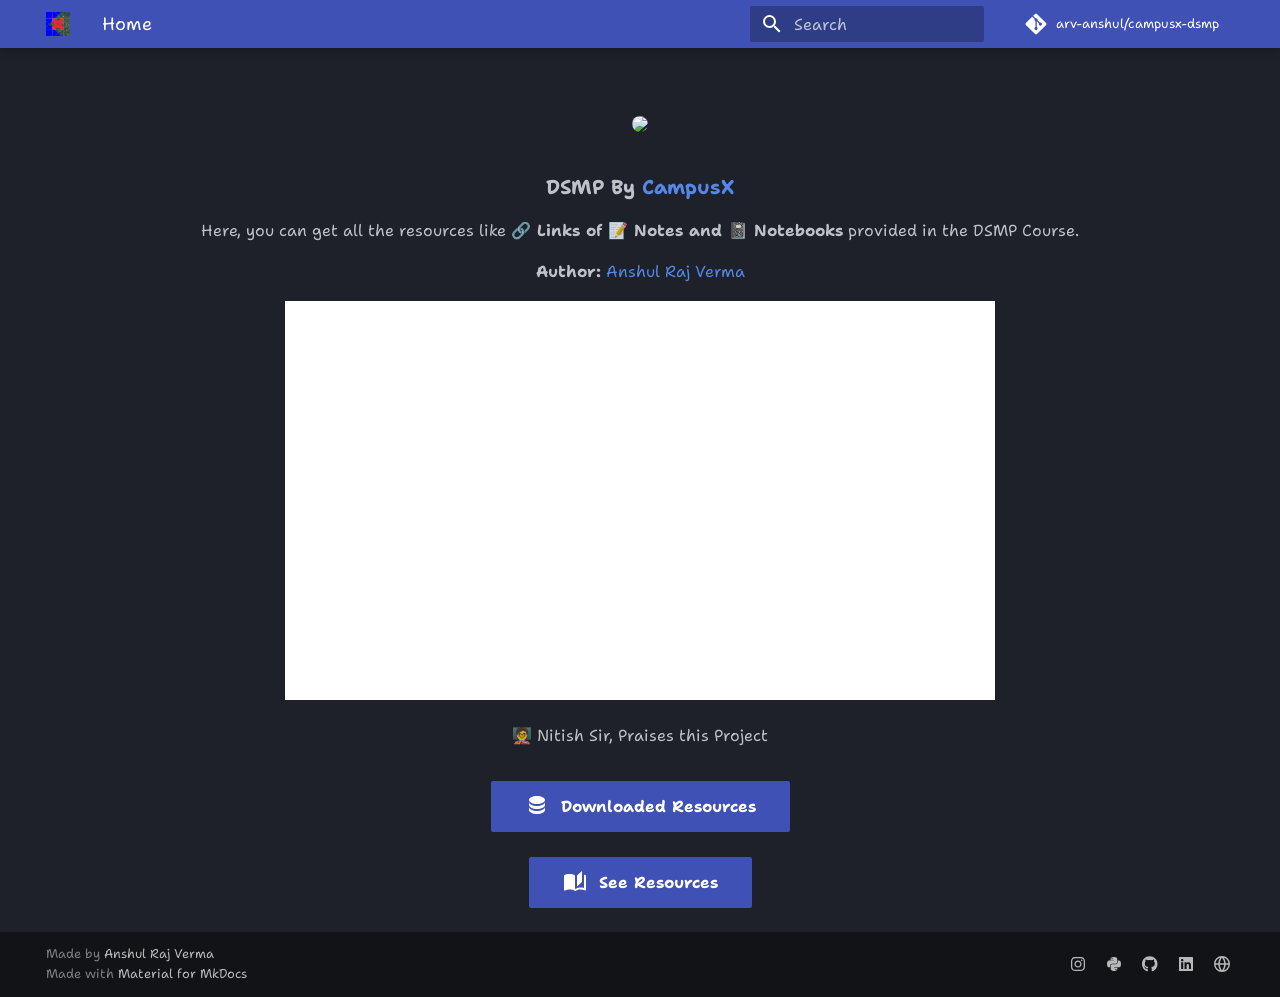
==== index.html @ 67d6096b "Deployed 3dc027a with MkDocs version: 1.5.3" ====
<!doctype html>
<html lang="en" class="no-js">
  <head>
    

<meta name="title"
    content="@arv-anshul/campusx-dsmp: Get all the resources like 🔗 Links of 📝 Notes and 📓 Notebooks provided in the CampusX's DSMP Course." />
<meta name="description"
    content="Get all the resources like 🔗 Links of 📝 Notes and 📓 Notebooks provided in the CampusX's DSMP Course. - arv-anshul/campusx-dsmp" />

<!-- Open Graph -->
<meta property="og:type" content="website" />
<meta property="og:url" content="https://arv-anshul.github.io/campusx-dsmp/" />
<meta property="og:title" content="CampusX - DSMP: Resources" />
<meta property="og:description"
    content="Get all the resources like 🔗 Links of 📝 Notes and 📓 Notebooks provided in the CampusX's DSMP Course. - arv-anshul/campusx-dsmp" />
<meta property="og:image"
    content="https://repository-images.githubusercontent.com/754020263/a44fa2ee-2ee2-4252-a62c-3c359a7d262a" />
<meta property="og:image:type" content="object" />
<meta property="og:image:alt"
    content="Get all the resources like 🔗 Links of 📝 Notes and 📓 Notebooks provided in the CampusX's DSMP Course. - arv-anshul/campusx-dsmp" />

<!-- Twitter -->
<meta property="twitter:card" content="summary_large_image" />
<meta property="twitter:url" content="https://github.com/arv-anshul/campusx-dsmp/" />
<meta property="twitter:title" content="CampusX - DSMP: Resources" />
<meta property="twitter:description"
    content="Get all the resources like 🔗 Links of 📝 Notes and 📓 Notebooks provided in the CampusX's DSMP Course. - arv-anshul/campusx-dsmp" />
<meta name="twitter:image:src"
    content="https://repository-images.githubusercontent.com/754020263/a44fa2ee-2ee2-4252-a62c-3c359a7d262a" />
<meta property="twitter:image"
    content="https://repository-images.githubusercontent.com/754020263/a44fa2ee-2ee2-4252-a62c-3c359a7d262a" />


    
      
        <title>CampusX - DSMP</title>
      
    
    
      <link rel="stylesheet" href="assets/stylesheets/main.f2e4d321.min.css">
      
        
        <link rel="stylesheet" href="assets/stylesheets/palette.06af60db.min.css">
      
      


    
    
      
    
    
      
        
        
        <link rel="preconnect" href="https://fonts.gstatic.com" crossorigin>
        <link rel="stylesheet" href="https://fonts.googleapis.com/css?family=Shantell+Sans:300,300i,400,400i,700,700i%7CRoboto+Mono:400,400i,700,700i&display=fallback">
        <style>:root{--md-text-font:"Shantell Sans";--md-code-font:"Roboto Mono"}</style>
      
    
    
      <link rel="stylesheet" href="stylesheets/extra.css">
    
    <script>__md_scope=new URL(".",location),__md_hash=e=>[...e].reduce((e,_)=>(e<<5)-e+_.charCodeAt(0),0),__md_get=(e,_=localStorage,t=__md_scope)=>JSON.parse(_.getItem(t.pathname+"."+e)),__md_set=(e,_,t=localStorage,a=__md_scope)=>{try{t.setItem(a.pathname+"."+e,JSON.stringify(_))}catch(e){}}</script>
    
      
  


  
  

<script id="__analytics">function __md_analytics(){function n(){dataLayer.push(arguments)}window.dataLayer=window.dataLayer||[],n("js",new Date),n("config","G-H1HYQ6HLNE"),document.addEventListener("DOMContentLoaded",function(){document.forms.search&&document.forms.search.query.addEventListener("blur",function(){this.value&&n("event","search",{search_term:this.value})}),document$.subscribe(function(){var a=document.forms.feedback;if(void 0!==a)for(var e of a.querySelectorAll("[type=submit]"))e.addEventListener("click",function(e){e.preventDefault();var t=document.location.pathname,e=this.getAttribute("data-md-value");n("event","feedback",{page:t,data:e}),a.firstElementChild.disabled=!0;e=a.querySelector(".md-feedback__note [data-md-value='"+e+"']");e&&(e.hidden=!1)}),a.hidden=!1}),location$.subscribe(function(e){n("config","G-H1HYQ6HLNE",{page_path:e.pathname})})});var e=document.createElement("script");e.async=!0,e.src="https://www.googletagmanager.com/gtag/js?id=G-H1HYQ6HLNE",document.getElementById("__analytics").insertAdjacentElement("afterEnd",e)}</script>
  
    <script>"undefined"!=typeof __md_analytics&&__md_analytics()</script>
  

    
    
    
  </head>
  
  
    
    
    
    
    
    <body dir="ltr" data-md-color-scheme="slate" data-md-color-primary="indigo" data-md-color-accent="indigo">
  
    
    <input class="md-toggle" data-md-toggle="drawer" type="checkbox" id="__drawer" autocomplete="off">
    <input class="md-toggle" data-md-toggle="search" type="checkbox" id="__search" autocomplete="off">
    <label class="md-overlay" for="__drawer"></label>
    <div data-md-component="skip">
      
        
        <a href="#dsmp-by-campusx" class="md-skip">
          Skip to content
        </a>
      
    </div>
    <div data-md-component="announce">
      
    </div>
    
    
      

  

<header class="md-header md-header--shadow" data-md-component="header">
  <nav class="md-header__inner md-grid" aria-label="Header">
    <a href="." title="CampusX - DSMP" class="md-header__button md-logo" aria-label="CampusX - DSMP" data-md-component="logo">
      
  <img src="data/assets/favicon.jpg" alt="logo">

    </a>
    <label class="md-header__button md-icon" for="__drawer">
      
      <svg xmlns="http://www.w3.org/2000/svg" viewBox="0 0 24 24"><path d="M3 6h18v2H3V6m0 5h18v2H3v-2m0 5h18v2H3v-2Z"/></svg>
    </label>
    <div class="md-header__title" data-md-component="header-title">
      <div class="md-header__ellipsis">
        <div class="md-header__topic">
          <span class="md-ellipsis">
            CampusX - DSMP
          </span>
        </div>
        <div class="md-header__topic" data-md-component="header-topic">
          <span class="md-ellipsis">
            
              Home
            
          </span>
        </div>
      </div>
    </div>
    
      
    
    
    
    
      <label class="md-header__button md-icon" for="__search">
        
        <svg xmlns="http://www.w3.org/2000/svg" viewBox="0 0 24 24"><path d="M9.5 3A6.5 6.5 0 0 1 16 9.5c0 1.61-.59 3.09-1.56 4.23l.27.27h.79l5 5-1.5 1.5-5-5v-.79l-.27-.27A6.516 6.516 0 0 1 9.5 16 6.5 6.5 0 0 1 3 9.5 6.5 6.5 0 0 1 9.5 3m0 2C7 5 5 7 5 9.5S7 14 9.5 14 14 12 14 9.5 12 5 9.5 5Z"/></svg>
      </label>
      <div class="md-search" data-md-component="search" role="dialog">
  <label class="md-search__overlay" for="__search"></label>
  <div class="md-search__inner" role="search">
    <form class="md-search__form" name="search">
      <input type="text" class="md-search__input" name="query" aria-label="Search" placeholder="Search" autocapitalize="off" autocorrect="off" autocomplete="off" spellcheck="false" data-md-component="search-query" required>
      <label class="md-search__icon md-icon" for="__search">
        
        <svg xmlns="http://www.w3.org/2000/svg" viewBox="0 0 24 24"><path d="M9.5 3A6.5 6.5 0 0 1 16 9.5c0 1.61-.59 3.09-1.56 4.23l.27.27h.79l5 5-1.5 1.5-5-5v-.79l-.27-.27A6.516 6.516 0 0 1 9.5 16 6.5 6.5 0 0 1 3 9.5 6.5 6.5 0 0 1 9.5 3m0 2C7 5 5 7 5 9.5S7 14 9.5 14 14 12 14 9.5 12 5 9.5 5Z"/></svg>
        
        <svg xmlns="http://www.w3.org/2000/svg" viewBox="0 0 24 24"><path d="M20 11v2H8l5.5 5.5-1.42 1.42L4.16 12l7.92-7.92L13.5 5.5 8 11h12Z"/></svg>
      </label>
      <nav class="md-search__options" aria-label="Search">
        
        <button type="reset" class="md-search__icon md-icon" title="Clear" aria-label="Clear" tabindex="-1">
          
          <svg xmlns="http://www.w3.org/2000/svg" viewBox="0 0 24 24"><path d="M19 6.41 17.59 5 12 10.59 6.41 5 5 6.41 10.59 12 5 17.59 6.41 19 12 13.41 17.59 19 19 17.59 13.41 12 19 6.41Z"/></svg>
        </button>
      </nav>
      
        <div class="md-search__suggest" data-md-component="search-suggest"></div>
      
    </form>
    <div class="md-search__output">
      <div class="md-search__scrollwrap" data-md-scrollfix>
        <div class="md-search-result" data-md-component="search-result">
          <div class="md-search-result__meta">
            Initializing search
          </div>
          <ol class="md-search-result__list" role="presentation"></ol>
        </div>
      </div>
    </div>
  </div>
</div>
    
    
      <div class="md-header__source">
        <a href="https://github.com/arv-anshul/campusx-dsmp" title="Go to repository" class="md-source" data-md-component="source">
  <div class="md-source__icon md-icon">
    
    <svg xmlns="http://www.w3.org/2000/svg" viewBox="0 0 448 512"><!--! Font Awesome Free 6.5.1 by @fontawesome - https://fontawesome.com License - https://fontawesome.com/license/free (Icons: CC BY 4.0, Fonts: SIL OFL 1.1, Code: MIT License) Copyright 2023 Fonticons, Inc.--><path d="M439.55 236.05 244 40.45a28.87 28.87 0 0 0-40.81 0l-40.66 40.63 51.52 51.52c27.06-9.14 52.68 16.77 43.39 43.68l49.66 49.66c34.23-11.8 61.18 31 35.47 56.69-26.49 26.49-70.21-2.87-56-37.34L240.22 199v121.85c25.3 12.54 22.26 41.85 9.08 55a34.34 34.34 0 0 1-48.55 0c-17.57-17.6-11.07-46.91 11.25-56v-123c-20.8-8.51-24.6-30.74-18.64-45L142.57 101 8.45 235.14a28.86 28.86 0 0 0 0 40.81l195.61 195.6a28.86 28.86 0 0 0 40.8 0l194.69-194.69a28.86 28.86 0 0 0 0-40.81z"/></svg>
  </div>
  <div class="md-source__repository">
    arv-anshul/campusx-dsmp
  </div>
</a>
      </div>
    
  </nav>
  
</header>
    
    <div class="md-container" data-md-component="container">
      
      
        
          
        
      
      <main class="md-main" data-md-component="main">
        <div class="md-main__inner md-grid">
          
            
              
                
              
              <div class="md-sidebar md-sidebar--primary" data-md-component="sidebar" data-md-type="navigation" hidden>
                <div class="md-sidebar__scrollwrap">
                  <div class="md-sidebar__inner">
                    



<nav class="md-nav md-nav--primary" aria-label="Navigation" data-md-level="0">
  <label class="md-nav__title" for="__drawer">
    <a href="." title="CampusX - DSMP" class="md-nav__button md-logo" aria-label="CampusX - DSMP" data-md-component="logo">
      
  <img src="data/assets/favicon.jpg" alt="logo">

    </a>
    CampusX - DSMP
  </label>
  
    <div class="md-nav__source">
      <a href="https://github.com/arv-anshul/campusx-dsmp" title="Go to repository" class="md-source" data-md-component="source">
  <div class="md-source__icon md-icon">
    
    <svg xmlns="http://www.w3.org/2000/svg" viewBox="0 0 448 512"><!--! Font Awesome Free 6.5.1 by @fontawesome - https://fontawesome.com License - https://fontawesome.com/license/free (Icons: CC BY 4.0, Fonts: SIL OFL 1.1, Code: MIT License) Copyright 2023 Fonticons, Inc.--><path d="M439.55 236.05 244 40.45a28.87 28.87 0 0 0-40.81 0l-40.66 40.63 51.52 51.52c27.06-9.14 52.68 16.77 43.39 43.68l49.66 49.66c34.23-11.8 61.18 31 35.47 56.69-26.49 26.49-70.21-2.87-56-37.34L240.22 199v121.85c25.3 12.54 22.26 41.85 9.08 55a34.34 34.34 0 0 1-48.55 0c-17.57-17.6-11.07-46.91 11.25-56v-123c-20.8-8.51-24.6-30.74-18.64-45L142.57 101 8.45 235.14a28.86 28.86 0 0 0 0 40.81l195.61 195.6a28.86 28.86 0 0 0 40.8 0l194.69-194.69a28.86 28.86 0 0 0 0-40.81z"/></svg>
  </div>
  <div class="md-source__repository">
    arv-anshul/campusx-dsmp
  </div>
</a>
    </div>
  
  <ul class="md-nav__list" data-md-scrollfix>
    
      
      
  
  
    
  
  
  
    <li class="md-nav__item md-nav__item--active">
      
      <input class="md-nav__toggle md-toggle" type="checkbox" id="__toc">
      
      
        
      
      
      <a href="." class="md-nav__link md-nav__link--active">
        
  
  <span class="md-ellipsis">
    Home
  </span>
  

      </a>
      
    </li>
  

    
      
      
  
  
  
  
    <li class="md-nav__item">
      <a href="resources/" class="md-nav__link">
        
  
  <span class="md-ellipsis">
    Resources
  </span>
  

      </a>
    </li>
  

    
  </ul>
</nav>
                  </div>
                </div>
              </div>
            
            
              
                
              
              <div class="md-sidebar md-sidebar--secondary" data-md-component="sidebar" data-md-type="toc" hidden>
                <div class="md-sidebar__scrollwrap">
                  <div class="md-sidebar__inner">
                    

<nav class="md-nav md-nav--secondary" aria-label="Table of contents">
  
  
  
    
  
  
</nav>
                  </div>
                </div>
              </div>
            
          
          
            <div class="md-content" data-md-component="content">
              <article class="md-content__inner md-typeset">
                
                  

  
  


<h1 id="dsmp-by-campusx">DSMP by CampusX<a class="headerlink" href="#dsmp-by-campusx" title="Permanent link">&para;</a></h1>
<style>
#dsmp-by-campusx {
  display: none;
}
</style>

<p align="center">
  <a href="https://learnwith.campusx.in" title="Go to Website">
    <img src="https://avatars.githubusercontent.com/u/53361867?v=4" style="width: 250px; border-radius: 50%;" />
  </a>

  <h3 align="center" style="font-weight: bold;">DSMP By <a href="https://learnwith.campusx.in">CampusX</a></h3>
  <p align="center">
    Here, you can get all the resources like <strong>🔗 Links of 📝 Notes and 📓 Notebooks</strong> provided in the DSMP Course.
  </p>

  <p align="center">
  <strong>Author:</strong> <a href="https://github.com/arv-anshul">Anshul Raj Verma</a>
  </p>

</p>

<figure>
<iframe allowfullscreen="" frameborder="0" height="399" src="https://www.linkedin.com/embed/feed/update/urn:li:ugcPost:7162317353244905472?compact=1" width="710"></iframe>
<p><caption>🧑‍🏫 Nitish Sir, Praises this Project</caption></p>
</figure>
<p align="center">
<a class="md-button md-button--primary" href="https://github.com/arv-anshul/campusx-dsmp/tree/main/resources/DSMP" target="_blank" title="Resources downloaded as files on GitHub"><span class="twemoji lg bounce"><svg xmlns="http://www.w3.org/2000/svg" viewBox="0 0 24 24"><path d="M12 3C7.58 3 4 4.79 4 7s3.58 4 8 4 8-1.79 8-4-3.58-4-8-4M4 9v3c0 2.21 3.58 4 8 4s8-1.79 8-4V9c0 2.21-3.58 4-8 4s-8-1.79-8-4m0 5v3c0 2.21 3.58 4 8 4s8-1.79 8-4v-3c0 2.21-3.58 4-8 4s-8-1.79-8-4Z"/></svg></span> &nbsp;Downloaded Resources</a>
<br><br>
<a class="md-button md-button--primary" href="resources/" title="Resources links listed on webpage"><span class="twemoji lg bounce"><svg xmlns="http://www.w3.org/2000/svg" viewBox="0 0 24 24"><path d="m19 2-5 4.5v11l5-4.5V2M6.5 5C4.55 5 2.45 5.4 1 6.5v14.66c0 .25.25.5.5.5.1 0 .15-.07.25-.07 1.35-.65 3.3-1.09 4.75-1.09 1.95 0 4.05.4 5.5 1.5 1.35-.85 3.8-1.5 5.5-1.5 1.65 0 3.35.31 4.75 1.06.1.05.15.03.25.03.25 0 .5-.25.5-.5V6.5c-.6-.45-1.25-.75-2-1V19c-1.1-.35-2.3-.5-3.5-.5-1.7 0-4.15.65-5.5 1.5V6.5C10.55 5.4 8.45 5 6.5 5Z"/></svg></span> &nbsp;See Resources</a>
</p>







  
  



  


  



                
              </article>
            </div>
          
          
  <script>var tabs=__md_get("__tabs");if(Array.isArray(tabs))e:for(var set of document.querySelectorAll(".tabbed-set")){var tab,labels=set.querySelector(".tabbed-labels");for(tab of tabs)for(var label of labels.getElementsByTagName("label"))if(label.innerText.trim()===tab){var input=document.getElementById(label.htmlFor);input.checked=!0;continue e}}</script>

<script>var target=document.getElementById(location.hash.slice(1));target&&target.name&&(target.checked=target.name.startsWith("__tabbed_"))</script>
        </div>
        
          <button type="button" class="md-top md-icon" data-md-component="top" hidden>
  
  <svg xmlns="http://www.w3.org/2000/svg" viewBox="0 0 24 24"><path d="M13 20h-2V8l-5.5 5.5-1.42-1.42L12 4.16l7.92 7.92-1.42 1.42L13 8v12Z"/></svg>
  Back to top
</button>
        
      </main>
      
        <footer class="md-footer">
  
  <div class="md-footer-meta md-typeset">
    <div class="md-footer-meta__inner md-grid">
      <div class="md-copyright">
  
    <div class="md-copyright__highlight">
      <span style="color: #ffffff73;">Made by</span> <a href="https://github.com/arv-anshul">Anshul Raj Verma</a>

    </div>
  
  
    Made with
    <a href="https://squidfunk.github.io/mkdocs-material/" target="_blank" rel="noopener">
      Material for MkDocs
    </a>
  
</div>
      
        <div class="md-social">
  
    
    
    
    
    <a href="https://instagram.com/arv_anshul" target="_blank" rel="noopener" title="Connect on Instagram" class="md-social__link">
      <svg xmlns="http://www.w3.org/2000/svg" viewBox="0 0 448 512"><!--! Font Awesome Free 6.5.1 by @fontawesome - https://fontawesome.com License - https://fontawesome.com/license/free (Icons: CC BY 4.0, Fonts: SIL OFL 1.1, Code: MIT License) Copyright 2023 Fonticons, Inc.--><path d="M224.1 141c-63.6 0-114.9 51.3-114.9 114.9s51.3 114.9 114.9 114.9S339 319.5 339 255.9 287.7 141 224.1 141zm0 189.6c-41.1 0-74.7-33.5-74.7-74.7s33.5-74.7 74.7-74.7 74.7 33.5 74.7 74.7-33.6 74.7-74.7 74.7zm146.4-194.3c0 14.9-12 26.8-26.8 26.8-14.9 0-26.8-12-26.8-26.8s12-26.8 26.8-26.8 26.8 12 26.8 26.8zm76.1 27.2c-1.7-35.9-9.9-67.7-36.2-93.9-26.2-26.2-58-34.4-93.9-36.2-37-2.1-147.9-2.1-184.9 0-35.8 1.7-67.6 9.9-93.9 36.1s-34.4 58-36.2 93.9c-2.1 37-2.1 147.9 0 184.9 1.7 35.9 9.9 67.7 36.2 93.9s58 34.4 93.9 36.2c37 2.1 147.9 2.1 184.9 0 35.9-1.7 67.7-9.9 93.9-36.2 26.2-26.2 34.4-58 36.2-93.9 2.1-37 2.1-147.8 0-184.8zM398.8 388c-7.8 19.6-22.9 34.7-42.6 42.6-29.5 11.7-99.5 9-132.1 9s-102.7 2.6-132.1-9c-19.6-7.8-34.7-22.9-42.6-42.6-11.7-29.5-9-99.5-9-132.1s-2.6-102.7 9-132.1c7.8-19.6 22.9-34.7 42.6-42.6 29.5-11.7 99.5-9 132.1-9s102.7-2.6 132.1 9c19.6 7.8 34.7 22.9 42.6 42.6 11.7 29.5 9 99.5 9 132.1s2.7 102.7-9 132.1z"/></svg>
    </a>
  
    
    
    
    
    <a href="https://pypi.org/user/arv-anshul/" target="_blank" rel="noopener" title="See My Python Projects PyPi" class="md-social__link">
      <svg xmlns="http://www.w3.org/2000/svg" viewBox="0 0 448 512"><!--! Font Awesome Free 6.5.1 by @fontawesome - https://fontawesome.com License - https://fontawesome.com/license/free (Icons: CC BY 4.0, Fonts: SIL OFL 1.1, Code: MIT License) Copyright 2023 Fonticons, Inc.--><path d="M439.8 200.5c-7.7-30.9-22.3-54.2-53.4-54.2h-40.1v47.4c0 36.8-31.2 67.8-66.8 67.8H172.7c-29.2 0-53.4 25-53.4 54.3v101.8c0 29 25.2 46 53.4 54.3 33.8 9.9 66.3 11.7 106.8 0 26.9-7.8 53.4-23.5 53.4-54.3v-40.7H226.2v-13.6h160.2c31.1 0 42.6-21.7 53.4-54.2 11.2-33.5 10.7-65.7 0-108.6zM286.2 404c11.1 0 20.1 9.1 20.1 20.3 0 11.3-9 20.4-20.1 20.4-11 0-20.1-9.2-20.1-20.4.1-11.3 9.1-20.3 20.1-20.3zM167.8 248.1h106.8c29.7 0 53.4-24.5 53.4-54.3V91.9c0-29-24.4-50.7-53.4-55.6-35.8-5.9-74.7-5.6-106.8.1-45.2 8-53.4 24.7-53.4 55.6v40.7h106.9v13.6h-147c-31.1 0-58.3 18.7-66.8 54.2-9.8 40.7-10.2 66.1 0 108.6 7.6 31.6 25.7 54.2 56.8 54.2H101v-48.8c0-35.3 30.5-66.4 66.8-66.4zm-6.7-142.6c-11.1 0-20.1-9.1-20.1-20.3.1-11.3 9-20.4 20.1-20.4 11 0 20.1 9.2 20.1 20.4s-9 20.3-20.1 20.3z"/></svg>
    </a>
  
    
    
    
    
    <a href="https://github.com/arv-anshul" target="_blank" rel="noopener" title="See my GitHub Profile" class="md-social__link">
      <svg xmlns="http://www.w3.org/2000/svg" viewBox="0 0 496 512"><!--! Font Awesome Free 6.5.1 by @fontawesome - https://fontawesome.com License - https://fontawesome.com/license/free (Icons: CC BY 4.0, Fonts: SIL OFL 1.1, Code: MIT License) Copyright 2023 Fonticons, Inc.--><path d="M165.9 397.4c0 2-2.3 3.6-5.2 3.6-3.3.3-5.6-1.3-5.6-3.6 0-2 2.3-3.6 5.2-3.6 3-.3 5.6 1.3 5.6 3.6zm-31.1-4.5c-.7 2 1.3 4.3 4.3 4.9 2.6 1 5.6 0 6.2-2s-1.3-4.3-4.3-5.2c-2.6-.7-5.5.3-6.2 2.3zm44.2-1.7c-2.9.7-4.9 2.6-4.6 4.9.3 2 2.9 3.3 5.9 2.6 2.9-.7 4.9-2.6 4.6-4.6-.3-1.9-3-3.2-5.9-2.9zM244.8 8C106.1 8 0 113.3 0 252c0 110.9 69.8 205.8 169.5 239.2 12.8 2.3 17.3-5.6 17.3-12.1 0-6.2-.3-40.4-.3-61.4 0 0-70 15-84.7-29.8 0 0-11.4-29.1-27.8-36.6 0 0-22.9-15.7 1.6-15.4 0 0 24.9 2 38.6 25.8 21.9 38.6 58.6 27.5 72.9 20.9 2.3-16 8.8-27.1 16-33.7-55.9-6.2-112.3-14.3-112.3-110.5 0-27.5 7.6-41.3 23.6-58.9-2.6-6.5-11.1-33.3 2.6-67.9 20.9-6.5 69 27 69 27 20-5.6 41.5-8.5 62.8-8.5s42.8 2.9 62.8 8.5c0 0 48.1-33.6 69-27 13.7 34.7 5.2 61.4 2.6 67.9 16 17.7 25.8 31.5 25.8 58.9 0 96.5-58.9 104.2-114.8 110.5 9.2 7.9 17 22.9 17 46.4 0 33.7-.3 75.4-.3 83.6 0 6.5 4.6 14.4 17.3 12.1C428.2 457.8 496 362.9 496 252 496 113.3 383.5 8 244.8 8zM97.2 352.9c-1.3 1-1 3.3.7 5.2 1.6 1.6 3.9 2.3 5.2 1 1.3-1 1-3.3-.7-5.2-1.6-1.6-3.9-2.3-5.2-1zm-10.8-8.1c-.7 1.3.3 2.9 2.3 3.9 1.6 1 3.6.7 4.3-.7.7-1.3-.3-2.9-2.3-3.9-2-.6-3.6-.3-4.3.7zm32.4 35.6c-1.6 1.3-1 4.3 1.3 6.2 2.3 2.3 5.2 2.6 6.5 1 1.3-1.3.7-4.3-1.3-6.2-2.2-2.3-5.2-2.6-6.5-1zm-11.4-14.7c-1.6 1-1.6 3.6 0 5.9 1.6 2.3 4.3 3.3 5.6 2.3 1.6-1.3 1.6-3.9 0-6.2-1.4-2.3-4-3.3-5.6-2z"/></svg>
    </a>
  
    
    
    
    
    <a href="https://www.linkedin.com/in/arv-anshul" target="_blank" rel="noopener" title="Connect on LinkedIn" class="md-social__link">
      <svg xmlns="http://www.w3.org/2000/svg" viewBox="0 0 448 512"><!--! Font Awesome Free 6.5.1 by @fontawesome - https://fontawesome.com License - https://fontawesome.com/license/free (Icons: CC BY 4.0, Fonts: SIL OFL 1.1, Code: MIT License) Copyright 2023 Fonticons, Inc.--><path d="M416 32H31.9C14.3 32 0 46.5 0 64.3v383.4C0 465.5 14.3 480 31.9 480H416c17.6 0 32-14.5 32-32.3V64.3c0-17.8-14.4-32.3-32-32.3zM135.4 416H69V202.2h66.5V416zm-33.2-243c-21.3 0-38.5-17.3-38.5-38.5S80.9 96 102.2 96c21.2 0 38.5 17.3 38.5 38.5 0 21.3-17.2 38.5-38.5 38.5zm282.1 243h-66.4V312c0-24.8-.5-56.7-34.5-56.7-34.6 0-39.9 27-39.9 54.9V416h-66.4V202.2h63.7v29.2h.9c8.9-16.8 30.6-34.5 62.9-34.5 67.2 0 79.7 44.3 79.7 101.9V416z"/></svg>
    </a>
  
    
    
    
    
    <a href="https://learnwith.campusx.in" target="_blank" rel="noopener" title="Go to CampusX" class="md-social__link">
      <svg xmlns="http://www.w3.org/2000/svg" viewBox="0 0 16 16"><path d="M8 0a8 8 0 1 1 0 16A8 8 0 0 1 8 0ZM5.78 8.75a9.64 9.64 0 0 0 1.363 4.177c.255.426.542.832.857 1.215.245-.296.551-.705.857-1.215A9.64 9.64 0 0 0 10.22 8.75Zm4.44-1.5a9.64 9.64 0 0 0-1.363-4.177c-.307-.51-.612-.919-.857-1.215a9.927 9.927 0 0 0-.857 1.215A9.64 9.64 0 0 0 5.78 7.25Zm-5.944 1.5H1.543a6.507 6.507 0 0 0 4.666 5.5c-.123-.181-.24-.365-.352-.552-.715-1.192-1.437-2.874-1.581-4.948Zm-2.733-1.5h2.733c.144-2.074.866-3.756 1.58-4.948.12-.197.237-.381.353-.552a6.507 6.507 0 0 0-4.666 5.5Zm10.181 1.5c-.144 2.074-.866 3.756-1.58 4.948-.12.197-.237.381-.353.552a6.507 6.507 0 0 0 4.666-5.5Zm2.733-1.5a6.507 6.507 0 0 0-4.666-5.5c.123.181.24.365.353.552.714 1.192 1.436 2.874 1.58 4.948Z"/></svg>
    </a>
  
</div>
      
    </div>
  </div>
</footer>
      
    </div>
    <div class="md-dialog" data-md-component="dialog">
      <div class="md-dialog__inner md-typeset"></div>
    </div>
    
    
    <script id="__config" type="application/json">{"base": ".", "features": ["content.code.annotate", "content.code.copy", "content.tabs.link", "content.tooltips", "navigation.indexes", "navigation.top", "search.highlight", "search.suggest"], "search": "assets/javascripts/workers/search.b8dbb3d2.min.js", "translations": {"clipboard.copied": "Copied to clipboard", "clipboard.copy": "Copy to clipboard", "search.result.more.one": "1 more on this page", "search.result.more.other": "# more on this page", "search.result.none": "No matching documents", "search.result.one": "1 matching document", "search.result.other": "# matching documents", "search.result.placeholder": "Type to start searching", "search.result.term.missing": "Missing", "select.version": "Select version"}}</script>
    
    
      <script src="assets/javascripts/bundle.8fd75fb4.min.js"></script>
      
    
  </body>
</html>
---- assets/stylesheets/main.f2e4d321.min.css ----
@charset "UTF-8";html{-webkit-text-size-adjust:none;-moz-text-size-adjust:none;text-size-adjust:none;box-sizing:border-box}*,:after,:before{box-sizing:inherit}@media (prefers-reduced-motion){*,:after,:before{transition:none!important}}body{margin:0}a,button,input,label{-webkit-tap-highlight-color:transparent}a{color:inherit;text-decoration:none}hr{border:0;box-sizing:initial;display:block;height:.05rem;overflow:visible;padding:0}small{font-size:80%}sub,sup{line-height:1em}img{border-style:none}table{border-collapse:initial;border-spacing:0}td,th{font-weight:400;vertical-align:top}button{background:#0000;border:0;font-family:inherit;font-size:inherit;margin:0;padding:0}input{border:0;outline:none}:root{--md-primary-fg-color:#4051b5;--md-primary-fg-color--light:#5d6cc0;--md-primary-fg-color--dark:#303fa1;--md-primary-bg-color:#fff;--md-primary-bg-color--light:#ffffffb3;--md-accent-fg-color:#526cfe;--md-accent-fg-color--transparent:#526cfe1a;--md-accent-bg-color:#fff;--md-accent-bg-color--light:#ffffffb3}[data-md-color-scheme=default]{color-scheme:light}[data-md-color-scheme=default] img[src$="#gh-dark-mode-only"],[data-md-color-scheme=default] img[src$="#only-dark"]{display:none}:root,[data-md-color-scheme=default]{--md-hue:225deg;--md-default-fg-color:#000000de;--md-default-fg-color--light:#0000008a;--md-default-fg-color--lighter:#00000052;--md-default-fg-color--lightest:#00000012;--md-default-bg-color:#fff;--md-default-bg-color--light:#ffffffb3;--md-default-bg-color--lighter:#ffffff4d;--md-default-bg-color--lightest:#ffffff1f;--md-code-fg-color:#36464e;--md-code-bg-color:#f5f5f5;--md-code-hl-color:#4287ff;--md-code-hl-color--light:#4287ff1a;--md-code-hl-number-color:#d52a2a;--md-code-hl-special-color:#db1457;--md-code-hl-function-color:#a846b9;--md-code-hl-constant-color:#6e59d9;--md-code-hl-keyword-color:#3f6ec6;--md-code-hl-string-color:#1c7d4d;--md-code-hl-name-color:var(--md-code-fg-color);--md-code-hl-operator-color:var(--md-default-fg-color--light);--md-code-hl-punctuation-color:var(--md-default-fg-color--light);--md-code-hl-comment-color:var(--md-default-fg-color--light);--md-code-hl-generic-color:var(--md-default-fg-color--light);--md-code-hl-variable-color:var(--md-default-fg-color--light);--md-typeset-color:var(--md-default-fg-color);--md-typeset-a-color:var(--md-primary-fg-color);--md-typeset-del-color:#f5503d26;--md-typeset-ins-color:#0bd57026;--md-typeset-kbd-color:#fafafa;--md-typeset-kbd-accent-color:#fff;--md-typeset-kbd-border-color:#b8b8b8;--md-typeset-mark-color:#ffff0080;--md-typeset-table-color:#0000001f;--md-typeset-table-color--light:rgba(0,0,0,.035);--md-admonition-fg-color:var(--md-default-fg-color);--md-admonition-bg-color:var(--md-default-bg-color);--md-warning-fg-color:#000000de;--md-warning-bg-color:#ff9;--md-footer-fg-color:#fff;--md-footer-fg-color--light:#ffffffb3;--md-footer-fg-color--lighter:#ffffff73;--md-footer-bg-color:#000000de;--md-footer-bg-color--dark:#00000052;--md-shadow-z1:0 0.2rem 0.5rem #0000000d,0 0 0.05rem #0000001a;--md-shadow-z2:0 0.2rem 0.5rem #0000001a,0 0 0.05rem #00000040;--md-shadow-z3:0 0.2rem 0.5rem #0003,0 0 0.05rem #00000059}.md-icon svg{fill:currentcolor;display:block;height:1.2rem;width:1.2rem}body{-webkit-font-smoothing:antialiased;-moz-osx-font-smoothing:grayscale;--md-text-font-family:var(--md-text-font,_),-apple-system,BlinkMacSystemFont,Helvetica,Arial,sans-serif;--md-code-font-family:var(--md-code-font,_),SFMono-Regular,Consolas,Menlo,monospace}aside,body,input{font-feature-settings:"kern","liga";color:var(--md-typeset-color);font-family:var(--md-text-font-family)}code,kbd,pre{font-feature-settings:"kern";font-family:var(--md-code-font-family)}:root{--md-typeset-table-sort-icon:url('data:image/svg+xml;charset=utf-8,<svg xmlns="http://www.w3.org/2000/svg" viewBox="0 0 24 24"><path d="m18 21-4-4h3V7h-3l4-4 4 4h-3v10h3M2 19v-2h10v2M2 13v-2h7v2M2 7V5h4v2H2Z"/></svg>');--md-typeset-table-sort-icon--asc:url('data:image/svg+xml;charset=utf-8,<svg xmlns="http://www.w3.org/2000/svg" viewBox="0 0 24 24"><path d="M19 17h3l-4 4-4-4h3V3h2M2 17h10v2H2M6 5v2H2V5m0 6h7v2H2v-2Z"/></svg>');--md-typeset-table-sort-icon--desc:url('data:image/svg+xml;charset=utf-8,<svg xmlns="http://www.w3.org/2000/svg" viewBox="0 0 24 24"><path d="M19 7h3l-4-4-4 4h3v14h2M2 17h10v2H2M6 5v2H2V5m0 6h7v2H2v-2Z"/></svg>')}.md-typeset{-webkit-print-color-adjust:exact;color-adjust:exact;font-size:.8rem;line-height:1.6}@media print{.md-typeset{font-size:.68rem}}.md-typeset blockquote,.md-typeset dl,.md-typeset figure,.md-typeset ol,.md-typeset pre,.md-typeset ul{margin-bottom:1em;margin-top:1em}.md-typeset h1{color:var(--md-default-fg-color--light);font-size:2em;line-height:1.3;margin:0 0 1.25em}.md-typeset h1,.md-typeset h2{font-weight:300;letter-spacing:-.01em}.md-typeset h2{font-size:1.5625em;line-height:1.4;margin:1.6em 0 .64em}.md-typeset h3{font-size:1.25em;font-weight:400;letter-spacing:-.01em;line-height:1.5;margin:1.6em 0 .8em}.md-typeset h2+h3{margin-top:.8em}.md-typeset h4{font-weight:700;letter-spacing:-.01em;margin:1em 0}.md-typeset h5,.md-typeset h6{color:var(--md-default-fg-color--light);font-size:.8em;font-weight:700;letter-spacing:-.01em;margin:1.25em 0}.md-typeset h5{text-transform:uppercase}.md-typeset hr{border-bottom:.05rem solid var(--md-default-fg-color--lightest);display:flow-root;margin:1.5em 0}.md-typeset a{color:var(--md-typeset-a-color);word-break:break-word}.md-typeset a,.md-typeset a:before{transition:color 125ms}.md-typeset a:focus,.md-typeset a:hover{color:var(--md-accent-fg-color)}.md-typeset a:focus code,.md-typeset a:hover code{background-color:var(--md-accent-fg-color--transparent)}.md-typeset a code{color:currentcolor;transition:background-color 125ms}.md-typeset a.focus-visible{outline-color:var(--md-accent-fg-color);outline-offset:.2rem}.md-typeset code,.md-typeset kbd,.md-typeset pre{color:var(--md-code-fg-color);direction:ltr;font-variant-ligatures:none}@media print{.md-typeset code,.md-typeset kbd,.md-typeset pre{white-space:pre-wrap}}.md-typeset code{background-color:var(--md-code-bg-color);border-radius:.1rem;-webkit-box-decoration-break:clone;box-decoration-break:clone;font-size:.85em;padding:0 .2941176471em;word-break:break-word}.md-typeset code:not(.focus-visible){-webkit-tap-highlight-color:transparent;outline:none}.md-typeset pre{display:flow-root;line-height:1.4;position:relative}.md-typeset pre>code{-webkit-box-decoration-break:slice;box-decoration-break:slice;box-shadow:none;display:block;margin:0;outline-color:var(--md-accent-fg-color);overflow:auto;padding:.7720588235em 1.1764705882em;scrollbar-color:var(--md-default-fg-color--lighter) #0000;scrollbar-width:thin;touch-action:auto;word-break:normal}.md-typeset pre>code:hover{scrollbar-color:var(--md-accent-fg-color) #0000}.md-typeset pre>code::-webkit-scrollbar{height:.2rem;width:.2rem}.md-typeset pre>code::-webkit-scrollbar-thumb{background-color:var(--md-default-fg-color--lighter)}.md-typeset pre>code::-webkit-scrollbar-thumb:hover{background-color:var(--md-accent-fg-color)}.md-typeset kbd{background-color:var(--md-typeset-kbd-color);border-radius:.1rem;box-shadow:0 .1rem 0 .05rem var(--md-typeset-kbd-border-color),0 .1rem 0 var(--md-typeset-kbd-border-color),0 -.1rem .2rem var(--md-typeset-kbd-accent-color) inset;color:var(--md-default-fg-color);display:inline-block;font-size:.75em;padding:0 .6666666667em;vertical-align:text-top;word-break:break-word}.md-typeset mark{background-color:var(--md-typeset-mark-color);-webkit-box-decoration-break:clone;box-decoration-break:clone;color:inherit;word-break:break-word}.md-typeset abbr{border-bottom:.05rem dotted var(--md-default-fg-color--light);cursor:help;text-decoration:none}.md-typeset small{opacity:.75}[dir=ltr] .md-typeset sub,[dir=ltr] .md-typeset sup{margin-left:.078125em}[dir=rtl] .md-typeset sub,[dir=rtl] .md-typeset sup{margin-right:.078125em}[dir=ltr] .md-typeset blockquote{padding-left:.6rem}[dir=rtl] .md-typeset blockquote{padding-right:.6rem}[dir=ltr] .md-typeset blockquote{border-left:.2rem solid var(--md-default-fg-color--lighter)}[dir=rtl] .md-typeset blockquote{border-right:.2rem solid var(--md-default-fg-color--lighter)}.md-typeset blockquote{color:var(--md-default-fg-color--light);margin-left:0;margin-right:0}.md-typeset ul{list-style-type:disc}[dir=ltr] .md-typeset ol,[dir=ltr] .md-typeset ul{margin-left:.625em}[dir=rtl] .md-typeset ol,[dir=rtl] .md-typeset ul{margin-right:.625em}.md-typeset ol,.md-typeset ul{padding:0}.md-typeset ol:not([hidden]),.md-typeset ul:not([hidden]){display:flow-root}.md-typeset ol ol,.md-typeset ul ol{list-style-type:lower-alpha}.md-typeset ol ol ol,.md-typeset ul ol ol{list-style-type:lower-roman}[dir=ltr] .md-typeset ol li,[dir=ltr] .md-typeset ul li{margin-left:1.25em}[dir=rtl] .md-typeset ol li,[dir=rtl] .md-typeset ul li{margin-right:1.25em}.md-typeset ol li,.md-typeset ul li{margin-bottom:.5em}.md-typeset ol li blockquote,.md-typeset ol li p,.md-typeset ul li blockquote,.md-typeset ul li p{margin:.5em 0}.md-typeset ol li:last-child,.md-typeset ul li:last-child{margin-bottom:0}[dir=ltr] .md-typeset ol li ol,[dir=ltr] .md-typeset ol li ul,[dir=ltr] .md-typeset ul li ol,[dir=ltr] .md-typeset ul li ul{margin-left:.625em}[dir=rtl] .md-typeset ol li ol,[dir=rtl] .md-typeset ol li ul,[dir=rtl] .md-typeset ul li ol,[dir=rtl] .md-typeset ul li ul{margin-right:.625em}.md-typeset ol li ol,.md-typeset ol li ul,.md-typeset ul li ol,.md-typeset ul li ul{margin-bottom:.5em;margin-top:.5em}[dir=ltr] .md-typeset dd{margin-left:1.875em}[dir=rtl] .md-typeset dd{margin-right:1.875em}.md-typeset dd{margin-bottom:1.5em;margin-top:1em}.md-typeset img,.md-typeset svg,.md-typeset video{height:auto;max-width:100%}.md-typeset img[align=left]{margin:1em 1em 1em 0}.md-typeset img[align=right]{margin:1em 0 1em 1em}.md-typeset img[align]:only-child{margin-top:0}.md-typeset figure{display:flow-root;margin:1em auto;max-width:100%;text-align:center;width:-webkit-fit-content;width:-moz-fit-content;width:fit-content}.md-typeset figure img{display:block;margin:0 auto}.md-typeset figcaption{font-style:italic;margin:1em auto;max-width:24rem}.md-typeset iframe{max-width:100%}.md-typeset table:not([class]){background-color:var(--md-default-bg-color);border:.05rem solid var(--md-typeset-table-color);border-radius:.1rem;display:inline-block;font-size:.64rem;max-width:100%;overflow:auto;touch-action:auto}@media print{.md-typeset table:not([class]){display:table}}.md-typeset table:not([class])+*{margin-top:1.5em}.md-typeset table:not([class]) td>:first-child,.md-typeset table:not([class]) th>:first-child{margin-top:0}.md-typeset table:not([class]) td>:last-child,.md-typeset table:not([class]) th>:last-child{margin-bottom:0}.md-typeset table:not([class]) td:not([align]),.md-typeset table:not([class]) th:not([align]){text-align:left}[dir=rtl] .md-typeset table:not([class]) td:not([align]),[dir=rtl] .md-typeset table:not([class]) th:not([align]){text-align:right}.md-typeset table:not([class]) th{font-weight:700;min-width:5rem;padding:.9375em 1.25em;vertical-align:top}.md-typeset table:not([class]) td{border-top:.05rem solid var(--md-typeset-table-color);padding:.9375em 1.25em;vertical-align:top}.md-typeset table:not([class]) tbody tr{transition:background-color 125ms}.md-typeset table:not([class]) tbody tr:hover{background-color:var(--md-typeset-table-color--light);box-shadow:0 .05rem 0 var(--md-default-bg-color) inset}.md-typeset table:not([class]) a{word-break:normal}.md-typeset table th[role=columnheader]{cursor:pointer}[dir=ltr] .md-typeset table th[role=columnheader]:after{margin-left:.5em}[dir=rtl] .md-typeset table th[role=columnheader]:after{margin-right:.5em}.md-typeset table th[role=columnheader]:after{content:"";display:inline-block;height:1.2em;-webkit-mask-image:var(--md-typeset-table-sort-icon);mask-image:var(--md-typeset-table-sort-icon);-webkit-mask-repeat:no-repeat;mask-repeat:no-repeat;-webkit-mask-size:contain;mask-size:contain;transition:background-color 125ms;vertical-align:text-bottom;width:1.2em}.md-typeset table th[role=columnheader]:hover:after{background-color:var(--md-default-fg-color--lighter)}.md-typeset table th[role=columnheader][aria-sort=ascending]:after{background-color:var(--md-default-fg-color--light);-webkit-mask-image:var(--md-typeset-table-sort-icon--asc);mask-image:var(--md-typeset-table-sort-icon--asc)}.md-typeset table th[role=columnheader][aria-sort=descending]:after{background-color:var(--md-default-fg-color--light);-webkit-mask-image:var(--md-typeset-table-sort-icon--desc);mask-image:var(--md-typeset-table-sort-icon--desc)}.md-typeset__scrollwrap{margin:1em -.8rem;overflow-x:auto;touch-action:auto}.md-typeset__table{display:inline-block;margin-bottom:.5em;padding:0 .8rem}@media print{.md-typeset__table{display:block}}html .md-typeset__table table{display:table;margin:0;overflow:hidden;width:100%}@media screen and (max-width:44.984375em){.md-content__inner>pre{margin:1em -.8rem}.md-content__inner>pre code{border-radius:0}}.md-typeset .md-author{border-radius:100%;display:block;flex-shrink:0;height:1.6rem;overflow:hidden;position:relative;transition:color 125ms,transform 125ms;width:1.6rem}.md-typeset .md-author img{display:block}.md-typeset .md-author--more{background:var(--md-default-fg-color--lightest);color:var(--md-default-fg-color--lighter);font-size:.6rem;font-weight:700;line-height:1.6rem;text-align:center}.md-typeset .md-author--long{height:2.4rem;width:2.4rem}.md-typeset a.md-author{transform:scale(1)}.md-typeset a.md-author img{filter:grayscale(100%) opacity(75%);transition:filter 125ms}.md-typeset a.md-author:focus,.md-typeset a.md-author:hover{transform:scale(1.1);z-index:1}.md-typeset a.md-author:focus img,.md-typeset a.md-author:hover img{filter:grayscale(0)}.md-banner{background-color:var(--md-footer-bg-color);color:var(--md-footer-fg-color);overflow:auto}@media print{.md-banner{display:none}}.md-banner--warning{background-color:var(--md-warning-bg-color);color:var(--md-warning-fg-color)}.md-banner__inner{font-size:.7rem;margin:.6rem auto;padding:0 .8rem}[dir=ltr] .md-banner__button{float:right}[dir=rtl] .md-banner__button{float:left}.md-banner__button{color:inherit;cursor:pointer;transition:opacity .25s}.no-js .md-banner__button{display:none}.md-banner__button:hover{opacity:.7}html{font-size:125%;height:100%;overflow-x:hidden}@media screen and (min-width:100em){html{font-size:137.5%}}@media screen and (min-width:125em){html{font-size:150%}}body{background-color:var(--md-default-bg-color);display:flex;flex-direction:column;font-size:.5rem;min-height:100%;position:relative;width:100%}@media print{body{display:block}}@media screen and (max-width:59.984375em){body[data-md-scrolllock]{position:fixed}}.md-grid{margin-left:auto;margin-right:auto;max-width:61rem}.md-container{display:flex;flex-direction:column;flex-grow:1}@media print{.md-container{display:block}}.md-main{flex-grow:1}.md-main__inner{display:flex;height:100%;margin-top:1.5rem}.md-ellipsis{overflow:hidden;text-overflow:ellipsis}.md-toggle{display:none}.md-option{height:0;opacity:0;position:absolute;width:0}.md-option:checked+label:not([hidden]){display:block}.md-option.focus-visible+label{outline-color:var(--md-accent-fg-color);outline-style:auto}.md-skip{background-color:var(--md-default-fg-color);border-radius:.1rem;color:var(--md-default-bg-color);font-size:.64rem;margin:.5rem;opacity:0;outline-color:var(--md-accent-fg-color);padding:.3rem .5rem;position:fixed;transform:translateY(.4rem);z-index:-1}.md-skip:focus{opacity:1;transform:translateY(0);transition:transform .25s cubic-bezier(.4,0,.2,1),opacity 175ms 75ms;z-index:10}@page{margin:25mm}:root{--md-clipboard-icon:url('data:image/svg+xml;charset=utf-8,<svg xmlns="http://www.w3.org/2000/svg" viewBox="0 0 24 24"><path d="M19 21H8V7h11m0-2H8a2 2 0 0 0-2 2v14a2 2 0 0 0 2 2h11a2 2 0 0 0 2-2V7a2 2 0 0 0-2-2m-3-4H4a2 2 0 0 0-2 2v14h2V3h12V1Z"/></svg>')}.md-clipboard{border-radius:.1rem;color:var(--md-default-fg-color--lightest);cursor:pointer;height:1.5em;outline-color:var(--md-accent-fg-color);outline-offset:.1rem;position:absolute;right:.5em;top:.5em;transition:color .25s;width:1.5em;z-index:1}@media print{.md-clipboard{display:none}}.md-clipboard:not(.focus-visible){-webkit-tap-highlight-color:transparent;outline:none}:hover>.md-clipboard{color:var(--md-default-fg-color--light)}.md-clipboard:focus,.md-clipboard:hover{color:var(--md-accent-fg-color)}.md-clipboard:after{background-color:currentcolor;content:"";display:block;height:1.125em;margin:0 auto;-webkit-mask-image:var(--md-clipboard-icon);mask-image:var(--md-clipboard-icon);-webkit-mask-position:center;mask-position:center;-webkit-mask-repeat:no-repeat;mask-repeat:no-repeat;-webkit-mask-size:contain;mask-size:contain;width:1.125em}.md-clipboard--inline{cursor:pointer}.md-clipboard--inline code{transition:color .25s,background-color .25s}.md-clipboard--inline:focus code,.md-clipboard--inline:hover code{background-color:var(--md-accent-fg-color--transparent);color:var(--md-accent-fg-color)}@keyframes consent{0%{opacity:0;transform:translateY(100%)}to{opacity:1;transform:translateY(0)}}@keyframes overlay{0%{opacity:0}to{opacity:1}}.md-consent__overlay{animation:overlay .25s both;-webkit-backdrop-filter:blur(.1rem);backdrop-filter:blur(.1rem);background-color:#0000008a;height:100%;opacity:1;position:fixed;top:0;width:100%;z-index:5}.md-consent__inner{animation:consent .5s cubic-bezier(.1,.7,.1,1) both;background-color:var(--md-default-bg-color);border:0;border-radius:.1rem;bottom:0;box-shadow:0 0 .2rem #0000001a,0 .2rem .4rem #0003;max-height:100%;overflow:auto;padding:0;position:fixed;width:100%;z-index:5}.md-consent__form{padding:.8rem}.md-consent__settings{display:none;margin:1em 0}input:checked+.md-consent__settings{display:block}.md-consent__controls{margin-bottom:.8rem}.md-typeset .md-consent__controls .md-button{display:inline}@media screen and (max-width:44.984375em){.md-typeset .md-consent__controls .md-button{display:block;margin-top:.4rem;text-align:center;width:100%}}.md-consent label{cursor:pointer}.md-content{flex-grow:1;min-width:0}.md-content__inner{margin:0 .8rem 1.2rem;padding-top:.6rem}@media screen and (min-width:76.25em){[dir=ltr] .md-sidebar--primary:not([hidden])~.md-content>.md-content__inner{margin-left:1.2rem}[dir=ltr] .md-sidebar--secondary:not([hidden])~.md-content>.md-content__inner,[dir=rtl] .md-sidebar--primary:not([hidden])~.md-content>.md-content__inner{margin-right:1.2rem}[dir=rtl] .md-sidebar--secondary:not([hidden])~.md-content>.md-content__inner{margin-left:1.2rem}}.md-content__inner:before{content:"";display:block;height:.4rem}.md-content__inner>:last-child{margin-bottom:0}[dir=ltr] .md-content__button{float:right}[dir=rtl] .md-content__button{float:left}[dir=ltr] .md-content__button{margin-left:.4rem}[dir=rtl] .md-content__button{margin-right:.4rem}.md-content__button{margin:.4rem 0;padding:0}@media print{.md-content__button{display:none}}.md-typeset .md-content__button{color:var(--md-default-fg-color--lighter)}.md-content__button svg{display:inline;vertical-align:top}[dir=rtl] .md-content__button svg{transform:scaleX(-1)}[dir=ltr] .md-dialog{right:.8rem}[dir=rtl] .md-dialog{left:.8rem}.md-dialog{background-color:var(--md-default-fg-color);border-radius:.1rem;bottom:.8rem;box-shadow:var(--md-shadow-z3);min-width:11.1rem;opacity:0;padding:.4rem .6rem;pointer-events:none;position:fixed;transform:translateY(100%);transition:transform 0ms .4s,opacity .4s;z-index:4}@media print{.md-dialog{display:none}}.md-dialog--active{opacity:1;pointer-events:auto;transform:translateY(0);transition:transform .4s cubic-bezier(.075,.85,.175,1),opacity .4s}.md-dialog__inner{color:var(--md-default-bg-color);font-size:.7rem}.md-feedback{margin:2em 0 1em;text-align:center}.md-feedback fieldset{border:none;margin:0;padding:0}.md-feedback__title{font-weight:700;margin:1em auto}.md-feedback__inner{position:relative}.md-feedback__list{display:flex;flex-wrap:wrap;place-content:baseline center;position:relative}.md-feedback__list:hover .md-icon:not(:disabled){color:var(--md-default-fg-color--lighter)}:disabled .md-feedback__list{min-height:1.8rem}.md-feedback__icon{color:var(--md-default-fg-color--light);cursor:pointer;flex-shrink:0;margin:0 .1rem;transition:color 125ms}.md-feedback__icon:not(:disabled).md-icon:hover{color:var(--md-accent-fg-color)}.md-feedback__icon:disabled{color:var(--md-default-fg-color--lightest);pointer-events:none}.md-feedback__note{opacity:0;position:relative;transform:translateY(.4rem);transition:transform .4s cubic-bezier(.1,.7,.1,1),opacity .15s}.md-feedback__note>*{margin:0 auto;max-width:16rem}:disabled .md-feedback__note{opacity:1;transform:translateY(0)}.md-footer{background-color:var(--md-footer-bg-color);color:var(--md-footer-fg-color)}@media print{.md-footer{display:none}}.md-footer__inner{justify-content:space-between;overflow:auto;padding:.2rem}.md-footer__inner:not([hidden]){display:flex}.md-footer__link{align-items:end;display:flex;flex-grow:0.01;margin-bottom:.4rem;margin-top:1rem;max-width:100%;outline-color:var(--md-accent-fg-color);overflow:hidden;transition:opacity .25s}.md-footer__link:focus,.md-footer__link:hover{opacity:.7}[dir=rtl] .md-footer__link svg{transform:scaleX(-1)}@media screen and (max-width:44.984375em){.md-footer__link--prev{flex-shrink:0}.md-footer__link--prev .md-footer__title{display:none}}[dir=ltr] .md-footer__link--next{margin-left:auto}[dir=rtl] .md-footer__link--next{margin-right:auto}.md-footer__link--next{text-align:right}[dir=rtl] .md-footer__link--next{text-align:left}.md-footer__title{flex-grow:1;font-size:.9rem;margin-bottom:.7rem;max-width:calc(100% - 2.4rem);padding:0 1rem;white-space:nowrap}.md-footer__button{margin:.2rem;padding:.4rem}.md-footer__direction{font-size:.64rem;opacity:.7}.md-footer-meta{background-color:var(--md-footer-bg-color--dark)}.md-footer-meta__inner{display:flex;flex-wrap:wrap;justify-content:space-between;padding:.2rem}html .md-footer-meta.md-typeset a{color:var(--md-footer-fg-color--light)}html .md-footer-meta.md-typeset a:focus,html .md-footer-meta.md-typeset a:hover{color:var(--md-footer-fg-color)}.md-copyright{color:var(--md-footer-fg-color--lighter);font-size:.64rem;margin:auto .6rem;padding:.4rem 0;width:100%}@media screen and (min-width:45em){.md-copyright{width:auto}}.md-copyright__highlight{color:var(--md-footer-fg-color--light)}.md-social{display:inline-flex;gap:.2rem;margin:0 .4rem;padding:.2rem 0 .6rem}@media screen and (min-width:45em){.md-social{padding:.6rem 0}}.md-social__link{display:inline-block;height:1.6rem;text-align:center;width:1.6rem}.md-social__link:before{line-height:1.9}.md-social__link svg{fill:currentcolor;max-height:.8rem;vertical-align:-25%}.md-typeset .md-button{border:.1rem solid;border-radius:.1rem;color:var(--md-primary-fg-color);cursor:pointer;display:inline-block;font-weight:700;padding:.625em 2em;transition:color 125ms,background-color 125ms,border-color 125ms}.md-typeset .md-button--primary{background-color:var(--md-primary-fg-color);border-color:var(--md-primary-fg-color);color:var(--md-primary-bg-color)}.md-typeset .md-button:focus,.md-typeset .md-button:hover{background-color:var(--md-accent-fg-color);border-color:var(--md-accent-fg-color);color:var(--md-accent-bg-color)}[dir=ltr] .md-typeset .md-input{border-top-left-radius:.1rem}[dir=ltr] .md-typeset .md-input,[dir=rtl] .md-typeset .md-input{border-top-right-radius:.1rem}[dir=rtl] .md-typeset .md-input{border-top-left-radius:.1rem}.md-typeset .md-input{border-bottom:.1rem solid var(--md-default-fg-color--lighter);box-shadow:var(--md-shadow-z1);font-size:.8rem;height:1.8rem;padding:0 .6rem;transition:border .25s,box-shadow .25s}.md-typeset .md-input:focus,.md-typeset .md-input:hover{border-bottom-color:var(--md-accent-fg-color);box-shadow:var(--md-shadow-z2)}.md-typeset .md-input--stretch{width:100%}.md-header{background-color:var(--md-primary-fg-color);box-shadow:0 0 .2rem #0000,0 .2rem .4rem #0000;color:var(--md-primary-bg-color);display:block;left:0;position:sticky;right:0;top:0;z-index:4}@media print{.md-header{display:none}}.md-header[hidden]{transform:translateY(-100%);transition:transform .25s cubic-bezier(.8,0,.6,1),box-shadow .25s}.md-header--shadow{box-shadow:0 0 .2rem #0000001a,0 .2rem .4rem #0003;transition:transform .25s cubic-bezier(.1,.7,.1,1),box-shadow .25s}.md-header__inner{align-items:center;display:flex;padding:0 .2rem}.md-header__button{color:currentcolor;cursor:pointer;margin:.2rem;outline-color:var(--md-accent-fg-color);padding:.4rem;position:relative;transition:opacity .25s;vertical-align:middle;z-index:1}.md-header__button:hover{opacity:.7}.md-header__button:not([hidden]){display:inline-block}.md-header__button:not(.focus-visible){-webkit-tap-highlight-color:transparent;outline:none}.md-header__button.md-logo{margin:.2rem;padding:.4rem}@media screen and (max-width:76.234375em){.md-header__button.md-logo{display:none}}.md-header__button.md-logo img,.md-header__button.md-logo svg{fill:currentcolor;display:block;height:1.2rem;width:auto}@media screen and (min-width:60em){.md-header__button[for=__search]{display:none}}.no-js .md-header__button[for=__search]{display:none}[dir=rtl] .md-header__button[for=__search] svg{transform:scaleX(-1)}@media screen and (min-width:76.25em){.md-header__button[for=__drawer]{display:none}}.md-header__topic{display:flex;max-width:100%;position:absolute;transition:transform .4s cubic-bezier(.1,.7,.1,1),opacity .15s;white-space:nowrap}.md-header__topic+.md-header__topic{opacity:0;pointer-events:none;transform:translateX(1.25rem);transition:transform .4s cubic-bezier(1,.7,.1,.1),opacity .15s;z-index:-1}[dir=rtl] .md-header__topic+.md-header__topic{transform:translateX(-1.25rem)}.md-header__topic:first-child{font-weight:700}[dir=ltr] .md-header__title{margin-left:1rem;margin-right:.4rem}[dir=rtl] .md-header__title{margin-left:.4rem;margin-right:1rem}.md-header__title{flex-grow:1;font-size:.9rem;height:2.4rem;line-height:2.4rem}.md-header__title--active .md-header__topic{opacity:0;pointer-events:none;transform:translateX(-1.25rem);transition:transform .4s cubic-bezier(1,.7,.1,.1),opacity .15s;z-index:-1}[dir=rtl] .md-header__title--active .md-header__topic{transform:translateX(1.25rem)}.md-header__title--active .md-header__topic+.md-header__topic{opacity:1;pointer-events:auto;transform:translateX(0);transition:transform .4s cubic-bezier(.1,.7,.1,1),opacity .15s;z-index:0}.md-header__title>.md-header__ellipsis{height:100%;position:relative;width:100%}.md-header__option{display:flex;flex-shrink:0;max-width:100%;transition:max-width 0ms .25s,opacity .25s .25s;white-space:nowrap}[data-md-toggle=search]:checked~.md-header .md-header__option{max-width:0;opacity:0;transition:max-width 0ms,opacity 0ms}.md-header__option>input{bottom:0}.md-header__source{display:none}@media screen and (min-width:60em){[dir=ltr] .md-header__source{margin-left:1rem}[dir=rtl] .md-header__source{margin-right:1rem}.md-header__source{display:block;max-width:11.7rem;width:11.7rem}}@media screen and (min-width:76.25em){[dir=ltr] .md-header__source{margin-left:1.4rem}[dir=rtl] .md-header__source{margin-right:1.4rem}}.md-meta{color:var(--md-default-fg-color--light);font-size:.7rem;line-height:1.3}.md-meta__list{display:inline-flex;flex-wrap:wrap;list-style:none;margin:0;padding:0}.md-meta__item:not(:last-child):after{content:"·";margin-left:.2rem;margin-right:.2rem}.md-meta__link{color:var(--md-typeset-a-color)}.md-meta__link:focus,.md-meta__link:hover{color:var(--md-accent-fg-color)}.md-draft{background-color:#ff1744;border-radius:.125em;color:#fff;display:inline-block;font-weight:700;padding-left:.5714285714em;padding-right:.5714285714em}:root{--md-nav-icon--prev:url('data:image/svg+xml;charset=utf-8,<svg xmlns="http://www.w3.org/2000/svg" viewBox="0 0 24 24"><path d="M20 11v2H8l5.5 5.5-1.42 1.42L4.16 12l7.92-7.92L13.5 5.5 8 11h12Z"/></svg>');--md-nav-icon--next:url('data:image/svg+xml;charset=utf-8,<svg xmlns="http://www.w3.org/2000/svg" viewBox="0 0 24 24"><path d="M8.59 16.58 13.17 12 8.59 7.41 10 6l6 6-6 6-1.41-1.42Z"/></svg>');--md-toc-icon:url('data:image/svg+xml;charset=utf-8,<svg xmlns="http://www.w3.org/2000/svg" viewBox="0 0 24 24"><path d="M3 9h14V7H3v2m0 4h14v-2H3v2m0 4h14v-2H3v2m16 0h2v-2h-2v2m0-10v2h2V7h-2m0 6h2v-2h-2v2Z"/></svg>')}.md-nav{font-size:.7rem;line-height:1.3}.md-nav__title{color:var(--md-default-fg-color--light);display:block;font-weight:700;overflow:hidden;padding:0 .6rem;text-overflow:ellipsis}.md-nav__title .md-nav__button{display:none}.md-nav__title .md-nav__button img{height:100%;width:auto}.md-nav__title .md-nav__button.md-logo img,.md-nav__title .md-nav__button.md-logo svg{fill:currentcolor;display:block;height:2.4rem;max-width:100%;object-fit:contain;width:auto}.md-nav__list{list-style:none;margin:0;padding:0}.md-nav__link{align-items:flex-start;display:flex;gap:.4rem;margin-top:.625em;scroll-snap-align:start;transition:color 125ms}.md-nav__link--passed{color:var(--md-default-fg-color--light)}.md-nav__item .md-nav__link--active,.md-nav__item .md-nav__link--active code{color:var(--md-typeset-a-color)}.md-nav__link .md-ellipsis{position:relative}[dir=ltr] .md-nav__link .md-icon:last-child{margin-left:auto}[dir=rtl] .md-nav__link .md-icon:last-child{margin-right:auto}.md-nav__link svg{fill:currentcolor;flex-shrink:0;height:1.3em}.md-nav__link[for]:focus,.md-nav__link[for]:hover,.md-nav__link[href]:focus,.md-nav__link[href]:hover{color:var(--md-accent-fg-color);cursor:pointer}.md-nav__link.focus-visible{outline-color:var(--md-accent-fg-color);outline-offset:.2rem}.md-nav--primary .md-nav__link[for=__toc]{display:none}.md-nav--primary .md-nav__link[for=__toc] .md-icon:after{background-color:currentcolor;display:block;height:100%;-webkit-mask-image:var(--md-toc-icon);mask-image:var(--md-toc-icon);width:100%}.md-nav--primary .md-nav__link[for=__toc]~.md-nav{display:none}.md-nav__container>.md-nav__link{margin-top:0}.md-nav__container>.md-nav__link:first-child{flex-grow:1;min-width:0}.md-nav__icon{flex-shrink:0}.md-nav__source{display:none}@media screen and (max-width:76.234375em){.md-nav--primary,.md-nav--primary .md-nav{background-color:var(--md-default-bg-color);display:flex;flex-direction:column;height:100%;left:0;position:absolute;right:0;top:0;z-index:1}.md-nav--primary .md-nav__item,.md-nav--primary .md-nav__title{font-size:.8rem;line-height:1.5}.md-nav--primary .md-nav__title{background-color:var(--md-default-fg-color--lightest);color:var(--md-default-fg-color--light);cursor:pointer;height:5.6rem;line-height:2.4rem;padding:3rem .8rem .2rem;position:relative;white-space:nowrap}[dir=ltr] .md-nav--primary .md-nav__title .md-nav__icon{left:.4rem}[dir=rtl] .md-nav--primary .md-nav__title .md-nav__icon{right:.4rem}.md-nav--primary .md-nav__title .md-nav__icon{display:block;height:1.2rem;margin:.2rem;position:absolute;top:.4rem;width:1.2rem}.md-nav--primary .md-nav__title .md-nav__icon:after{background-color:currentcolor;content:"";display:block;height:100%;-webkit-mask-image:var(--md-nav-icon--prev);mask-image:var(--md-nav-icon--prev);-webkit-mask-position:center;mask-position:center;-webkit-mask-repeat:no-repeat;mask-repeat:no-repeat;-webkit-mask-size:contain;mask-size:contain;width:100%}.md-nav--primary .md-nav__title~.md-nav__list{background-color:var(--md-default-bg-color);box-shadow:0 .05rem 0 var(--md-default-fg-color--lightest) inset;overflow-y:auto;scroll-snap-type:y mandatory;touch-action:pan-y}.md-nav--primary .md-nav__title~.md-nav__list>:first-child{border-top:0}.md-nav--primary .md-nav__title[for=__drawer]{background-color:var(--md-primary-fg-color);color:var(--md-primary-bg-color);font-weight:700}.md-nav--primary .md-nav__title .md-logo{display:block;left:.2rem;margin:.2rem;padding:.4rem;position:absolute;right:.2rem;top:.2rem}.md-nav--primary .md-nav__list{flex:1}.md-nav--primary .md-nav__item{border-top:.05rem solid var(--md-default-fg-color--lightest)}.md-nav--primary .md-nav__item--active>.md-nav__link{color:var(--md-typeset-a-color)}.md-nav--primary .md-nav__item--active>.md-nav__link:focus,.md-nav--primary .md-nav__item--active>.md-nav__link:hover{color:var(--md-accent-fg-color)}.md-nav--primary .md-nav__link{margin-top:0;padding:.6rem .8rem}.md-nav--primary .md-nav__link svg{margin-top:.1em}.md-nav--primary .md-nav__link>.md-nav__link{padding:0}[dir=ltr] .md-nav--primary .md-nav__link .md-nav__icon{margin-right:-.2rem}[dir=rtl] .md-nav--primary .md-nav__link .md-nav__icon{margin-left:-.2rem}.md-nav--primary .md-nav__link .md-nav__icon{font-size:1.2rem;height:1.2rem;width:1.2rem}.md-nav--primary .md-nav__link .md-nav__icon:after{background-color:currentcolor;content:"";display:block;height:100%;-webkit-mask-image:var(--md-nav-icon--next);mask-image:var(--md-nav-icon--next);-webkit-mask-position:center;mask-position:center;-webkit-mask-repeat:no-repeat;mask-repeat:no-repeat;-webkit-mask-size:contain;mask-size:contain;width:100%}[dir=rtl] .md-nav--primary .md-nav__icon:after{transform:scale(-1)}.md-nav--primary .md-nav--secondary .md-nav{background-color:initial;position:static}[dir=ltr] .md-nav--primary .md-nav--secondary .md-nav .md-nav__link{padding-left:1.4rem}[dir=rtl] .md-nav--primary .md-nav--secondary .md-nav .md-nav__link{padding-right:1.4rem}[dir=ltr] .md-nav--primary .md-nav--secondary .md-nav .md-nav .md-nav__link{padding-left:2rem}[dir=rtl] .md-nav--primary .md-nav--secondary .md-nav .md-nav .md-nav__link{padding-right:2rem}[dir=ltr] .md-nav--primary .md-nav--secondary .md-nav .md-nav .md-nav .md-nav__link{padding-left:2.6rem}[dir=rtl] .md-nav--primary .md-nav--secondary .md-nav .md-nav .md-nav .md-nav__link{padding-right:2.6rem}[dir=ltr] .md-nav--primary .md-nav--secondary .md-nav .md-nav .md-nav .md-nav .md-nav__link{padding-left:3.2rem}[dir=rtl] .md-nav--primary .md-nav--secondary .md-nav .md-nav .md-nav .md-nav .md-nav__link{padding-right:3.2rem}.md-nav--secondary{background-color:initial}.md-nav__toggle~.md-nav{display:flex;opacity:0;transform:translateX(100%);transition:transform .25s cubic-bezier(.8,0,.6,1),opacity 125ms 50ms}[dir=rtl] .md-nav__toggle~.md-nav{transform:translateX(-100%)}.md-nav__toggle:checked~.md-nav{opacity:1;transform:translateX(0);transition:transform .25s cubic-bezier(.4,0,.2,1),opacity 125ms 125ms}.md-nav__toggle:checked~.md-nav>.md-nav__list{-webkit-backface-visibility:hidden;backface-visibility:hidden}}@media screen and (max-width:59.984375em){.md-nav--primary .md-nav__link[for=__toc]{display:flex}.md-nav--primary .md-nav__link[for=__toc] .md-icon:after{content:""}.md-nav--primary .md-nav__link[for=__toc]+.md-nav__link{display:none}.md-nav--primary .md-nav__link[for=__toc]~.md-nav{display:flex}.md-nav__source{background-color:var(--md-primary-fg-color--dark);color:var(--md-primary-bg-color);display:block;padding:0 .2rem}}@media screen and (min-width:60em) and (max-width:76.234375em){.md-nav--integrated .md-nav__link[for=__toc]{display:flex}.md-nav--integrated .md-nav__link[for=__toc] .md-icon:after{content:""}.md-nav--integrated .md-nav__link[for=__toc]+.md-nav__link{display:none}.md-nav--integrated .md-nav__link[for=__toc]~.md-nav{display:flex}}@media screen and (min-width:60em){.md-nav{margin-bottom:-.4rem}.md-nav--secondary .md-nav__title{background:var(--md-default-bg-color);box-shadow:0 0 .4rem .4rem var(--md-default-bg-color);position:sticky;top:0;z-index:1}.md-nav--secondary .md-nav__title[for=__toc]{scroll-snap-align:start}.md-nav--secondary .md-nav__title .md-nav__icon{display:none}[dir=ltr] .md-nav--secondary .md-nav__list{padding-left:.6rem}[dir=rtl] .md-nav--secondary .md-nav__list{padding-right:.6rem}.md-nav--secondary .md-nav__list{padding-bottom:.4rem}[dir=ltr] .md-nav--secondary .md-nav__item>.md-nav__link{margin-right:.4rem}[dir=rtl] .md-nav--secondary .md-nav__item>.md-nav__link{margin-left:.4rem}}@media screen and (min-width:76.25em){.md-nav{margin-bottom:-.4rem;transition:max-height .25s cubic-bezier(.86,0,.07,1)}.md-nav--primary .md-nav__title{background:var(--md-default-bg-color);box-shadow:0 0 .4rem .4rem var(--md-default-bg-color);position:sticky;top:0;z-index:1}.md-nav--primary .md-nav__title[for=__drawer]{scroll-snap-align:start}.md-nav--primary .md-nav__title .md-nav__icon{display:none}[dir=ltr] .md-nav--primary .md-nav__list{padding-left:.6rem}[dir=rtl] .md-nav--primary .md-nav__list{padding-right:.6rem}.md-nav--primary .md-nav__list{padding-bottom:.4rem}[dir=ltr] .md-nav--primary .md-nav__item>.md-nav__link{margin-right:.4rem}[dir=rtl] .md-nav--primary .md-nav__item>.md-nav__link{margin-left:.4rem}.md-nav__toggle~.md-nav{display:grid;grid-template-rows:0fr;opacity:0;transition:grid-template-rows .25s cubic-bezier(.86,0,.07,1),opacity .25s,visibility 0ms .25s;visibility:collapse}.md-nav__toggle~.md-nav>.md-nav__list{overflow:hidden}.md-nav__toggle.md-toggle--indeterminate~.md-nav,.md-nav__toggle:checked~.md-nav{grid-template-rows:1fr;opacity:1;transition:grid-template-rows .25s cubic-bezier(.86,0,.07,1),opacity .15s .1s,visibility 0ms;visibility:visible}.md-nav__toggle.md-toggle--indeterminate~.md-nav{transition:none}.md-nav__item--nested>.md-nav>.md-nav__title{display:none}.md-nav__item--section{display:block;margin:1.25em 0}.md-nav__item--section:last-child{margin-bottom:0}.md-nav__item--section>.md-nav__link{font-weight:700}.md-nav__item--section>.md-nav__link[for]{color:var(--md-default-fg-color--light)}.md-nav__item--section>.md-nav__link:not(.md-nav__container){pointer-events:none}.md-nav__item--section>.md-nav__link .md-icon,.md-nav__item--section>.md-nav__link>[for]{display:none}[dir=ltr] .md-nav__item--section>.md-nav{margin-left:-.6rem}[dir=rtl] .md-nav__item--section>.md-nav{margin-right:-.6rem}.md-nav__item--section>.md-nav{display:block;opacity:1;visibility:visible}.md-nav__item--section>.md-nav>.md-nav__list>.md-nav__item{padding:0}.md-nav__icon{border-radius:100%;height:.9rem;transition:background-color .25s;width:.9rem}.md-nav__icon:hover{background-color:var(--md-accent-fg-color--transparent)}.md-nav__icon:after{background-color:currentcolor;border-radius:100%;content:"";display:inline-block;height:100%;-webkit-mask-image:var(--md-nav-icon--next);mask-image:var(--md-nav-icon--next);-webkit-mask-position:center;mask-position:center;-webkit-mask-repeat:no-repeat;mask-repeat:no-repeat;-webkit-mask-size:contain;mask-size:contain;transition:transform .25s;vertical-align:-.1rem;width:100%}[dir=rtl] .md-nav__icon:after{transform:rotate(180deg)}.md-nav__item--nested .md-nav__toggle:checked~.md-nav__link .md-nav__icon:after,.md-nav__item--nested .md-toggle--indeterminate~.md-nav__link .md-nav__icon:after{transform:rotate(90deg)}.md-nav--lifted>.md-nav__list>.md-nav__item,.md-nav--lifted>.md-nav__title{display:none}.md-nav--lifted>.md-nav__list>.md-nav__item--active{display:block}.md-nav--lifted>.md-nav__list>.md-nav__item--active>.md-nav__link{background:var(--md-default-bg-color);box-shadow:0 0 .4rem .4rem var(--md-default-bg-color);margin-top:0;position:sticky;top:0;z-index:1}.md-nav--lifted>.md-nav__list>.md-nav__item--active>.md-nav__link:not(.md-nav__container){pointer-events:none}.md-nav--lifted>.md-nav__list>.md-nav__item--active.md-nav__item--section{margin:0}[dir=ltr] .md-nav--lifted>.md-nav__list>.md-nav__item>.md-nav{margin-left:-.6rem}[dir=rtl] .md-nav--lifted>.md-nav__list>.md-nav__item>.md-nav{margin-right:-.6rem}.md-nav--lifted>.md-nav__list>.md-nav__item>[for]{color:var(--md-default-fg-color--light)}.md-nav--lifted .md-nav[data-md-level="1"]{grid-template-rows:1fr;opacity:1;visibility:visible}.md-nav--integrated>.md-nav__list>.md-nav__item--active:not(.md-nav__item--nested){padding:0 .6rem}.md-nav--integrated>.md-nav__list>.md-nav__item--active:not(.md-nav__item--nested)>.md-nav__link{padding:0}[dir=ltr] .md-nav--integrated>.md-nav__list>.md-nav__item--active .md-nav--secondary{border-left:.05rem solid var(--md-primary-fg-color)}[dir=rtl] .md-nav--integrated>.md-nav__list>.md-nav__item--active .md-nav--secondary{border-right:.05rem solid var(--md-primary-fg-color)}.md-nav--integrated>.md-nav__list>.md-nav__item--active .md-nav--secondary{display:block;margin-bottom:1.25em;opacity:1;visibility:visible}.md-nav--integrated>.md-nav__list>.md-nav__item--active .md-nav--secondary>.md-nav__list{overflow:visible;padding-bottom:0}.md-nav--integrated>.md-nav__list>.md-nav__item--active .md-nav--secondary>.md-nav__title{display:none}}.md-pagination{font-size:.8rem;font-weight:700;gap:.4rem}.md-pagination,.md-pagination>*{align-items:center;display:flex;justify-content:center}.md-pagination>*{border-radius:.2rem;height:1.8rem;min-width:1.8rem;text-align:center}.md-pagination__current{background-color:var(--md-default-fg-color--lightest);color:var(--md-default-fg-color--light)}.md-pagination__link{transition:color 125ms,background-color 125ms}.md-pagination__link:focus,.md-pagination__link:hover{background-color:var(--md-accent-fg-color--transparent);color:var(--md-accent-fg-color)}.md-pagination__link:focus svg,.md-pagination__link:hover svg{color:var(--md-accent-fg-color)}.md-pagination__link.focus-visible{outline-color:var(--md-accent-fg-color);outline-offset:.2rem}.md-pagination__link svg{fill:currentcolor;color:var(--md-default-fg-color--lighter);display:block;max-height:100%;width:1.2rem}.md-post__back{border-bottom:.05rem solid var(--md-default-fg-color--lightest);margin-bottom:1.2rem;padding-bottom:1.2rem}@media screen and (max-width:76.234375em){.md-post__back{display:none}}[dir=rtl] .md-post__back svg{transform:scaleX(-1)}.md-post__authors{display:flex;flex-direction:column;gap:.6rem;margin:0 .6rem 1.2rem}.md-post .md-post__meta a{transition:color 125ms}.md-post .md-post__meta a:focus,.md-post .md-post__meta a:hover{color:var(--md-accent-fg-color)}.md-post__title{color:var(--md-default-fg-color--light);font-weight:700}.md-post--excerpt{margin-bottom:3.2rem}.md-post--excerpt .md-post__header{align-items:center;display:flex;gap:.6rem;min-height:1.6rem}.md-post--excerpt .md-post__authors{align-items:center;display:inline-flex;flex-direction:row;gap:.2rem;margin:0;min-height:2.4rem}[dir=ltr] .md-post--excerpt .md-post__meta .md-meta__list{margin-right:.4rem}[dir=rtl] .md-post--excerpt .md-post__meta .md-meta__list{margin-left:.4rem}.md-post--excerpt .md-post__content>:first-child{--md-scroll-margin:6rem;margin-top:0}.md-post>.md-nav--secondary{margin:1em 0}.md-profile{align-items:center;display:flex;font-size:.7rem;gap:.6rem;line-height:1.4;width:100%}.md-profile__description{flex-grow:1}.md-content--post{display:flex}@media screen and (max-width:76.234375em){.md-content--post{flex-flow:column-reverse}}.md-content--post>.md-content__inner{min-width:0}@media screen and (min-width:76.25em){[dir=ltr] .md-content--post>.md-content__inner{margin-left:1.2rem}[dir=rtl] .md-content--post>.md-content__inner{margin-right:1.2rem}}@media screen and (max-width:76.234375em){.md-sidebar.md-sidebar--post{padding:0;position:static;width:100%}.md-sidebar.md-sidebar--post .md-sidebar__scrollwrap{overflow:visible}.md-sidebar.md-sidebar--post .md-sidebar__inner{padding:0}.md-sidebar.md-sidebar--post .md-post__meta{margin-left:.6rem;margin-right:.6rem}.md-sidebar.md-sidebar--post .md-nav__item{border:none;display:inline}.md-sidebar.md-sidebar--post .md-nav__list{display:inline-flex;flex-wrap:wrap;gap:.6rem;padding-bottom:.6rem;padding-top:.6rem}.md-sidebar.md-sidebar--post .md-nav__link{padding:0}.md-sidebar.md-sidebar--post .md-nav{height:auto;margin-bottom:0;position:static}}:root{--md-progress-value:0;--md-progress-delay:400ms}.md-progress{background:var(--md-primary-bg-color);height:.075rem;opacity:min(clamp(0,var(--md-progress-value),1),clamp(0,100 - var(--md-progress-value),1));position:fixed;top:0;transform:scaleX(calc(var(--md-progress-value)*1%));transform-origin:left;transition:transform .5s cubic-bezier(.19,1,.22,1),opacity .25s var(--md-progress-delay);width:100%;z-index:4}:root{--md-search-result-icon:url('data:image/svg+xml;charset=utf-8,<svg xmlns="http://www.w3.org/2000/svg" viewBox="0 0 24 24"><path d="M14 2H6a2 2 0 0 0-2 2v16a2 2 0 0 0 2 2h7c-.41-.25-.8-.56-1.14-.9-.33-.33-.61-.7-.86-1.1H6V4h7v5h5v1.18c.71.16 1.39.43 2 .82V8l-6-6m6.31 16.9c1.33-2.11.69-4.9-1.4-6.22-2.11-1.33-4.91-.68-6.22 1.4-1.34 2.11-.69 4.89 1.4 6.22 1.46.93 3.32.93 4.79.02L22 23.39 23.39 22l-3.08-3.1m-3.81.1a2.5 2.5 0 0 1-2.5-2.5 2.5 2.5 0 0 1 2.5-2.5 2.5 2.5 0 0 1 2.5 2.5 2.5 2.5 0 0 1-2.5 2.5Z"/></svg>')}.md-search{position:relative}@media screen and (min-width:60em){.md-search{padding:.2rem 0}}.no-js .md-search{display:none}.md-search__overlay{opacity:0;z-index:1}@media screen and (max-width:59.984375em){[dir=ltr] .md-search__overlay{left:-2.2rem}[dir=rtl] .md-search__overlay{right:-2.2rem}.md-search__overlay{background-color:var(--md-default-bg-color);border-radius:1rem;height:2rem;overflow:hidden;pointer-events:none;position:absolute;top:-1rem;transform-origin:center;transition:transform .3s .1s,opacity .2s .2s;width:2rem}[data-md-toggle=search]:checked~.md-header .md-search__overlay{opacity:1;transition:transform .4s,opacity .1s}}@media screen and (min-width:60em){[dir=ltr] .md-search__overlay{left:0}[dir=rtl] .md-search__overlay{right:0}.md-search__overlay{background-color:#0000008a;cursor:pointer;height:0;position:fixed;top:0;transition:width 0ms .25s,height 0ms .25s,opacity .25s;width:0}[data-md-toggle=search]:checked~.md-header .md-search__overlay{height:200vh;opacity:1;transition:width 0ms,height 0ms,opacity .25s;width:100%}}@media screen and (max-width:29.984375em){[data-md-toggle=search]:checked~.md-header .md-search__overlay{transform:scale(45)}}@media screen and (min-width:30em) and (max-width:44.984375em){[data-md-toggle=search]:checked~.md-header .md-search__overlay{transform:scale(60)}}@media screen and (min-width:45em) and (max-width:59.984375em){[data-md-toggle=search]:checked~.md-header .md-search__overlay{transform:scale(75)}}.md-search__inner{-webkit-backface-visibility:hidden;backface-visibility:hidden}@media screen and (max-width:59.984375em){[dir=ltr] .md-search__inner{left:0}[dir=rtl] .md-search__inner{right:0}.md-search__inner{height:0;opacity:0;overflow:hidden;position:fixed;top:0;transform:translateX(5%);transition:width 0ms .3s,height 0ms .3s,transform .15s cubic-bezier(.4,0,.2,1) .15s,opacity .15s .15s;width:0;z-index:2}[dir=rtl] .md-search__inner{transform:translateX(-5%)}[data-md-toggle=search]:checked~.md-header .md-search__inner{height:100%;opacity:1;transform:translateX(0);transition:width 0ms 0ms,height 0ms 0ms,transform .15s cubic-bezier(.1,.7,.1,1) .15s,opacity .15s .15s;width:100%}}@media screen and (min-width:60em){[dir=ltr] .md-search__inner{float:right}[dir=rtl] .md-search__inner{float:left}.md-search__inner{padding:.1rem 0;position:relative;transition:width .25s cubic-bezier(.1,.7,.1,1);width:11.7rem}}@media screen and (min-width:60em) and (max-width:76.234375em){[data-md-toggle=search]:checked~.md-header .md-search__inner{width:23.4rem}}@media screen and (min-width:76.25em){[data-md-toggle=search]:checked~.md-header .md-search__inner{width:34.4rem}}.md-search__form{background-color:var(--md-default-bg-color);box-shadow:0 0 .6rem #0000;height:2.4rem;position:relative;transition:color .25s,background-color .25s;z-index:2}@media screen and (min-width:60em){.md-search__form{background-color:#00000042;border-radius:.1rem;height:1.8rem}.md-search__form:hover{background-color:#ffffff1f}}[data-md-toggle=search]:checked~.md-header .md-search__form{background-color:var(--md-default-bg-color);border-radius:.1rem .1rem 0 0;box-shadow:0 0 .6rem #00000012;color:var(--md-default-fg-color)}[dir=ltr] .md-search__input{padding-left:3.6rem;padding-right:2.2rem}[dir=rtl] .md-search__input{padding-left:2.2rem;padding-right:3.6rem}.md-search__input{background:#0000;font-size:.9rem;height:100%;position:relative;text-overflow:ellipsis;width:100%;z-index:2}.md-search__input::placeholder{transition:color .25s}.md-search__input::placeholder,.md-search__input~.md-search__icon{color:var(--md-default-fg-color--light)}.md-search__input::-ms-clear{display:none}@media screen and (max-width:59.984375em){.md-search__input{font-size:.9rem;height:2.4rem;width:100%}}@media screen and (min-width:60em){[dir=ltr] .md-search__input{padding-left:2.2rem}[dir=rtl] .md-search__input{padding-right:2.2rem}.md-search__input{color:inherit;font-size:.8rem}.md-search__input::placeholder{color:var(--md-primary-bg-color--light)}.md-search__input+.md-search__icon{color:var(--md-primary-bg-color)}[data-md-toggle=search]:checked~.md-header .md-search__input{text-overflow:clip}[data-md-toggle=search]:checked~.md-header .md-search__input+.md-search__icon{color:var(--md-default-fg-color--light)}[data-md-toggle=search]:checked~.md-header .md-search__input::placeholder{color:#0000}}.md-search__icon{cursor:pointer;display:inline-block;height:1.2rem;transition:color .25s,opacity .25s;width:1.2rem}.md-search__icon:hover{opacity:.7}[dir=ltr] .md-search__icon[for=__search]{left:.5rem}[dir=rtl] .md-search__icon[for=__search]{right:.5rem}.md-search__icon[for=__search]{position:absolute;top:.3rem;z-index:2}[dir=rtl] .md-search__icon[for=__search] svg{transform:scaleX(-1)}@media screen and (max-width:59.984375em){[dir=ltr] .md-search__icon[for=__search]{left:.8rem}[dir=rtl] .md-search__icon[for=__search]{right:.8rem}.md-search__icon[for=__search]{top:.6rem}.md-search__icon[for=__search] svg:first-child{display:none}}@media screen and (min-width:60em){.md-search__icon[for=__search]{pointer-events:none}.md-search__icon[for=__search] svg:last-child{display:none}}[dir=ltr] .md-search__options{right:.5rem}[dir=rtl] .md-search__options{left:.5rem}.md-search__options{pointer-events:none;position:absolute;top:.3rem;z-index:2}@media screen and (max-width:59.984375em){[dir=ltr] .md-search__options{right:.8rem}[dir=rtl] .md-search__options{left:.8rem}.md-search__options{top:.6rem}}[dir=ltr] .md-search__options>.md-icon{margin-left:.2rem}[dir=rtl] .md-search__options>.md-icon{margin-right:.2rem}.md-search__options>.md-icon{color:var(--md-default-fg-color--light);opacity:0;transform:scale(.75);transition:transform .15s cubic-bezier(.1,.7,.1,1),opacity .15s}.md-search__options>.md-icon:not(.focus-visible){-webkit-tap-highlight-color:transparent;outline:none}[data-md-toggle=search]:checked~.md-header .md-search__input:valid~.md-search__options>.md-icon{opacity:1;pointer-events:auto;transform:scale(1)}[data-md-toggle=search]:checked~.md-header .md-search__input:valid~.md-search__options>.md-icon:hover{opacity:.7}[dir=ltr] .md-search__suggest{padding-left:3.6rem;padding-right:2.2rem}[dir=rtl] .md-search__suggest{padding-left:2.2rem;padding-right:3.6rem}.md-search__suggest{align-items:center;color:var(--md-default-fg-color--lighter);display:flex;font-size:.9rem;height:100%;opacity:0;position:absolute;top:0;transition:opacity 50ms;white-space:nowrap;width:100%}@media screen and (min-width:60em){[dir=ltr] .md-search__suggest{padding-left:2.2rem}[dir=rtl] .md-search__suggest{padding-right:2.2rem}.md-search__suggest{font-size:.8rem}}[data-md-toggle=search]:checked~.md-header .md-search__suggest{opacity:1;transition:opacity .3s .1s}[dir=ltr] .md-search__output{border-bottom-left-radius:.1rem}[dir=ltr] .md-search__output,[dir=rtl] .md-search__output{border-bottom-right-radius:.1rem}[dir=rtl] .md-search__output{border-bottom-left-radius:.1rem}.md-search__output{overflow:hidden;position:absolute;width:100%;z-index:1}@media screen and (max-width:59.984375em){.md-search__output{bottom:0;top:2.4rem}}@media screen and (min-width:60em){.md-search__output{opacity:0;top:1.9rem;transition:opacity .4s}[data-md-toggle=search]:checked~.md-header .md-search__output{box-shadow:var(--md-shadow-z3);opacity:1}}.md-search__scrollwrap{-webkit-backface-visibility:hidden;backface-visibility:hidden;background-color:var(--md-default-bg-color);height:100%;overflow-y:auto;touch-action:pan-y}@media (-webkit-max-device-pixel-ratio:1),(max-resolution:1dppx){.md-search__scrollwrap{transform:translateZ(0)}}@media screen and (min-width:60em) and (max-width:76.234375em){.md-search__scrollwrap{width:23.4rem}}@media screen and (min-width:76.25em){.md-search__scrollwrap{width:34.4rem}}@media screen and (min-width:60em){.md-search__scrollwrap{max-height:0;scrollbar-color:var(--md-default-fg-color--lighter) #0000;scrollbar-width:thin}[data-md-toggle=search]:checked~.md-header .md-search__scrollwrap{max-height:75vh}.md-search__scrollwrap:hover{scrollbar-color:var(--md-accent-fg-color) #0000}.md-search__scrollwrap::-webkit-scrollbar{height:.2rem;width:.2rem}.md-search__scrollwrap::-webkit-scrollbar-thumb{background-color:var(--md-default-fg-color--lighter)}.md-search__scrollwrap::-webkit-scrollbar-thumb:hover{background-color:var(--md-accent-fg-color)}}.md-search-result{color:var(--md-default-fg-color);word-break:break-word}.md-search-result__meta{background-color:var(--md-default-fg-color--lightest);color:var(--md-default-fg-color--light);font-size:.64rem;line-height:1.8rem;padding:0 .8rem;scroll-snap-align:start}@media screen and (min-width:60em){[dir=ltr] .md-search-result__meta{padding-left:2.2rem}[dir=rtl] .md-search-result__meta{padding-right:2.2rem}}.md-search-result__list{list-style:none;margin:0;padding:0;-webkit-user-select:none;user-select:none}.md-search-result__item{box-shadow:0 -.05rem var(--md-default-fg-color--lightest)}.md-search-result__item:first-child{box-shadow:none}.md-search-result__link{display:block;outline:none;scroll-snap-align:start;transition:background-color .25s}.md-search-result__link:focus,.md-search-result__link:hover{background-color:var(--md-accent-fg-color--transparent)}.md-search-result__link:last-child p:last-child{margin-bottom:.6rem}.md-search-result__more>summary{cursor:pointer;display:block;outline:none;position:sticky;scroll-snap-align:start;top:0;z-index:1}.md-search-result__more>summary::marker{display:none}.md-search-result__more>summary::-webkit-details-marker{display:none}.md-search-result__more>summary>div{color:var(--md-typeset-a-color);font-size:.64rem;padding:.75em .8rem;transition:color .25s,background-color .25s}@media screen and (min-width:60em){[dir=ltr] .md-search-result__more>summary>div{padding-left:2.2rem}[dir=rtl] .md-search-result__more>summary>div{padding-right:2.2rem}}.md-search-result__more>summary:focus>div,.md-search-result__more>summary:hover>div{background-color:var(--md-accent-fg-color--transparent);color:var(--md-accent-fg-color)}.md-search-result__more[open]>summary{background-color:var(--md-default-bg-color)}.md-search-result__article{overflow:hidden;padding:0 .8rem;position:relative}@media screen and (min-width:60em){[dir=ltr] .md-search-result__article{padding-left:2.2rem}[dir=rtl] .md-search-result__article{padding-right:2.2rem}}[dir=ltr] .md-search-result__icon{left:0}[dir=rtl] .md-search-result__icon{right:0}.md-search-result__icon{color:var(--md-default-fg-color--light);height:1.2rem;margin:.5rem;position:absolute;width:1.2rem}@media screen and (max-width:59.984375em){.md-search-result__icon{display:none}}.md-search-result__icon:after{background-color:currentcolor;content:"";display:inline-block;height:100%;-webkit-mask-image:var(--md-search-result-icon);mask-image:var(--md-search-result-icon);-webkit-mask-position:center;mask-position:center;-webkit-mask-repeat:no-repeat;mask-repeat:no-repeat;-webkit-mask-size:contain;mask-size:contain;width:100%}[dir=rtl] .md-search-result__icon:after{transform:scaleX(-1)}.md-search-result .md-typeset{color:var(--md-default-fg-color--light);font-size:.64rem;line-height:1.6}.md-search-result .md-typeset h1{color:var(--md-default-fg-color);font-size:.8rem;font-weight:400;line-height:1.4;margin:.55rem 0}.md-search-result .md-typeset h1 mark{text-decoration:none}.md-search-result .md-typeset h2{color:var(--md-default-fg-color);font-size:.64rem;font-weight:700;line-height:1.6;margin:.5em 0}.md-search-result .md-typeset h2 mark{text-decoration:none}.md-search-result__terms{color:var(--md-default-fg-color);display:block;font-size:.64rem;font-style:italic;margin:.5em 0}.md-search-result mark{background-color:initial;color:var(--md-accent-fg-color);text-decoration:underline}.md-select{position:relative;z-index:1}.md-select__inner{background-color:var(--md-default-bg-color);border-radius:.1rem;box-shadow:var(--md-shadow-z2);color:var(--md-default-fg-color);left:50%;margin-top:.2rem;max-height:0;opacity:0;position:absolute;top:calc(100% - .2rem);transform:translate3d(-50%,.3rem,0);transition:transform .25s 375ms,opacity .25s .25s,max-height 0ms .5s}.md-select:focus-within .md-select__inner,.md-select:hover .md-select__inner{max-height:10rem;opacity:1;transform:translate3d(-50%,0,0);transition:transform .25s cubic-bezier(.1,.7,.1,1),opacity .25s,max-height 0ms}.md-select__inner:after{border-bottom:.2rem solid #0000;border-bottom-color:var(--md-default-bg-color);border-left:.2rem solid #0000;border-right:.2rem solid #0000;border-top:0;content:"";height:0;left:50%;margin-left:-.2rem;margin-top:-.2rem;position:absolute;top:0;width:0}.md-select__list{border-radius:.1rem;font-size:.8rem;list-style-type:none;margin:0;max-height:inherit;overflow:auto;padding:0}.md-select__item{line-height:1.8rem}[dir=ltr] .md-select__link{padding-left:.6rem;padding-right:1.2rem}[dir=rtl] .md-select__link{padding-left:1.2rem;padding-right:.6rem}.md-select__link{cursor:pointer;display:block;outline:none;scroll-snap-align:start;transition:background-color .25s,color .25s;width:100%}.md-select__link:focus,.md-select__link:hover{color:var(--md-accent-fg-color)}.md-select__link:focus{background-color:var(--md-default-fg-color--lightest)}.md-sidebar{align-self:flex-start;flex-shrink:0;padding:1.2rem 0;position:sticky;top:2.4rem;width:12.1rem}@media print{.md-sidebar{display:none}}@media screen and (max-width:76.234375em){[dir=ltr] .md-sidebar--primary{left:-12.1rem}[dir=rtl] .md-sidebar--primary{right:-12.1rem}.md-sidebar--primary{background-color:var(--md-default-bg-color);display:block;height:100%;position:fixed;top:0;transform:translateX(0);transition:transform .25s cubic-bezier(.4,0,.2,1),box-shadow .25s;width:12.1rem;z-index:5}[data-md-toggle=drawer]:checked~.md-container .md-sidebar--primary{box-shadow:var(--md-shadow-z3);transform:translateX(12.1rem)}[dir=rtl] [data-md-toggle=drawer]:checked~.md-container .md-sidebar--primary{transform:translateX(-12.1rem)}.md-sidebar--primary .md-sidebar__scrollwrap{bottom:0;left:0;margin:0;overflow:hidden;position:absolute;right:0;scroll-snap-type:none;top:0}}@media screen and (min-width:76.25em){.md-sidebar{height:0}.no-js .md-sidebar{height:auto}.md-header--lifted~.md-container .md-sidebar{top:4.8rem}}.md-sidebar--secondary{display:none;order:2}@media screen and (min-width:60em){.md-sidebar--secondary{height:0}.no-js .md-sidebar--secondary{height:auto}.md-sidebar--secondary:not([hidden]){display:block}.md-sidebar--secondary .md-sidebar__scrollwrap{touch-action:pan-y}}.md-sidebar__scrollwrap{scrollbar-gutter:stable;-webkit-backface-visibility:hidden;backface-visibility:hidden;margin:0 .2rem;overflow-y:auto;scrollbar-color:var(--md-default-fg-color--lighter) #0000;scrollbar-width:thin}.md-sidebar__scrollwrap::-webkit-scrollbar{height:.2rem;width:.2rem}.md-sidebar__scrollwrap:focus-within,.md-sidebar__scrollwrap:hover{scrollbar-color:var(--md-accent-fg-color) #0000}.md-sidebar__scrollwrap:focus-within::-webkit-scrollbar-thumb,.md-sidebar__scrollwrap:hover::-webkit-scrollbar-thumb{background-color:var(--md-default-fg-color--lighter)}.md-sidebar__scrollwrap:focus-within::-webkit-scrollbar-thumb:hover,.md-sidebar__scrollwrap:hover::-webkit-scrollbar-thumb:hover{background-color:var(--md-accent-fg-color)}@supports selector(::-webkit-scrollbar){.md-sidebar__scrollwrap{scrollbar-gutter:auto}[dir=ltr] .md-sidebar__inner{padding-right:calc(100% - 11.5rem)}[dir=rtl] .md-sidebar__inner{padding-left:calc(100% - 11.5rem)}}@media screen and (max-width:76.234375em){.md-overlay{background-color:#0000008a;height:0;opacity:0;position:fixed;top:0;transition:width 0ms .25s,height 0ms .25s,opacity .25s;width:0;z-index:5}[data-md-toggle=drawer]:checked~.md-overlay{height:100%;opacity:1;transition:width 0ms,height 0ms,opacity .25s;width:100%}}@keyframes facts{0%{height:0}to{height:.65rem}}@keyframes fact{0%{opacity:0;transform:translateY(100%)}50%{opacity:0}to{opacity:1;transform:translateY(0)}}:root{--md-source-forks-icon:url('data:image/svg+xml;charset=utf-8,<svg xmlns="http://www.w3.org/2000/svg" viewBox="0 0 16 16"><path d="M5 5.372v.878c0 .414.336.75.75.75h4.5a.75.75 0 0 0 .75-.75v-.878a2.25 2.25 0 1 1 1.5 0v.878a2.25 2.25 0 0 1-2.25 2.25h-1.5v2.128a2.251 2.251 0 1 1-1.5 0V8.5h-1.5A2.25 2.25 0 0 1 3.5 6.25v-.878a2.25 2.25 0 1 1 1.5 0ZM5 3.25a.75.75 0 1 0-1.5 0 .75.75 0 0 0 1.5 0Zm6.75.75a.75.75 0 1 0 0-1.5.75.75 0 0 0 0 1.5Zm-3 8.75a.75.75 0 1 0-1.5 0 .75.75 0 0 0 1.5 0Z"/></svg>');--md-source-repositories-icon:url('data:image/svg+xml;charset=utf-8,<svg xmlns="http://www.w3.org/2000/svg" viewBox="0 0 16 16"><path d="M2 2.5A2.5 2.5 0 0 1 4.5 0h8.75a.75.75 0 0 1 .75.75v12.5a.75.75 0 0 1-.75.75h-2.5a.75.75 0 0 1 0-1.5h1.75v-2h-8a1 1 0 0 0-.714 1.7.75.75 0 1 1-1.072 1.05A2.495 2.495 0 0 1 2 11.5Zm10.5-1h-8a1 1 0 0 0-1 1v6.708A2.486 2.486 0 0 1 4.5 9h8ZM5 12.25a.25.25 0 0 1 .25-.25h3.5a.25.25 0 0 1 .25.25v3.25a.25.25 0 0 1-.4.2l-1.45-1.087a.249.249 0 0 0-.3 0L5.4 15.7a.25.25 0 0 1-.4-.2Z"/></svg>');--md-source-stars-icon:url('data:image/svg+xml;charset=utf-8,<svg xmlns="http://www.w3.org/2000/svg" viewBox="0 0 16 16"><path d="M8 .25a.75.75 0 0 1 .673.418l1.882 3.815 4.21.612a.75.75 0 0 1 .416 1.279l-3.046 2.97.719 4.192a.751.751 0 0 1-1.088.791L8 12.347l-3.766 1.98a.75.75 0 0 1-1.088-.79l.72-4.194L.818 6.374a.75.75 0 0 1 .416-1.28l4.21-.611L7.327.668A.75.75 0 0 1 8 .25Zm0 2.445L6.615 5.5a.75.75 0 0 1-.564.41l-3.097.45 2.24 2.184a.75.75 0 0 1 .216.664l-.528 3.084 2.769-1.456a.75.75 0 0 1 .698 0l2.77 1.456-.53-3.084a.75.75 0 0 1 .216-.664l2.24-2.183-3.096-.45a.75.75 0 0 1-.564-.41L8 2.694Z"/></svg>');--md-source-version-icon:url('data:image/svg+xml;charset=utf-8,<svg xmlns="http://www.w3.org/2000/svg" viewBox="0 0 16 16"><path d="M1 7.775V2.75C1 1.784 1.784 1 2.75 1h5.025c.464 0 .91.184 1.238.513l6.25 6.25a1.75 1.75 0 0 1 0 2.474l-5.026 5.026a1.75 1.75 0 0 1-2.474 0l-6.25-6.25A1.752 1.752 0 0 1 1 7.775Zm1.5 0c0 .066.026.13.073.177l6.25 6.25a.25.25 0 0 0 .354 0l5.025-5.025a.25.25 0 0 0 0-.354l-6.25-6.25a.25.25 0 0 0-.177-.073H2.75a.25.25 0 0 0-.25.25ZM6 5a1 1 0 1 1 0 2 1 1 0 0 1 0-2Z"/></svg>')}.md-source{-webkit-backface-visibility:hidden;backface-visibility:hidden;display:block;font-size:.65rem;line-height:1.2;outline-color:var(--md-accent-fg-color);transition:opacity .25s;white-space:nowrap}.md-source:hover{opacity:.7}.md-source__icon{display:inline-block;height:2.4rem;vertical-align:middle;width:2rem}[dir=ltr] .md-source__icon svg{margin-left:.6rem}[dir=rtl] .md-source__icon svg{margin-right:.6rem}.md-source__icon svg{margin-top:.6rem}[dir=ltr] .md-source__icon+.md-source__repository{padding-left:2rem}[dir=rtl] .md-source__icon+.md-source__repository{padding-right:2rem}[dir=ltr] .md-source__icon+.md-source__repository{margin-left:-2rem}[dir=rtl] .md-source__icon+.md-source__repository{margin-right:-2rem}[dir=ltr] .md-source__repository{margin-left:.6rem}[dir=rtl] .md-source__repository{margin-right:.6rem}.md-source__repository{display:inline-block;max-width:calc(100% - 1.2rem);overflow:hidden;text-overflow:ellipsis;vertical-align:middle}.md-source__facts{display:flex;font-size:.55rem;gap:.4rem;list-style-type:none;margin:.1rem 0 0;opacity:.75;overflow:hidden;padding:0;width:100%}.md-source__repository--active .md-source__facts{animation:facts .25s ease-in}.md-source__fact{overflow:hidden;text-overflow:ellipsis}.md-source__repository--active .md-source__fact{animation:fact .4s ease-out}[dir=ltr] .md-source__fact:before{margin-right:.1rem}[dir=rtl] .md-source__fact:before{margin-left:.1rem}.md-source__fact:before{background-color:currentcolor;content:"";display:inline-block;height:.6rem;-webkit-mask-position:center;mask-position:center;-webkit-mask-repeat:no-repeat;mask-repeat:no-repeat;-webkit-mask-size:contain;mask-size:contain;vertical-align:text-top;width:.6rem}.md-source__fact:nth-child(1n+2){flex-shrink:0}.md-source__fact--version:before{-webkit-mask-image:var(--md-source-version-icon);mask-image:var(--md-source-version-icon)}.md-source__fact--stars:before{-webkit-mask-image:var(--md-source-stars-icon);mask-image:var(--md-source-stars-icon)}.md-source__fact--forks:before{-webkit-mask-image:var(--md-source-forks-icon);mask-image:var(--md-source-forks-icon)}.md-source__fact--repositories:before{-webkit-mask-image:var(--md-source-repositories-icon);mask-image:var(--md-source-repositories-icon)}.md-source-file{margin:1em 0}[dir=ltr] .md-source-file__fact{margin-right:.6rem}[dir=rtl] .md-source-file__fact{margin-left:.6rem}.md-source-file__fact{align-items:center;color:var(--md-default-fg-color--light);display:inline-flex;font-size:.68rem;gap:.3rem}.md-source-file__fact .md-icon{flex-shrink:0;margin-bottom:.05rem}[dir=ltr] .md-source-file__fact .md-author{float:left}[dir=rtl] .md-source-file__fact .md-author{float:right}.md-source-file__fact .md-author{margin-right:.2rem}.md-source-file__fact svg{width:.9rem}:root{--md-status:url('data:image/svg+xml;charset=utf-8,<svg xmlns="http://www.w3.org/2000/svg" viewBox="0 0 24 24"><path d="M11 9h2V7h-2m1 13c-4.41 0-8-3.59-8-8s3.59-8 8-8 8 3.59 8 8-3.59 8-8 8m0-18A10 10 0 0 0 2 12a10 10 0 0 0 10 10 10 10 0 0 0 10-10A10 10 0 0 0 12 2m-1 15h2v-6h-2v6Z"/></svg>');--md-status--new:url('data:image/svg+xml;charset=utf-8,<svg xmlns="http://www.w3.org/2000/svg" viewBox="0 0 24 24"><path d="m23 12-2.44-2.78.34-3.68-3.61-.82-1.89-3.18L12 3 8.6 1.54 6.71 4.72l-3.61.81.34 3.68L1 12l2.44 2.78-.34 3.69 3.61.82 1.89 3.18L12 21l3.4 1.46 1.89-3.18 3.61-.82-.34-3.68L23 12m-10 5h-2v-2h2v2m0-4h-2V7h2v6Z"/></svg>');--md-status--deprecated:url('data:image/svg+xml;charset=utf-8,<svg xmlns="http://www.w3.org/2000/svg" viewBox="0 0 24 24"><path d="M9 3v1H4v2h1v13a2 2 0 0 0 2 2h10a2 2 0 0 0 2-2V6h1V4h-5V3H9m0 5h2v9H9V8m4 0h2v9h-2V8Z"/></svg>');--md-status--encrypted:url('data:image/svg+xml;charset=utf-8,<svg xmlns="http://www.w3.org/2000/svg" viewBox="0 0 24 24"><path d="M12 1 3 5v6c0 5.55 3.84 10.74 9 12 5.16-1.26 9-6.45 9-12V5l-9-4m0 6c1.4 0 2.8 1.1 2.8 2.5V11c.6 0 1.2.6 1.2 1.3v3.5c0 .6-.6 1.2-1.3 1.2H9.2c-.6 0-1.2-.6-1.2-1.3v-3.5c0-.6.6-1.2 1.2-1.2V9.5C9.2 8.1 10.6 7 12 7m0 1.2c-.8 0-1.5.5-1.5 1.3V11h3V9.5c0-.8-.7-1.3-1.5-1.3Z"/></svg>')}.md-status:after{background-color:var(--md-default-fg-color--light);content:"";display:inline-block;height:1.125em;-webkit-mask-image:var(--md-status);mask-image:var(--md-status);-webkit-mask-position:center;mask-position:center;-webkit-mask-repeat:no-repeat;mask-repeat:no-repeat;-webkit-mask-size:contain;mask-size:contain;vertical-align:text-bottom;width:1.125em}.md-status:hover:after{background-color:currentcolor}.md-status--new:after{-webkit-mask-image:var(--md-status--new);mask-image:var(--md-status--new)}.md-status--deprecated:after{-webkit-mask-image:var(--md-status--deprecated);mask-image:var(--md-status--deprecated)}.md-status--encrypted:after{-webkit-mask-image:var(--md-status--encrypted);mask-image:var(--md-status--encrypted)}.md-tabs{background-color:var(--md-primary-fg-color);color:var(--md-primary-bg-color);display:block;line-height:1.3;overflow:auto;width:100%;z-index:3}@media print{.md-tabs{display:none}}@media screen and (max-width:76.234375em){.md-tabs{display:none}}.md-tabs[hidden]{pointer-events:none}[dir=ltr] .md-tabs__list{margin-left:.2rem}[dir=rtl] .md-tabs__list{margin-right:.2rem}.md-tabs__list{contain:content;display:flex;list-style:none;margin:0;overflow:auto;padding:0;scrollbar-width:none;white-space:nowrap}.md-tabs__list::-webkit-scrollbar{display:none}.md-tabs__item{height:2.4rem;padding-left:.6rem;padding-right:.6rem}.md-tabs__item--active .md-tabs__link{color:inherit;opacity:1}.md-tabs__link{-webkit-backface-visibility:hidden;backface-visibility:hidden;display:flex;font-size:.7rem;margin-top:.8rem;opacity:.7;outline-color:var(--md-accent-fg-color);outline-offset:.2rem;transition:transform .4s cubic-bezier(.1,.7,.1,1),opacity .25s}.md-tabs__link:focus,.md-tabs__link:hover{color:inherit;opacity:1}[dir=ltr] .md-tabs__link svg{margin-right:.4rem}[dir=rtl] .md-tabs__link svg{margin-left:.4rem}.md-tabs__link svg{fill:currentcolor;height:1.3em}.md-tabs__item:nth-child(2) .md-tabs__link{transition-delay:20ms}.md-tabs__item:nth-child(3) .md-tabs__link{transition-delay:40ms}.md-tabs__item:nth-child(4) .md-tabs__link{transition-delay:60ms}.md-tabs__item:nth-child(5) .md-tabs__link{transition-delay:80ms}.md-tabs__item:nth-child(6) .md-tabs__link{transition-delay:.1s}.md-tabs__item:nth-child(7) .md-tabs__link{transition-delay:.12s}.md-tabs__item:nth-child(8) .md-tabs__link{transition-delay:.14s}.md-tabs__item:nth-child(9) .md-tabs__link{transition-delay:.16s}.md-tabs__item:nth-child(10) .md-tabs__link{transition-delay:.18s}.md-tabs__item:nth-child(11) .md-tabs__link{transition-delay:.2s}.md-tabs__item:nth-child(12) .md-tabs__link{transition-delay:.22s}.md-tabs__item:nth-child(13) .md-tabs__link{transition-delay:.24s}.md-tabs__item:nth-child(14) .md-tabs__link{transition-delay:.26s}.md-tabs__item:nth-child(15) .md-tabs__link{transition-delay:.28s}.md-tabs__item:nth-child(16) .md-tabs__link{transition-delay:.3s}.md-tabs[hidden] .md-tabs__link{opacity:0;transform:translateY(50%);transition:transform 0ms .1s,opacity .1s}:root{--md-tag-icon:url('data:image/svg+xml;charset=utf-8,<svg xmlns="http://www.w3.org/2000/svg" viewBox="0 0 24 24"><path d="m5.41 21 .71-4h-4l.35-2h4l1.06-6h-4l.35-2h4l.71-4h2l-.71 4h6l.71-4h2l-.71 4h4l-.35 2h-4l-1.06 6h4l-.35 2h-4l-.71 4h-2l.71-4h-6l-.71 4h-2M9.53 9l-1.06 6h6l1.06-6h-6Z"/></svg>')}.md-typeset .md-tags:not([hidden]){display:inline-flex;flex-wrap:wrap;gap:.5em;margin-bottom:.75em;margin-top:-.125em}.md-typeset .md-tag{align-items:center;background:var(--md-default-fg-color--lightest);border-radius:2.4rem;display:inline-flex;font-size:.64rem;font-size:min(.8em,.64rem);font-weight:700;gap:.5em;letter-spacing:normal;line-height:1.6;padding:.3125em .78125em}.md-typeset .md-tag[href]{-webkit-tap-highlight-color:transparent;color:inherit;outline:none;transition:color 125ms,background-color 125ms}.md-typeset .md-tag[href]:focus,.md-typeset .md-tag[href]:hover{background-color:var(--md-accent-fg-color);color:var(--md-accent-bg-color)}[id]>.md-typeset .md-tag{vertical-align:text-top}.md-typeset .md-tag-icon:before{background-color:var(--md-default-fg-color--lighter);content:"";display:inline-block;height:1.2em;-webkit-mask-image:var(--md-tag-icon);mask-image:var(--md-tag-icon);-webkit-mask-position:center;mask-position:center;-webkit-mask-repeat:no-repeat;mask-repeat:no-repeat;-webkit-mask-size:contain;mask-size:contain;transition:background-color 125ms;vertical-align:text-bottom;width:1.2em}.md-typeset .md-tag-icon[href]:focus:before,.md-typeset .md-tag-icon[href]:hover:before{background-color:var(--md-accent-bg-color)}@keyframes pulse{0%{transform:scale(.95)}75%{transform:scale(1)}to{transform:scale(.95)}}:root{--md-annotation-bg-icon:url('data:image/svg+xml;charset=utf-8,<svg xmlns="http://www.w3.org/2000/svg" viewBox="0 0 24 24"><path d="M12 2A10 10 0 0 0 2 12a10 10 0 0 0 10 10 10 10 0 0 0 10-10A10 10 0 0 0 12 2Z"/></svg>');--md-annotation-icon:url('data:image/svg+xml;charset=utf-8,<svg xmlns="http://www.w3.org/2000/svg" viewBox="0 0 24 24"><path d="M17 13h-4v4h-2v-4H7v-2h4V7h2v4h4m-5-9A10 10 0 0 0 2 12a10 10 0 0 0 10 10 10 10 0 0 0 10-10A10 10 0 0 0 12 2Z"/></svg>');--md-tooltip-width:20rem}.md-tooltip{-webkit-backface-visibility:hidden;backface-visibility:hidden;background-color:var(--md-default-bg-color);border-radius:.1rem;box-shadow:var(--md-shadow-z2);color:var(--md-default-fg-color);font-family:var(--md-text-font-family);left:clamp(var(--md-tooltip-0,0rem) + .8rem,var(--md-tooltip-x),100vw + var(--md-tooltip-0,0rem) + .8rem - var(--md-tooltip-width) - 2 * .8rem);max-width:calc(100vw - 1.6rem);opacity:0;position:absolute;top:var(--md-tooltip-y);transform:translateY(-.4rem);transition:transform 0ms .25s,opacity .25s,z-index .25s;width:var(--md-tooltip-width);z-index:0}.md-tooltip--active{opacity:1;transform:translateY(0);transition:transform .25s cubic-bezier(.1,.7,.1,1),opacity .25s,z-index 0ms;z-index:2}.md-tooltip--inline{font-weight:700;-webkit-user-select:none;user-select:none;width:auto}.md-tooltip--inline:not(.md-tooltip--active){transform:translateY(.2rem) scale(.9)}.md-tooltip--inline .md-tooltip__inner{font-size:.5rem;padding:.2rem .4rem}[hidden]+.md-tooltip--inline{display:none}.focus-visible>.md-tooltip,.md-tooltip:target{outline:var(--md-accent-fg-color) auto}.md-tooltip__inner{font-size:.64rem;padding:.8rem}.md-tooltip__inner.md-typeset>:first-child{margin-top:0}.md-tooltip__inner.md-typeset>:last-child{margin-bottom:0}.md-annotation{font-weight:400;outline:none;vertical-align:text-bottom;white-space:normal}[dir=rtl] .md-annotation{direction:rtl}code .md-annotation{font-family:var(--md-code-font-family);font-size:inherit}.md-annotation:not([hidden]){display:inline-block;line-height:1.25}.md-annotation__index{border-radius:.01px;cursor:pointer;display:inline-block;margin-left:.4ch;margin-right:.4ch;outline:none;overflow:hidden;position:relative;-webkit-user-select:none;user-select:none;vertical-align:text-top;z-index:0}.md-annotation .md-annotation__index{transition:z-index .25s}@media screen{.md-annotation__index{width:2.2ch}[data-md-visible]>.md-annotation__index{animation:pulse 2s infinite}.md-annotation__index:before{background:var(--md-default-bg-color);-webkit-mask-image:var(--md-annotation-bg-icon);mask-image:var(--md-annotation-bg-icon)}.md-annotation__index:after,.md-annotation__index:before{content:"";height:2.2ch;-webkit-mask-position:center;mask-position:center;-webkit-mask-repeat:no-repeat;mask-repeat:no-repeat;-webkit-mask-size:contain;mask-size:contain;position:absolute;top:-.1ch;width:2.2ch;z-index:-1}.md-annotation__index:after{background-color:var(--md-default-fg-color--lighter);-webkit-mask-image:var(--md-annotation-icon);mask-image:var(--md-annotation-icon);transform:scale(1.0001);transition:background-color .25s,transform .25s}.md-tooltip--active+.md-annotation__index:after{transform:rotate(45deg)}.md-tooltip--active+.md-annotation__index:after,:hover>.md-annotation__index:after{background-color:var(--md-accent-fg-color)}}.md-tooltip--active+.md-annotation__index{animation-play-state:paused;transition-duration:0ms;z-index:2}.md-annotation__index [data-md-annotation-id]{display:inline-block}@media print{.md-annotation__index [data-md-annotation-id]{background:var(--md-default-fg-color--lighter);border-radius:2ch;color:var(--md-default-bg-color);font-weight:700;padding:0 .6ch;white-space:nowrap}.md-annotation__index [data-md-annotation-id]:after{content:attr(data-md-annotation-id)}}.md-typeset .md-annotation-list{counter-reset:xxx;list-style:none}.md-typeset .md-annotation-list li{position:relative}[dir=ltr] .md-typeset .md-annotation-list li:before{left:-2.125em}[dir=rtl] .md-typeset .md-annotation-list li:before{right:-2.125em}.md-typeset .md-annotation-list li:before{background:var(--md-default-fg-color--lighter);border-radius:2ch;color:var(--md-default-bg-color);content:counter(xxx);counter-increment:xxx;font-size:.8875em;font-weight:700;height:2ch;line-height:1.25;min-width:2ch;padding:0 .6ch;position:absolute;text-align:center;top:.25em}[dir=ltr] .md-top{margin-left:50%}[dir=rtl] .md-top{margin-right:50%}.md-top{background-color:var(--md-default-bg-color);border-radius:1.6rem;box-shadow:var(--md-shadow-z2);color:var(--md-default-fg-color--light);cursor:pointer;display:block;font-size:.7rem;outline:none;padding:.4rem .8rem;position:fixed;top:3.2rem;transform:translate(-50%);transition:color 125ms,background-color 125ms,transform 125ms cubic-bezier(.4,0,.2,1),opacity 125ms;z-index:2}@media print{.md-top{display:none}}[dir=rtl] .md-top{transform:translate(50%)}.md-top[hidden]{opacity:0;pointer-events:none;transform:translate(-50%,.2rem);transition-duration:0ms}[dir=rtl] .md-top[hidden]{transform:translate(50%,.2rem)}.md-top:focus,.md-top:hover{background-color:var(--md-accent-fg-color);color:var(--md-accent-bg-color)}.md-top svg{display:inline-block;vertical-align:-.5em}@keyframes hoverfix{0%{pointer-events:none}}:root{--md-version-icon:url('data:image/svg+xml;charset=utf-8,<svg xmlns="http://www.w3.org/2000/svg" viewBox="0 0 320 512"><!--! Font Awesome Free 6.5.1 by @fontawesome - https://fontawesome.com License - https://fontawesome.com/license/free (Icons: CC BY 4.0, Fonts: SIL OFL 1.1, Code: MIT License) Copyright 2023 Fonticons, Inc.--><path d="M137.4 374.6c12.5 12.5 32.8 12.5 45.3 0l128-128c9.2-9.2 11.9-22.9 6.9-34.9S301 191.9 288 191.9L32 192c-12.9 0-24.6 7.8-29.6 19.8s-2.2 25.7 6.9 34.9l128 128z"/></svg>')}.md-version{flex-shrink:0;font-size:.8rem;height:2.4rem}[dir=ltr] .md-version__current{margin-left:1.4rem;margin-right:.4rem}[dir=rtl] .md-version__current{margin-left:.4rem;margin-right:1.4rem}.md-version__current{color:inherit;cursor:pointer;outline:none;position:relative;top:.05rem}[dir=ltr] .md-version__current:after{margin-left:.4rem}[dir=rtl] .md-version__current:after{margin-right:.4rem}.md-version__current:after{background-color:currentcolor;content:"";display:inline-block;height:.6rem;-webkit-mask-image:var(--md-version-icon);mask-image:var(--md-version-icon);-webkit-mask-position:center;mask-position:center;-webkit-mask-repeat:no-repeat;mask-repeat:no-repeat;-webkit-mask-size:contain;mask-size:contain;width:.4rem}.md-version__list{background-color:var(--md-default-bg-color);border-radius:.1rem;box-shadow:var(--md-shadow-z2);color:var(--md-default-fg-color);list-style-type:none;margin:.2rem .8rem;max-height:0;opacity:0;overflow:auto;padding:0;position:absolute;scroll-snap-type:y mandatory;top:.15rem;transition:max-height 0ms .5s,opacity .25s .25s;z-index:3}.md-version:focus-within .md-version__list,.md-version:hover .md-version__list{max-height:10rem;opacity:1;transition:max-height 0ms,opacity .25s}@media (hover:none),(pointer:coarse){.md-version:hover .md-version__list{animation:hoverfix .25s forwards}.md-version:focus-within .md-version__list{animation:none}}.md-version__item{line-height:1.8rem}[dir=ltr] .md-version__link{padding-left:.6rem;padding-right:1.2rem}[dir=rtl] .md-version__link{padding-left:1.2rem;padding-right:.6rem}.md-version__link{cursor:pointer;display:block;outline:none;scroll-snap-align:start;transition:color .25s,background-color .25s;white-space:nowrap;width:100%}.md-version__link:focus,.md-version__link:hover{color:var(--md-accent-fg-color)}.md-version__link:focus{background-color:var(--md-default-fg-color--lightest)}:root{--md-admonition-icon--note:url('data:image/svg+xml;charset=utf-8,<svg xmlns="http://www.w3.org/2000/svg" viewBox="0 0 24 24"><path d="M12 2C6.47 2 2 6.47 2 12s4.47 10 10 10 10-4.47 10-10S17.53 2 12 2m3.1 5.07c.14 0 .28.05.4.16l1.27 1.27c.23.22.23.57 0 .78l-1 1-2.05-2.05 1-1c.1-.11.24-.16.38-.16m-1.97 1.74 2.06 2.06-6.06 6.06H7.07v-2.06l6.06-6.06Z"/></svg>');--md-admonition-icon--abstract:url('data:image/svg+xml;charset=utf-8,<svg xmlns="http://www.w3.org/2000/svg" viewBox="0 0 24 24"><path d="M17 9H7V7h10m0 6H7v-2h10m-3 6H7v-2h7M12 3a1 1 0 0 1 1 1 1 1 0 0 1-1 1 1 1 0 0 1-1-1 1 1 0 0 1 1-1m7 0h-4.18C14.4 1.84 13.3 1 12 1c-1.3 0-2.4.84-2.82 2H5a2 2 0 0 0-2 2v14a2 2 0 0 0 2 2h14a2 2 0 0 0 2-2V5a2 2 0 0 0-2-2Z"/></svg>');--md-admonition-icon--info:url('data:image/svg+xml;charset=utf-8,<svg xmlns="http://www.w3.org/2000/svg" viewBox="0 0 24 24"><path d="M13 9h-2V7h2m0 10h-2v-6h2m-1-9A10 10 0 0 0 2 12a10 10 0 0 0 10 10 10 10 0 0 0 10-10A10 10 0 0 0 12 2Z"/></svg>');--md-admonition-icon--tip:url('data:image/svg+xml;charset=utf-8,<svg xmlns="http://www.w3.org/2000/svg" viewBox="0 0 24 24"><path d="M17.66 11.2c-.23-.3-.51-.56-.77-.82-.67-.6-1.43-1.03-2.07-1.66C13.33 7.26 13 4.85 13.95 3c-.95.23-1.78.75-2.49 1.32-2.59 2.08-3.61 5.75-2.39 8.9.04.1.08.2.08.33 0 .22-.15.42-.35.5-.23.1-.47.04-.66-.12a.58.58 0 0 1-.14-.17c-1.13-1.43-1.31-3.48-.55-5.12C5.78 10 4.87 12.3 5 14.47c.06.5.12 1 .29 1.5.14.6.41 1.2.71 1.73 1.08 1.73 2.95 2.97 4.96 3.22 2.14.27 4.43-.12 6.07-1.6 1.83-1.66 2.47-4.32 1.53-6.6l-.13-.26c-.21-.46-.77-1.26-.77-1.26m-3.16 6.3c-.28.24-.74.5-1.1.6-1.12.4-2.24-.16-2.9-.82 1.19-.28 1.9-1.16 2.11-2.05.17-.8-.15-1.46-.28-2.23-.12-.74-.1-1.37.17-2.06.19.38.39.76.63 1.06.77 1 1.98 1.44 2.24 2.8.04.14.06.28.06.43.03.82-.33 1.72-.93 2.27Z"/></svg>');--md-admonition-icon--success:url('data:image/svg+xml;charset=utf-8,<svg xmlns="http://www.w3.org/2000/svg" viewBox="0 0 24 24"><path d="M21 7 9 19l-5.5-5.5 1.41-1.41L9 16.17 19.59 5.59 21 7Z"/></svg>');--md-admonition-icon--question:url('data:image/svg+xml;charset=utf-8,<svg xmlns="http://www.w3.org/2000/svg" viewBox="0 0 24 24"><path d="m15.07 11.25-.9.92C13.45 12.89 13 13.5 13 15h-2v-.5c0-1.11.45-2.11 1.17-2.83l1.24-1.26c.37-.36.59-.86.59-1.41a2 2 0 0 0-2-2 2 2 0 0 0-2 2H8a4 4 0 0 1 4-4 4 4 0 0 1 4 4 3.2 3.2 0 0 1-.93 2.25M13 19h-2v-2h2M12 2A10 10 0 0 0 2 12a10 10 0 0 0 10 10 10 10 0 0 0 10-10c0-5.53-4.5-10-10-10Z"/></svg>');--md-admonition-icon--warning:url('data:image/svg+xml;charset=utf-8,<svg xmlns="http://www.w3.org/2000/svg" viewBox="0 0 24 24"><path d="M13 14h-2V9h2m0 9h-2v-2h2M1 21h22L12 2 1 21Z"/></svg>');--md-admonition-icon--failure:url('data:image/svg+xml;charset=utf-8,<svg xmlns="http://www.w3.org/2000/svg" viewBox="0 0 24 24"><path d="M19 6.41 17.59 5 12 10.59 6.41 5 5 6.41 10.59 12 5 17.59 6.41 19 12 13.41 17.59 19 19 17.59 13.41 12 19 6.41Z"/></svg>');--md-admonition-icon--danger:url('data:image/svg+xml;charset=utf-8,<svg xmlns="http://www.w3.org/2000/svg" viewBox="0 0 24 24"><path d="m11.5 20 4.86-9.73H13V4l-5 9.73h3.5V20M12 2c2.75 0 5.1 1 7.05 2.95C21 6.9 22 9.25 22 12s-1 5.1-2.95 7.05C17.1 21 14.75 22 12 22s-5.1-1-7.05-2.95C3 17.1 2 14.75 2 12s1-5.1 2.95-7.05C6.9 3 9.25 2 12 2Z"/></svg>');--md-admonition-icon--bug:url('data:image/svg+xml;charset=utf-8,<svg xmlns="http://www.w3.org/2000/svg" viewBox="0 0 24 24"><path d="M11 13h2v1h-2v-1m10-8v6c0 5.5-3.8 10.7-9 12-5.2-1.3-9-6.5-9-12V5l9-4 9 4m-4 5h-2.2c-.2-.6-.6-1.1-1.1-1.5l1.2-1.2-.7-.7L12.8 8H12c-.2 0-.5 0-.7.1L9.9 6.6l-.8.8 1.2 1.2c-.5.3-.9.8-1.1 1.4H7v1h2v1H7v1h2v1H7v1h2.2c.4 1.2 1.5 2 2.8 2s2.4-.8 2.8-2H17v-1h-2v-1h2v-1h-2v-1h2v-1m-6 2h2v-1h-2v1Z"/></svg>');--md-admonition-icon--example:url('data:image/svg+xml;charset=utf-8,<svg xmlns="http://www.w3.org/2000/svg" viewBox="0 0 24 24"><path d="M7 2v2h1v14a4 4 0 0 0 4 4 4 4 0 0 0 4-4V4h1V2H7m4 14c-.6 0-1-.4-1-1s.4-1 1-1 1 .4 1 1-.4 1-1 1m2-4c-.6 0-1-.4-1-1s.4-1 1-1 1 .4 1 1-.4 1-1 1m1-5h-4V4h4v3Z"/></svg>');--md-admonition-icon--quote:url('data:image/svg+xml;charset=utf-8,<svg xmlns="http://www.w3.org/2000/svg" viewBox="0 0 24 24"><path d="M14 17h3l2-4V7h-6v6h3M6 17h3l2-4V7H5v6h3l-2 4Z"/></svg>')}.md-typeset .admonition,.md-typeset details{background-color:var(--md-admonition-bg-color);border:.075rem solid #448aff;border-radius:.2rem;box-shadow:var(--md-shadow-z1);color:var(--md-admonition-fg-color);display:flow-root;font-size:.64rem;margin:1.5625em 0;padding:0 .6rem;page-break-inside:avoid;transition:box-shadow 125ms}@media print{.md-typeset .admonition,.md-typeset details{box-shadow:none}}.md-typeset .admonition:focus-within,.md-typeset details:focus-within{box-shadow:0 0 0 .2rem #448aff1a}.md-typeset .admonition>*,.md-typeset details>*{box-sizing:border-box}.md-typeset .admonition .admonition,.md-typeset .admonition details,.md-typeset details .admonition,.md-typeset details details{margin-bottom:1em;margin-top:1em}.md-typeset .admonition .md-typeset__scrollwrap,.md-typeset details .md-typeset__scrollwrap{margin:1em -.6rem}.md-typeset .admonition .md-typeset__table,.md-typeset details .md-typeset__table{padding:0 .6rem}.md-typeset .admonition>.tabbed-set:only-child,.md-typeset details>.tabbed-set:only-child{margin-top:0}html .md-typeset .admonition>:last-child,html .md-typeset details>:last-child{margin-bottom:.6rem}[dir=ltr] .md-typeset .admonition-title,[dir=ltr] .md-typeset summary{padding-left:2rem;padding-right:.6rem}[dir=rtl] .md-typeset .admonition-title,[dir=rtl] .md-typeset summary{padding-left:.6rem;padding-right:2rem}[dir=ltr] .md-typeset .admonition-title,[dir=ltr] .md-typeset summary{border-left-width:.2rem}[dir=rtl] .md-typeset .admonition-title,[dir=rtl] .md-typeset summary{border-right-width:.2rem}[dir=ltr] .md-typeset .admonition-title,[dir=ltr] .md-typeset summary{border-top-left-radius:.1rem}[dir=ltr] .md-typeset .admonition-title,[dir=ltr] .md-typeset summary,[dir=rtl] .md-typeset .admonition-title,[dir=rtl] .md-typeset summary{border-top-right-radius:.1rem}[dir=rtl] .md-typeset .admonition-title,[dir=rtl] .md-typeset summary{border-top-left-radius:.1rem}.md-typeset .admonition-title,.md-typeset summary{background-color:#448aff1a;border:none;font-weight:700;margin:0 -.6rem;padding-bottom:.4rem;padding-top:.4rem;position:relative}html .md-typeset .admonition-title:last-child,html .md-typeset summary:last-child{margin-bottom:0}[dir=ltr] .md-typeset .admonition-title:before,[dir=ltr] .md-typeset summary:before{left:.6rem}[dir=rtl] .md-typeset .admonition-title:before,[dir=rtl] .md-typeset summary:before{right:.6rem}.md-typeset .admonition-title:before,.md-typeset summary:before{background-color:#448aff;content:"";height:1rem;-webkit-mask-image:var(--md-admonition-icon--note);mask-image:var(--md-admonition-icon--note);-webkit-mask-position:center;mask-position:center;-webkit-mask-repeat:no-repeat;mask-repeat:no-repeat;-webkit-mask-size:contain;mask-size:contain;position:absolute;top:.625em;width:1rem}.md-typeset .admonition-title code,.md-typeset summary code{box-shadow:0 0 0 .05rem var(--md-default-fg-color--lightest)}.md-typeset .admonition.note,.md-typeset details.note{border-color:#448aff}.md-typeset .admonition.note:focus-within,.md-typeset details.note:focus-within{box-shadow:0 0 0 .2rem #448aff1a}.md-typeset .note>.admonition-title,.md-typeset .note>summary{background-color:#448aff1a}.md-typeset .note>.admonition-title:before,.md-typeset .note>summary:before{background-color:#448aff;-webkit-mask-image:var(--md-admonition-icon--note);mask-image:var(--md-admonition-icon--note)}.md-typeset .note>.admonition-title:after,.md-typeset .note>summary:after{color:#448aff}.md-typeset .admonition.abstract,.md-typeset details.abstract{border-color:#00b0ff}.md-typeset .admonition.abstract:focus-within,.md-typeset details.abstract:focus-within{box-shadow:0 0 0 .2rem #00b0ff1a}.md-typeset .abstract>.admonition-title,.md-typeset .abstract>summary{background-color:#00b0ff1a}.md-typeset .abstract>.admonition-title:before,.md-typeset .abstract>summary:before{background-color:#00b0ff;-webkit-mask-image:var(--md-admonition-icon--abstract);mask-image:var(--md-admonition-icon--abstract)}.md-typeset .abstract>.admonition-title:after,.md-typeset .abstract>summary:after{color:#00b0ff}.md-typeset .admonition.info,.md-typeset details.info{border-color:#00b8d4}.md-typeset .admonition.info:focus-within,.md-typeset details.info:focus-within{box-shadow:0 0 0 .2rem #00b8d41a}.md-typeset .info>.admonition-title,.md-typeset .info>summary{background-color:#00b8d41a}.md-typeset .info>.admonition-title:before,.md-typeset .info>summary:before{background-color:#00b8d4;-webkit-mask-image:var(--md-admonition-icon--info);mask-image:var(--md-admonition-icon--info)}.md-typeset .info>.admonition-title:after,.md-typeset .info>summary:after{color:#00b8d4}.md-typeset .admonition.tip,.md-typeset details.tip{border-color:#00bfa5}.md-typeset .admonition.tip:focus-within,.md-typeset details.tip:focus-within{box-shadow:0 0 0 .2rem #00bfa51a}.md-typeset .tip>.admonition-title,.md-typeset .tip>summary{background-color:#00bfa51a}.md-typeset .tip>.admonition-title:before,.md-typeset .tip>summary:before{background-color:#00bfa5;-webkit-mask-image:var(--md-admonition-icon--tip);mask-image:var(--md-admonition-icon--tip)}.md-typeset .tip>.admonition-title:after,.md-typeset .tip>summary:after{color:#00bfa5}.md-typeset .admonition.success,.md-typeset details.success{border-color:#00c853}.md-typeset .admonition.success:focus-within,.md-typeset details.success:focus-within{box-shadow:0 0 0 .2rem #00c8531a}.md-typeset .success>.admonition-title,.md-typeset .success>summary{background-color:#00c8531a}.md-typeset .success>.admonition-title:before,.md-typeset .success>summary:before{background-color:#00c853;-webkit-mask-image:var(--md-admonition-icon--success);mask-image:var(--md-admonition-icon--success)}.md-typeset .success>.admonition-title:after,.md-typeset .success>summary:after{color:#00c853}.md-typeset .admonition.question,.md-typeset details.question{border-color:#64dd17}.md-typeset .admonition.question:focus-within,.md-typeset details.question:focus-within{box-shadow:0 0 0 .2rem #64dd171a}.md-typeset .question>.admonition-title,.md-typeset .question>summary{background-color:#64dd171a}.md-typeset .question>.admonition-title:before,.md-typeset .question>summary:before{background-color:#64dd17;-webkit-mask-image:var(--md-admonition-icon--question);mask-image:var(--md-admonition-icon--question)}.md-typeset .question>.admonition-title:after,.md-typeset .question>summary:after{color:#64dd17}.md-typeset .admonition.warning,.md-typeset details.warning{border-color:#ff9100}.md-typeset .admonition.warning:focus-within,.md-typeset details.warning:focus-within{box-shadow:0 0 0 .2rem #ff91001a}.md-typeset .warning>.admonition-title,.md-typeset .warning>summary{background-color:#ff91001a}.md-typeset .warning>.admonition-title:before,.md-typeset .warning>summary:before{background-color:#ff9100;-webkit-mask-image:var(--md-admonition-icon--warning);mask-image:var(--md-admonition-icon--warning)}.md-typeset .warning>.admonition-title:after,.md-typeset .warning>summary:after{color:#ff9100}.md-typeset .admonition.failure,.md-typeset details.failure{border-color:#ff5252}.md-typeset .admonition.failure:focus-within,.md-typeset details.failure:focus-within{box-shadow:0 0 0 .2rem #ff52521a}.md-typeset .failure>.admonition-title,.md-typeset .failure>summary{background-color:#ff52521a}.md-typeset .failure>.admonition-title:before,.md-typeset .failure>summary:before{background-color:#ff5252;-webkit-mask-image:var(--md-admonition-icon--failure);mask-image:var(--md-admonition-icon--failure)}.md-typeset .failure>.admonition-title:after,.md-typeset .failure>summary:after{color:#ff5252}.md-typeset .admonition.danger,.md-typeset details.danger{border-color:#ff1744}.md-typeset .admonition.danger:focus-within,.md-typeset details.danger:focus-within{box-shadow:0 0 0 .2rem #ff17441a}.md-typeset .danger>.admonition-title,.md-typeset .danger>summary{background-color:#ff17441a}.md-typeset .danger>.admonition-title:before,.md-typeset .danger>summary:before{background-color:#ff1744;-webkit-mask-image:var(--md-admonition-icon--danger);mask-image:var(--md-admonition-icon--danger)}.md-typeset .danger>.admonition-title:after,.md-typeset .danger>summary:after{color:#ff1744}.md-typeset .admonition.bug,.md-typeset details.bug{border-color:#f50057}.md-typeset .admonition.bug:focus-within,.md-typeset details.bug:focus-within{box-shadow:0 0 0 .2rem #f500571a}.md-typeset .bug>.admonition-title,.md-typeset .bug>summary{background-color:#f500571a}.md-typeset .bug>.admonition-title:before,.md-typeset .bug>summary:before{background-color:#f50057;-webkit-mask-image:var(--md-admonition-icon--bug);mask-image:var(--md-admonition-icon--bug)}.md-typeset .bug>.admonition-title:after,.md-typeset .bug>summary:after{color:#f50057}.md-typeset .admonition.example,.md-typeset details.example{border-color:#7c4dff}.md-typeset .admonition.example:focus-within,.md-typeset details.example:focus-within{box-shadow:0 0 0 .2rem #7c4dff1a}.md-typeset .example>.admonition-title,.md-typeset .example>summary{background-color:#7c4dff1a}.md-typeset .example>.admonition-title:before,.md-typeset .example>summary:before{background-color:#7c4dff;-webkit-mask-image:var(--md-admonition-icon--example);mask-image:var(--md-admonition-icon--example)}.md-typeset .example>.admonition-title:after,.md-typeset .example>summary:after{color:#7c4dff}.md-typeset .admonition.quote,.md-typeset details.quote{border-color:#9e9e9e}.md-typeset .admonition.quote:focus-within,.md-typeset details.quote:focus-within{box-shadow:0 0 0 .2rem #9e9e9e1a}.md-typeset .quote>.admonition-title,.md-typeset .quote>summary{background-color:#9e9e9e1a}.md-typeset .quote>.admonition-title:before,.md-typeset .quote>summary:before{background-color:#9e9e9e;-webkit-mask-image:var(--md-admonition-icon--quote);mask-image:var(--md-admonition-icon--quote)}.md-typeset .quote>.admonition-title:after,.md-typeset .quote>summary:after{color:#9e9e9e}:root{--md-footnotes-icon:url('data:image/svg+xml;charset=utf-8,<svg xmlns="http://www.w3.org/2000/svg" viewBox="0 0 24 24"><path d="M19 7v4H5.83l3.58-3.59L8 6l-6 6 6 6 1.41-1.42L5.83 13H21V7h-2Z"/></svg>')}.md-typeset .footnote{color:var(--md-default-fg-color--light);font-size:.64rem}[dir=ltr] .md-typeset .footnote>ol{margin-left:0}[dir=rtl] .md-typeset .footnote>ol{margin-right:0}.md-typeset .footnote>ol>li{transition:color 125ms}.md-typeset .footnote>ol>li:target{color:var(--md-default-fg-color)}.md-typeset .footnote>ol>li:focus-within .footnote-backref{opacity:1;transform:translateX(0);transition:none}.md-typeset .footnote>ol>li:hover .footnote-backref,.md-typeset .footnote>ol>li:target .footnote-backref{opacity:1;transform:translateX(0)}.md-typeset .footnote>ol>li>:first-child{margin-top:0}.md-typeset .footnote-ref{font-size:.75em;font-weight:700}html .md-typeset .footnote-ref{outline-offset:.1rem}.md-typeset [id^="fnref:"]:target>.footnote-ref{outline:auto}.md-typeset .footnote-backref{color:var(--md-typeset-a-color);display:inline-block;font-size:0;opacity:0;transform:translateX(.25rem);transition:color .25s,transform .25s .25s,opacity 125ms .25s;vertical-align:text-bottom}@media print{.md-typeset .footnote-backref{color:var(--md-typeset-a-color);opacity:1;transform:translateX(0)}}[dir=rtl] .md-typeset .footnote-backref{transform:translateX(-.25rem)}.md-typeset .footnote-backref:hover{color:var(--md-accent-fg-color)}.md-typeset .footnote-backref:before{background-color:currentcolor;content:"";display:inline-block;height:.8rem;-webkit-mask-image:var(--md-footnotes-icon);mask-image:var(--md-footnotes-icon);-webkit-mask-position:center;mask-position:center;-webkit-mask-repeat:no-repeat;mask-repeat:no-repeat;-webkit-mask-size:contain;mask-size:contain;width:.8rem}[dir=rtl] .md-typeset .footnote-backref:before svg{transform:scaleX(-1)}[dir=ltr] .md-typeset .headerlink{margin-left:.5rem}[dir=rtl] .md-typeset .headerlink{margin-right:.5rem}.md-typeset .headerlink{color:var(--md-default-fg-color--lighter);display:inline-block;opacity:0;transition:color .25s,opacity 125ms}@media print{.md-typeset .headerlink{display:none}}.md-typeset .headerlink:focus,.md-typeset :hover>.headerlink,.md-typeset :target>.headerlink{opacity:1;transition:color .25s,opacity 125ms}.md-typeset .headerlink:focus,.md-typeset .headerlink:hover,.md-typeset :target>.headerlink{color:var(--md-accent-fg-color)}.md-typeset :target{--md-scroll-margin:3.6rem;--md-scroll-offset:0rem;scroll-margin-top:calc(var(--md-scroll-margin) - var(--md-scroll-offset))}@media screen and (min-width:76.25em){.md-header--lifted~.md-container .md-typeset :target{--md-scroll-margin:6rem}}.md-typeset h1:target,.md-typeset h2:target,.md-typeset h3:target{--md-scroll-offset:0.2rem}.md-typeset h4:target{--md-scroll-offset:0.15rem}.md-typeset div.arithmatex{overflow:auto}@media screen and (max-width:44.984375em){.md-typeset div.arithmatex{margin:0 -.8rem}.md-typeset div.arithmatex>*{width:-webkit-min-content;width:min-content}}.md-typeset div.arithmatex>*{margin-left:auto!important;margin-right:auto!important;padding:0 .8rem;touch-action:auto}.md-typeset div.arithmatex>* mjx-container{margin:0!important}.md-typeset div.arithmatex mjx-assistive-mml{height:0}.md-typeset del.critic{background-color:var(--md-typeset-del-color)}.md-typeset del.critic,.md-typeset ins.critic{-webkit-box-decoration-break:clone;box-decoration-break:clone}.md-typeset ins.critic{background-color:var(--md-typeset-ins-color)}.md-typeset .critic.comment{-webkit-box-decoration-break:clone;box-decoration-break:clone;color:var(--md-code-hl-comment-color)}.md-typeset .critic.comment:before{content:"/* "}.md-typeset .critic.comment:after{content:" */"}.md-typeset .critic.block{box-shadow:none;display:block;margin:1em 0;overflow:auto;padding-left:.8rem;padding-right:.8rem}.md-typeset .critic.block>:first-child{margin-top:.5em}.md-typeset .critic.block>:last-child{margin-bottom:.5em}:root{--md-details-icon:url('data:image/svg+xml;charset=utf-8,<svg xmlns="http://www.w3.org/2000/svg" viewBox="0 0 24 24"><path d="M8.59 16.58 13.17 12 8.59 7.41 10 6l6 6-6 6-1.41-1.42Z"/></svg>')}.md-typeset details{display:flow-root;overflow:visible;padding-top:0}.md-typeset details[open]>summary:after{transform:rotate(90deg)}.md-typeset details:not([open]){box-shadow:none;padding-bottom:0}.md-typeset details:not([open])>summary{border-radius:.1rem}[dir=ltr] .md-typeset summary{padding-right:1.8rem}[dir=rtl] .md-typeset summary{padding-left:1.8rem}[dir=ltr] .md-typeset summary{border-top-left-radius:.1rem}[dir=ltr] .md-typeset summary,[dir=rtl] .md-typeset summary{border-top-right-radius:.1rem}[dir=rtl] .md-typeset summary{border-top-left-radius:.1rem}.md-typeset summary{cursor:pointer;display:block;min-height:1rem;overflow:hidden}.md-typeset summary.focus-visible{outline-color:var(--md-accent-fg-color);outline-offset:.2rem}.md-typeset summary:not(.focus-visible){-webkit-tap-highlight-color:transparent;outline:none}[dir=ltr] .md-typeset summary:after{right:.4rem}[dir=rtl] .md-typeset summary:after{left:.4rem}.md-typeset summary:after{background-color:currentcolor;content:"";height:1rem;-webkit-mask-image:var(--md-details-icon);mask-image:var(--md-details-icon);-webkit-mask-position:center;mask-position:center;-webkit-mask-repeat:no-repeat;mask-repeat:no-repeat;-webkit-mask-size:contain;mask-size:contain;position:absolute;top:.625em;transform:rotate(0deg);transition:transform .25s;width:1rem}[dir=rtl] .md-typeset summary:after{transform:rotate(180deg)}.md-typeset summary::marker{display:none}.md-typeset summary::-webkit-details-marker{display:none}.md-typeset .emojione,.md-typeset .gemoji,.md-typeset .twemoji{--md-icon-size:1.125em;display:inline-flex;height:var(--md-icon-size);vertical-align:text-top}.md-typeset .emojione svg,.md-typeset .gemoji svg,.md-typeset .twemoji svg{fill:currentcolor;max-height:100%;width:var(--md-icon-size)}.md-typeset .lg,.md-typeset .xl,.md-typeset .xxl,.md-typeset .xxxl{vertical-align:text-bottom}.md-typeset .middle{vertical-align:middle}.md-typeset .lg{--md-icon-size:1.5em}.md-typeset .xl{--md-icon-size:2.25em}.md-typeset .xxl{--md-icon-size:3em}.md-typeset .xxxl{--md-icon-size:4em}.highlight .o,.highlight .ow{color:var(--md-code-hl-operator-color)}.highlight .p{color:var(--md-code-hl-punctuation-color)}.highlight .cpf,.highlight .l,.highlight .s,.highlight .s1,.highlight .s2,.highlight .sb,.highlight .sc,.highlight .si,.highlight .ss{color:var(--md-code-hl-string-color)}.highlight .cp,.highlight .se,.highlight .sh,.highlight .sr,.highlight .sx{color:var(--md-code-hl-special-color)}.highlight .il,.highlight .m,.highlight .mb,.highlight .mf,.highlight .mh,.highlight .mi,.highlight .mo{color:var(--md-code-hl-number-color)}.highlight .k,.highlight .kd,.highlight .kn,.highlight .kp,.highlight .kr,.highlight .kt{color:var(--md-code-hl-keyword-color)}.highlight .kc,.highlight .n{color:var(--md-code-hl-name-color)}.highlight .bp,.highlight .nb,.highlight .no{color:var(--md-code-hl-constant-color)}.highlight .nc,.highlight .ne,.highlight .nf,.highlight .nn{color:var(--md-code-hl-function-color)}.highlight .nd,.highlight .ni,.highlight .nl,.highlight .nt{color:var(--md-code-hl-keyword-color)}.highlight .c,.highlight .c1,.highlight .ch,.highlight .cm,.highlight .cs,.highlight .sd{color:var(--md-code-hl-comment-color)}.highlight .na,.highlight .nv,.highlight .vc,.highlight .vg,.highlight .vi{color:var(--md-code-hl-variable-color)}.highlight .ge,.highlight .gh,.highlight .go,.highlight .gp,.highlight .gr,.highlight .gs,.highlight .gt,.highlight .gu{color:var(--md-code-hl-generic-color)}.highlight .gd,.highlight .gi{border-radius:.1rem;margin:0 -.125em;padding:0 .125em}.highlight .gd{background-color:var(--md-typeset-del-color)}.highlight .gi{background-color:var(--md-typeset-ins-color)}.highlight .hll{background-color:var(--md-code-hl-color--light);box-shadow:2px 0 0 0 var(--md-code-hl-color) inset;display:block;margin:0 -1.1764705882em;padding:0 1.1764705882em}.highlight span.filename{background-color:var(--md-code-bg-color);border-bottom:.05rem solid var(--md-default-fg-color--lightest);border-top-left-radius:.1rem;border-top-right-radius:.1rem;display:flow-root;font-size:.85em;font-weight:700;margin-top:1em;padding:.6617647059em 1.1764705882em;position:relative}.highlight span.filename+pre{margin-top:0}.highlight span.filename+pre>code{border-top-left-radius:0;border-top-right-radius:0}.highlight [data-linenos]:before{background-color:var(--md-code-bg-color);box-shadow:-.05rem 0 var(--md-default-fg-color--lightest) inset;color:var(--md-default-fg-color--light);content:attr(data-linenos);float:left;left:-1.1764705882em;margin-left:-1.1764705882em;margin-right:1.1764705882em;padding-left:1.1764705882em;position:sticky;-webkit-user-select:none;user-select:none;z-index:3}.highlight code a[id]{position:absolute;visibility:hidden}.highlight code[data-md-copying] .hll{display:contents}.highlight code[data-md-copying] .md-annotation{display:none}.highlighttable{display:flow-root}.highlighttable tbody,.highlighttable td{display:block;padding:0}.highlighttable tr{display:flex}.highlighttable pre{margin:0}.highlighttable th.filename{flex-grow:1;padding:0;text-align:left}.highlighttable th.filename span.filename{margin-top:0}.highlighttable .linenos{background-color:var(--md-code-bg-color);border-bottom-left-radius:.1rem;border-top-left-radius:.1rem;font-size:.85em;padding:.7720588235em 0 .7720588235em 1.1764705882em;-webkit-user-select:none;user-select:none}.highlighttable .linenodiv{box-shadow:-.05rem 0 var(--md-default-fg-color--lightest) inset;padding-right:.5882352941em}.highlighttable .linenodiv pre{color:var(--md-default-fg-color--light);text-align:right}.highlighttable .code{flex:1;min-width:0}.linenodiv a{color:inherit}.md-typeset .highlighttable{direction:ltr;margin:1em 0}.md-typeset .highlighttable>tbody>tr>.code>div>pre>code{border-bottom-left-radius:0;border-top-left-radius:0}.md-typeset .highlight+.result{border:.05rem solid var(--md-code-bg-color);border-bottom-left-radius:.1rem;border-bottom-right-radius:.1rem;border-top-width:.1rem;margin-top:-1.125em;overflow:visible;padding:0 1em}.md-typeset .highlight+.result:after{clear:both;content:"";display:block}@media screen and (max-width:44.984375em){.md-content__inner>.highlight{margin:1em -.8rem}.md-content__inner>.highlight>.filename,.md-content__inner>.highlight>.highlighttable>tbody>tr>.code>div>pre>code,.md-content__inner>.highlight>.highlighttable>tbody>tr>.filename span.filename,.md-content__inner>.highlight>.highlighttable>tbody>tr>.linenos,.md-content__inner>.highlight>pre>code{border-radius:0}.md-content__inner>.highlight+.result{border-left-width:0;border-radius:0;border-right-width:0;margin-left:-.8rem;margin-right:-.8rem}}.md-typeset .keys kbd:after,.md-typeset .keys kbd:before{-moz-osx-font-smoothing:initial;-webkit-font-smoothing:initial;color:inherit;margin:0;position:relative}.md-typeset .keys span{color:var(--md-default-fg-color--light);padding:0 .2em}.md-typeset .keys .key-alt:before,.md-typeset .keys .key-left-alt:before,.md-typeset .keys .key-right-alt:before{content:"⎇";padding-right:.4em}.md-typeset .keys .key-command:before,.md-typeset .keys .key-left-command:before,.md-typeset .keys .key-right-command:before{content:"⌘";padding-right:.4em}.md-typeset .keys .key-control:before,.md-typeset .keys .key-left-control:before,.md-typeset .keys .key-right-control:before{content:"⌃";padding-right:.4em}.md-typeset .keys .key-left-meta:before,.md-typeset .keys .key-meta:before,.md-typeset .keys .key-right-meta:before{content:"◆";padding-right:.4em}.md-typeset .keys .key-left-option:before,.md-typeset .keys .key-option:before,.md-typeset .keys .key-right-option:before{content:"⌥";padding-right:.4em}.md-typeset .keys .key-left-shift:before,.md-typeset .keys .key-right-shift:before,.md-typeset .keys .key-shift:before{content:"⇧";padding-right:.4em}.md-typeset .keys .key-left-super:before,.md-typeset .keys .key-right-super:before,.md-typeset .keys .key-super:before{content:"❖";padding-right:.4em}.md-typeset .keys .key-left-windows:before,.md-typeset .keys .key-right-windows:before,.md-typeset .keys .key-windows:before{content:"⊞";padding-right:.4em}.md-typeset .keys .key-arrow-down:before{content:"↓";padding-right:.4em}.md-typeset .keys .key-arrow-left:before{content:"←";padding-right:.4em}.md-typeset .keys .key-arrow-right:before{content:"→";padding-right:.4em}.md-typeset .keys .key-arrow-up:before{content:"↑";padding-right:.4em}.md-typeset .keys .key-backspace:before{content:"⌫";padding-right:.4em}.md-typeset .keys .key-backtab:before{content:"⇤";padding-right:.4em}.md-typeset .keys .key-caps-lock:before{content:"⇪";padding-right:.4em}.md-typeset .keys .key-clear:before{content:"⌧";padding-right:.4em}.md-typeset .keys .key-context-menu:before{content:"☰";padding-right:.4em}.md-typeset .keys .key-delete:before{content:"⌦";padding-right:.4em}.md-typeset .keys .key-eject:before{content:"⏏";padding-right:.4em}.md-typeset .keys .key-end:before{content:"⤓";padding-right:.4em}.md-typeset .keys .key-escape:before{content:"⎋";padding-right:.4em}.md-typeset .keys .key-home:before{content:"⤒";padding-right:.4em}.md-typeset .keys .key-insert:before{content:"⎀";padding-right:.4em}.md-typeset .keys .key-page-down:before{content:"⇟";padding-right:.4em}.md-typeset .keys .key-page-up:before{content:"⇞";padding-right:.4em}.md-typeset .keys .key-print-screen:before{content:"⎙";padding-right:.4em}.md-typeset .keys .key-tab:after{content:"⇥";padding-left:.4em}.md-typeset .keys .key-num-enter:after{content:"⌤";padding-left:.4em}.md-typeset .keys .key-enter:after{content:"⏎";padding-left:.4em}:root{--md-tabbed-icon--prev:url('data:image/svg+xml;charset=utf-8,<svg xmlns="http://www.w3.org/2000/svg" viewBox="0 0 24 24"><path d="M15.41 16.58 10.83 12l4.58-4.59L14 6l-6 6 6 6 1.41-1.42Z"/></svg>');--md-tabbed-icon--next:url('data:image/svg+xml;charset=utf-8,<svg xmlns="http://www.w3.org/2000/svg" viewBox="0 0 24 24"><path d="M8.59 16.58 13.17 12 8.59 7.41 10 6l6 6-6 6-1.41-1.42Z"/></svg>')}.md-typeset .tabbed-set{border-radius:.1rem;display:flex;flex-flow:column wrap;margin:1em 0;position:relative}.md-typeset .tabbed-set>input{height:0;opacity:0;position:absolute;width:0}.md-typeset .tabbed-set>input:target{--md-scroll-offset:0.625em}.md-typeset .tabbed-set>input.focus-visible~.tabbed-labels:before{background-color:var(--md-accent-fg-color)}.md-typeset .tabbed-labels{-ms-overflow-style:none;box-shadow:0 -.05rem var(--md-default-fg-color--lightest) inset;display:flex;max-width:100%;overflow:auto;scrollbar-width:none}@media print{.md-typeset .tabbed-labels{display:contents}}@media screen{.js .md-typeset .tabbed-labels{position:relative}.js .md-typeset .tabbed-labels:before{background:var(--md-default-fg-color);bottom:0;content:"";display:block;height:2px;left:0;position:absolute;transform:translateX(var(--md-indicator-x));transition:width 225ms,background-color .25s,transform .25s;transition-timing-function:cubic-bezier(.4,0,.2,1);width:var(--md-indicator-width)}}.md-typeset .tabbed-labels::-webkit-scrollbar{display:none}.md-typeset .tabbed-labels>label{border-bottom:.1rem solid #0000;border-radius:.1rem .1rem 0 0;color:var(--md-default-fg-color--light);cursor:pointer;flex-shrink:0;font-size:.64rem;font-weight:700;padding:.78125em 1.25em .625em;scroll-margin-inline-start:1rem;transition:background-color .25s,color .25s;white-space:nowrap;width:auto}@media print{.md-typeset .tabbed-labels>label:first-child{order:1}.md-typeset .tabbed-labels>label:nth-child(2){order:2}.md-typeset .tabbed-labels>label:nth-child(3){order:3}.md-typeset .tabbed-labels>label:nth-child(4){order:4}.md-typeset .tabbed-labels>label:nth-child(5){order:5}.md-typeset .tabbed-labels>label:nth-child(6){order:6}.md-typeset .tabbed-labels>label:nth-child(7){order:7}.md-typeset .tabbed-labels>label:nth-child(8){order:8}.md-typeset .tabbed-labels>label:nth-child(9){order:9}.md-typeset .tabbed-labels>label:nth-child(10){order:10}.md-typeset .tabbed-labels>label:nth-child(11){order:11}.md-typeset .tabbed-labels>label:nth-child(12){order:12}.md-typeset .tabbed-labels>label:nth-child(13){order:13}.md-typeset .tabbed-labels>label:nth-child(14){order:14}.md-typeset .tabbed-labels>label:nth-child(15){order:15}.md-typeset .tabbed-labels>label:nth-child(16){order:16}.md-typeset .tabbed-labels>label:nth-child(17){order:17}.md-typeset .tabbed-labels>label:nth-child(18){order:18}.md-typeset .tabbed-labels>label:nth-child(19){order:19}.md-typeset .tabbed-labels>label:nth-child(20){order:20}}.md-typeset .tabbed-labels>label:hover{color:var(--md-default-fg-color)}.md-typeset .tabbed-labels>label>[href]:first-child{color:inherit}.md-typeset .tabbed-labels--linked>label{padding:0}.md-typeset .tabbed-labels--linked>label>a{display:block;padding:.78125em 1.25em .625em}.md-typeset .tabbed-content{width:100%}@media print{.md-typeset .tabbed-content{display:contents}}.md-typeset .tabbed-block{display:none}@media print{.md-typeset .tabbed-block{display:block}.md-typeset .tabbed-block:first-child{order:1}.md-typeset .tabbed-block:nth-child(2){order:2}.md-typeset .tabbed-block:nth-child(3){order:3}.md-typeset .tabbed-block:nth-child(4){order:4}.md-typeset .tabbed-block:nth-child(5){order:5}.md-typeset .tabbed-block:nth-child(6){order:6}.md-typeset .tabbed-block:nth-child(7){order:7}.md-typeset .tabbed-block:nth-child(8){order:8}.md-typeset .tabbed-block:nth-child(9){order:9}.md-typeset .tabbed-block:nth-child(10){order:10}.md-typeset .tabbed-block:nth-child(11){order:11}.md-typeset .tabbed-block:nth-child(12){order:12}.md-typeset .tabbed-block:nth-child(13){order:13}.md-typeset .tabbed-block:nth-child(14){order:14}.md-typeset .tabbed-block:nth-child(15){order:15}.md-typeset .tabbed-block:nth-child(16){order:16}.md-typeset .tabbed-block:nth-child(17){order:17}.md-typeset .tabbed-block:nth-child(18){order:18}.md-typeset .tabbed-block:nth-child(19){order:19}.md-typeset .tabbed-block:nth-child(20){order:20}}.md-typeset .tabbed-block>.highlight:first-child>pre,.md-typeset .tabbed-block>pre:first-child{margin:0}.md-typeset .tabbed-block>.highlight:first-child>pre>code,.md-typeset .tabbed-block>pre:first-child>code{border-top-left-radius:0;border-top-right-radius:0}.md-typeset .tabbed-block>.highlight:first-child>.filename{border-top-left-radius:0;border-top-right-radius:0;margin:0}.md-typeset .tabbed-block>.highlight:first-child>.highlighttable{margin:0}.md-typeset .tabbed-block>.highlight:first-child>.highlighttable>tbody>tr>.filename span.filename,.md-typeset .tabbed-block>.highlight:first-child>.highlighttable>tbody>tr>.linenos{border-top-left-radius:0;border-top-right-radius:0;margin:0}.md-typeset .tabbed-block>.highlight:first-child>.highlighttable>tbody>tr>.code>div>pre>code{border-top-left-radius:0;border-top-right-radius:0}.md-typeset .tabbed-block>.highlight:first-child+.result{margin-top:-.125em}.md-typeset .tabbed-block>.tabbed-set{margin:0}.md-typeset .tabbed-button{align-self:center;border-radius:100%;color:var(--md-default-fg-color--light);cursor:pointer;display:block;height:.9rem;margin-top:.1rem;pointer-events:auto;transition:background-color .25s;width:.9rem}.md-typeset .tabbed-button:hover{background-color:var(--md-accent-fg-color--transparent);color:var(--md-accent-fg-color)}.md-typeset .tabbed-button:after{background-color:currentcolor;content:"";display:block;height:100%;-webkit-mask-image:var(--md-tabbed-icon--prev);mask-image:var(--md-tabbed-icon--prev);-webkit-mask-position:center;mask-position:center;-webkit-mask-repeat:no-repeat;mask-repeat:no-repeat;-webkit-mask-size:contain;mask-size:contain;transition:background-color .25s,transform .25s;width:100%}.md-typeset .tabbed-control{background:linear-gradient(to right,var(--md-default-bg-color) 60%,#0000);display:flex;height:1.9rem;justify-content:start;pointer-events:none;position:absolute;transition:opacity 125ms;width:1.2rem}[dir=rtl] .md-typeset .tabbed-control{transform:rotate(180deg)}.md-typeset .tabbed-control[hidden]{opacity:0}.md-typeset .tabbed-control--next{background:linear-gradient(to left,var(--md-default-bg-color) 60%,#0000);justify-content:end;right:0}.md-typeset .tabbed-control--next .tabbed-button:after{-webkit-mask-image:var(--md-tabbed-icon--next);mask-image:var(--md-tabbed-icon--next)}@media screen and (max-width:44.984375em){[dir=ltr] .md-content__inner>.tabbed-set .tabbed-labels{padding-left:.8rem}[dir=rtl] .md-content__inner>.tabbed-set .tabbed-labels{padding-right:.8rem}.md-content__inner>.tabbed-set .tabbed-labels{margin:0 -.8rem;max-width:100vw;scroll-padding-inline-start:.8rem}[dir=ltr] .md-content__inner>.tabbed-set .tabbed-labels:after{padding-right:.8rem}[dir=rtl] .md-content__inner>.tabbed-set .tabbed-labels:after{padding-left:.8rem}.md-content__inner>.tabbed-set .tabbed-labels:after{content:""}[dir=ltr] .md-content__inner>.tabbed-set .tabbed-labels~.tabbed-control--prev{padding-left:.8rem}[dir=rtl] .md-content__inner>.tabbed-set .tabbed-labels~.tabbed-control--prev{padding-right:.8rem}[dir=ltr] .md-content__inner>.tabbed-set .tabbed-labels~.tabbed-control--prev{margin-left:-.8rem}[dir=rtl] .md-content__inner>.tabbed-set .tabbed-labels~.tabbed-control--prev{margin-right:-.8rem}.md-content__inner>.tabbed-set .tabbed-labels~.tabbed-control--prev{width:2rem}[dir=ltr] .md-content__inner>.tabbed-set .tabbed-labels~.tabbed-control--next{padding-right:.8rem}[dir=rtl] .md-content__inner>.tabbed-set .tabbed-labels~.tabbed-control--next{padding-left:.8rem}[dir=ltr] .md-content__inner>.tabbed-set .tabbed-labels~.tabbed-control--next{margin-right:-.8rem}[dir=rtl] .md-content__inner>.tabbed-set .tabbed-labels~.tabbed-control--next{margin-left:-.8rem}.md-content__inner>.tabbed-set .tabbed-labels~.tabbed-control--next{width:2rem}}@media screen{.md-typeset .tabbed-set>input:first-child:checked~.tabbed-labels>:first-child,.md-typeset .tabbed-set>input:nth-child(10):checked~.tabbed-labels>:nth-child(10),.md-typeset .tabbed-set>input:nth-child(11):checked~.tabbed-labels>:nth-child(11),.md-typeset .tabbed-set>input:nth-child(12):checked~.tabbed-labels>:nth-child(12),.md-typeset .tabbed-set>input:nth-child(13):checked~.tabbed-labels>:nth-child(13),.md-typeset .tabbed-set>input:nth-child(14):checked~.tabbed-labels>:nth-child(14),.md-typeset .tabbed-set>input:nth-child(15):checked~.tabbed-labels>:nth-child(15),.md-typeset .tabbed-set>input:nth-child(16):checked~.tabbed-labels>:nth-child(16),.md-typeset .tabbed-set>input:nth-child(17):checked~.tabbed-labels>:nth-child(17),.md-typeset .tabbed-set>input:nth-child(18):checked~.tabbed-labels>:nth-child(18),.md-typeset .tabbed-set>input:nth-child(19):checked~.tabbed-labels>:nth-child(19),.md-typeset .tabbed-set>input:nth-child(2):checked~.tabbed-labels>:nth-child(2),.md-typeset .tabbed-set>input:nth-child(20):checked~.tabbed-labels>:nth-child(20),.md-typeset .tabbed-set>input:nth-child(3):checked~.tabbed-labels>:nth-child(3),.md-typeset .tabbed-set>input:nth-child(4):checked~.tabbed-labels>:nth-child(4),.md-typeset .tabbed-set>input:nth-child(5):checked~.tabbed-labels>:nth-child(5),.md-typeset .tabbed-set>input:nth-child(6):checked~.tabbed-labels>:nth-child(6),.md-typeset .tabbed-set>input:nth-child(7):checked~.tabbed-labels>:nth-child(7),.md-typeset .tabbed-set>input:nth-child(8):checked~.tabbed-labels>:nth-child(8),.md-typeset .tabbed-set>input:nth-child(9):checked~.tabbed-labels>:nth-child(9){color:var(--md-default-fg-color)}.md-typeset .no-js .tabbed-set>input:first-child:checked~.tabbed-labels>:first-child,.md-typeset .no-js .tabbed-set>input:nth-child(10):checked~.tabbed-labels>:nth-child(10),.md-typeset .no-js .tabbed-set>input:nth-child(11):checked~.tabbed-labels>:nth-child(11),.md-typeset .no-js .tabbed-set>input:nth-child(12):checked~.tabbed-labels>:nth-child(12),.md-typeset .no-js .tabbed-set>input:nth-child(13):checked~.tabbed-labels>:nth-child(13),.md-typeset .no-js .tabbed-set>input:nth-child(14):checked~.tabbed-labels>:nth-child(14),.md-typeset .no-js .tabbed-set>input:nth-child(15):checked~.tabbed-labels>:nth-child(15),.md-typeset .no-js .tabbed-set>input:nth-child(16):checked~.tabbed-labels>:nth-child(16),.md-typeset .no-js .tabbed-set>input:nth-child(17):checked~.tabbed-labels>:nth-child(17),.md-typeset .no-js .tabbed-set>input:nth-child(18):checked~.tabbed-labels>:nth-child(18),.md-typeset .no-js .tabbed-set>input:nth-child(19):checked~.tabbed-labels>:nth-child(19),.md-typeset .no-js .tabbed-set>input:nth-child(2):checked~.tabbed-labels>:nth-child(2),.md-typeset .no-js .tabbed-set>input:nth-child(20):checked~.tabbed-labels>:nth-child(20),.md-typeset .no-js .tabbed-set>input:nth-child(3):checked~.tabbed-labels>:nth-child(3),.md-typeset .no-js .tabbed-set>input:nth-child(4):checked~.tabbed-labels>:nth-child(4),.md-typeset .no-js .tabbed-set>input:nth-child(5):checked~.tabbed-labels>:nth-child(5),.md-typeset .no-js .tabbed-set>input:nth-child(6):checked~.tabbed-labels>:nth-child(6),.md-typeset .no-js .tabbed-set>input:nth-child(7):checked~.tabbed-labels>:nth-child(7),.md-typeset .no-js .tabbed-set>input:nth-child(8):checked~.tabbed-labels>:nth-child(8),.md-typeset .no-js .tabbed-set>input:nth-child(9):checked~.tabbed-labels>:nth-child(9),.no-js .md-typeset .tabbed-set>input:first-child:checked~.tabbed-labels>:first-child,.no-js .md-typeset .tabbed-set>input:nth-child(10):checked~.tabbed-labels>:nth-child(10),.no-js .md-typeset .tabbed-set>input:nth-child(11):checked~.tabbed-labels>:nth-child(11),.no-js .md-typeset .tabbed-set>input:nth-child(12):checked~.tabbed-labels>:nth-child(12),.no-js .md-typeset .tabbed-set>input:nth-child(13):checked~.tabbed-labels>:nth-child(13),.no-js .md-typeset .tabbed-set>input:nth-child(14):checked~.tabbed-labels>:nth-child(14),.no-js .md-typeset .tabbed-set>input:nth-child(15):checked~.tabbed-labels>:nth-child(15),.no-js .md-typeset .tabbed-set>input:nth-child(16):checked~.tabbed-labels>:nth-child(16),.no-js .md-typeset .tabbed-set>input:nth-child(17):checked~.tabbed-labels>:nth-child(17),.no-js .md-typeset .tabbed-set>input:nth-child(18):checked~.tabbed-labels>:nth-child(18),.no-js .md-typeset .tabbed-set>input:nth-child(19):checked~.tabbed-labels>:nth-child(19),.no-js .md-typeset .tabbed-set>input:nth-child(2):checked~.tabbed-labels>:nth-child(2),.no-js .md-typeset .tabbed-set>input:nth-child(20):checked~.tabbed-labels>:nth-child(20),.no-js .md-typeset .tabbed-set>input:nth-child(3):checked~.tabbed-labels>:nth-child(3),.no-js .md-typeset .tabbed-set>input:nth-child(4):checked~.tabbed-labels>:nth-child(4),.no-js .md-typeset .tabbed-set>input:nth-child(5):checked~.tabbed-labels>:nth-child(5),.no-js .md-typeset .tabbed-set>input:nth-child(6):checked~.tabbed-labels>:nth-child(6),.no-js .md-typeset .tabbed-set>input:nth-child(7):checked~.tabbed-labels>:nth-child(7),.no-js .md-typeset .tabbed-set>input:nth-child(8):checked~.tabbed-labels>:nth-child(8),.no-js .md-typeset .tabbed-set>input:nth-child(9):checked~.tabbed-labels>:nth-child(9){border-color:var(--md-default-fg-color)}}.md-typeset .tabbed-set>input:first-child.focus-visible~.tabbed-labels>:first-child,.md-typeset .tabbed-set>input:nth-child(10).focus-visible~.tabbed-labels>:nth-child(10),.md-typeset .tabbed-set>input:nth-child(11).focus-visible~.tabbed-labels>:nth-child(11),.md-typeset .tabbed-set>input:nth-child(12).focus-visible~.tabbed-labels>:nth-child(12),.md-typeset .tabbed-set>input:nth-child(13).focus-visible~.tabbed-labels>:nth-child(13),.md-typeset .tabbed-set>input:nth-child(14).focus-visible~.tabbed-labels>:nth-child(14),.md-typeset .tabbed-set>input:nth-child(15).focus-visible~.tabbed-labels>:nth-child(15),.md-typeset .tabbed-set>input:nth-child(16).focus-visible~.tabbed-labels>:nth-child(16),.md-typeset .tabbed-set>input:nth-child(17).focus-visible~.tabbed-labels>:nth-child(17),.md-typeset .tabbed-set>input:nth-child(18).focus-visible~.tabbed-labels>:nth-child(18),.md-typeset .tabbed-set>input:nth-child(19).focus-visible~.tabbed-labels>:nth-child(19),.md-typeset .tabbed-set>input:nth-child(2).focus-visible~.tabbed-labels>:nth-child(2),.md-typeset .tabbed-set>input:nth-child(20).focus-visible~.tabbed-labels>:nth-child(20),.md-typeset .tabbed-set>input:nth-child(3).focus-visible~.tabbed-labels>:nth-child(3),.md-typeset .tabbed-set>input:nth-child(4).focus-visible~.tabbed-labels>:nth-child(4),.md-typeset .tabbed-set>input:nth-child(5).focus-visible~.tabbed-labels>:nth-child(5),.md-typeset .tabbed-set>input:nth-child(6).focus-visible~.tabbed-labels>:nth-child(6),.md-typeset .tabbed-set>input:nth-child(7).focus-visible~.tabbed-labels>:nth-child(7),.md-typeset .tabbed-set>input:nth-child(8).focus-visible~.tabbed-labels>:nth-child(8),.md-typeset .tabbed-set>input:nth-child(9).focus-visible~.tabbed-labels>:nth-child(9){color:var(--md-accent-fg-color)}.md-typeset .tabbed-set>input:first-child:checked~.tabbed-content>:first-child,.md-typeset .tabbed-set>input:nth-child(10):checked~.tabbed-content>:nth-child(10),.md-typeset .tabbed-set>input:nth-child(11):checked~.tabbed-content>:nth-child(11),.md-typeset .tabbed-set>input:nth-child(12):checked~.tabbed-content>:nth-child(12),.md-typeset .tabbed-set>input:nth-child(13):checked~.tabbed-content>:nth-child(13),.md-typeset .tabbed-set>input:nth-child(14):checked~.tabbed-content>:nth-child(14),.md-typeset .tabbed-set>input:nth-child(15):checked~.tabbed-content>:nth-child(15),.md-typeset .tabbed-set>input:nth-child(16):checked~.tabbed-content>:nth-child(16),.md-typeset .tabbed-set>input:nth-child(17):checked~.tabbed-content>:nth-child(17),.md-typeset .tabbed-set>input:nth-child(18):checked~.tabbed-content>:nth-child(18),.md-typeset .tabbed-set>input:nth-child(19):checked~.tabbed-content>:nth-child(19),.md-typeset .tabbed-set>input:nth-child(2):checked~.tabbed-content>:nth-child(2),.md-typeset .tabbed-set>input:nth-child(20):checked~.tabbed-content>:nth-child(20),.md-typeset .tabbed-set>input:nth-child(3):checked~.tabbed-content>:nth-child(3),.md-typeset .tabbed-set>input:nth-child(4):checked~.tabbed-content>:nth-child(4),.md-typeset .tabbed-set>input:nth-child(5):checked~.tabbed-content>:nth-child(5),.md-typeset .tabbed-set>input:nth-child(6):checked~.tabbed-content>:nth-child(6),.md-typeset .tabbed-set>input:nth-child(7):checked~.tabbed-content>:nth-child(7),.md-typeset .tabbed-set>input:nth-child(8):checked~.tabbed-content>:nth-child(8),.md-typeset .tabbed-set>input:nth-child(9):checked~.tabbed-content>:nth-child(9){display:block}:root{--md-tasklist-icon:url('data:image/svg+xml;charset=utf-8,<svg xmlns="http://www.w3.org/2000/svg" viewBox="0 0 24 24"><path d="M1 12C1 5.925 5.925 1 12 1s11 4.925 11 11-4.925 11-11 11S1 18.075 1 12Zm16.28-2.72a.751.751 0 0 0-.018-1.042.751.751 0 0 0-1.042-.018l-5.97 5.97-2.47-2.47a.751.751 0 0 0-1.042.018.751.751 0 0 0-.018 1.042l3 3a.75.75 0 0 0 1.06 0Z"/></svg>');--md-tasklist-icon--checked:url('data:image/svg+xml;charset=utf-8,<svg xmlns="http://www.w3.org/2000/svg" viewBox="0 0 24 24"><path d="M1 12C1 5.925 5.925 1 12 1s11 4.925 11 11-4.925 11-11 11S1 18.075 1 12Zm16.28-2.72a.751.751 0 0 0-.018-1.042.751.751 0 0 0-1.042-.018l-5.97 5.97-2.47-2.47a.751.751 0 0 0-1.042.018.751.751 0 0 0-.018 1.042l3 3a.75.75 0 0 0 1.06 0Z"/></svg>')}.md-typeset .task-list-item{list-style-type:none;position:relative}[dir=ltr] .md-typeset .task-list-item [type=checkbox]{left:-2em}[dir=rtl] .md-typeset .task-list-item [type=checkbox]{right:-2em}.md-typeset .task-list-item [type=checkbox]{position:absolute;top:.45em}.md-typeset .task-list-control [type=checkbox]{opacity:0;z-index:-1}[dir=ltr] .md-typeset .task-list-indicator:before{left:-1.5em}[dir=rtl] .md-typeset .task-list-indicator:before{right:-1.5em}.md-typeset .task-list-indicator:before{background-color:var(--md-default-fg-color--lightest);content:"";height:1.25em;-webkit-mask-image:var(--md-tasklist-icon);mask-image:var(--md-tasklist-icon);-webkit-mask-position:center;mask-position:center;-webkit-mask-repeat:no-repeat;mask-repeat:no-repeat;-webkit-mask-size:contain;mask-size:contain;position:absolute;top:.15em;width:1.25em}.md-typeset [type=checkbox]:checked+.task-list-indicator:before{background-color:#00e676;-webkit-mask-image:var(--md-tasklist-icon--checked);mask-image:var(--md-tasklist-icon--checked)}:root>*{--md-mermaid-font-family:var(--md-text-font-family),sans-serif;--md-mermaid-edge-color:var(--md-code-fg-color);--md-mermaid-node-bg-color:var(--md-accent-fg-color--transparent);--md-mermaid-node-fg-color:var(--md-accent-fg-color);--md-mermaid-label-bg-color:var(--md-default-bg-color);--md-mermaid-label-fg-color:var(--md-code-fg-color);--md-mermaid-sequence-actor-bg-color:var(--md-mermaid-label-bg-color);--md-mermaid-sequence-actor-fg-color:var(--md-mermaid-label-fg-color);--md-mermaid-sequence-actor-border-color:var(--md-mermaid-node-fg-color);--md-mermaid-sequence-actor-line-color:var(--md-default-fg-color--lighter);--md-mermaid-sequence-actorman-bg-color:var(--md-mermaid-label-bg-color);--md-mermaid-sequence-actorman-line-color:var(--md-mermaid-node-fg-color);--md-mermaid-sequence-box-bg-color:var(--md-mermaid-node-bg-color);--md-mermaid-sequence-box-fg-color:var(--md-mermaid-edge-color);--md-mermaid-sequence-label-bg-color:var(--md-mermaid-node-bg-color);--md-mermaid-sequence-label-fg-color:var(--md-mermaid-node-fg-color);--md-mermaid-sequence-loop-bg-color:var(--md-mermaid-node-bg-color);--md-mermaid-sequence-loop-fg-color:var(--md-mermaid-edge-color);--md-mermaid-sequence-loop-border-color:var(--md-mermaid-node-fg-color);--md-mermaid-sequence-message-fg-color:var(--md-mermaid-edge-color);--md-mermaid-sequence-message-line-color:var(--md-mermaid-edge-color);--md-mermaid-sequence-note-bg-color:var(--md-mermaid-label-bg-color);--md-mermaid-sequence-note-fg-color:var(--md-mermaid-edge-color);--md-mermaid-sequence-note-border-color:var(--md-mermaid-label-fg-color);--md-mermaid-sequence-number-bg-color:var(--md-mermaid-node-fg-color);--md-mermaid-sequence-number-fg-color:var(--md-accent-bg-color)}.mermaid{line-height:normal;margin:1em 0}.md-typeset .grid{grid-gap:.4rem;display:grid;grid-template-columns:repeat(auto-fit,minmax(min(100%,16rem),1fr));margin:1em 0}.md-typeset .grid.cards>ol,.md-typeset .grid.cards>ul{display:contents}.md-typeset .grid.cards>ol>li,.md-typeset .grid.cards>ul>li,.md-typeset .grid>.card{border:.05rem solid var(--md-default-fg-color--lightest);border-radius:.1rem;display:block;margin:0;padding:.8rem;transition:border .25s,box-shadow .25s}.md-typeset .grid.cards>ol>li:focus-within,.md-typeset .grid.cards>ol>li:hover,.md-typeset .grid.cards>ul>li:focus-within,.md-typeset .grid.cards>ul>li:hover,.md-typeset .grid>.card:focus-within,.md-typeset .grid>.card:hover{border-color:#0000;box-shadow:var(--md-shadow-z2)}.md-typeset .grid.cards>ol>li>hr,.md-typeset .grid.cards>ul>li>hr,.md-typeset .grid>.card>hr{margin-bottom:1em;margin-top:1em}.md-typeset .grid.cards>ol>li>:first-child,.md-typeset .grid.cards>ul>li>:first-child,.md-typeset .grid>.card>:first-child{margin-top:0}.md-typeset .grid.cards>ol>li>:last-child,.md-typeset .grid.cards>ul>li>:last-child,.md-typeset .grid>.card>:last-child{margin-bottom:0}.md-typeset .grid>*,.md-typeset .grid>.admonition,.md-typeset .grid>.highlight>*,.md-typeset .grid>.highlighttable,.md-typeset .grid>.md-typeset details,.md-typeset .grid>details,.md-typeset .grid>pre{margin-bottom:0;margin-top:0}.md-typeset .grid>.highlight>pre:only-child,.md-typeset .grid>.highlight>pre>code,.md-typeset .grid>.highlighttable,.md-typeset .grid>.highlighttable>tbody,.md-typeset .grid>.highlighttable>tbody>tr,.md-typeset .grid>.highlighttable>tbody>tr>.code,.md-typeset .grid>.highlighttable>tbody>tr>.code>.highlight,.md-typeset .grid>.highlighttable>tbody>tr>.code>.highlight>pre,.md-typeset .grid>.highlighttable>tbody>tr>.code>.highlight>pre>code{height:100%}.md-typeset .grid>.tabbed-set{margin-bottom:0;margin-top:0}@media screen and (min-width:45em){[dir=ltr] .md-typeset .inline{float:left}[dir=rtl] .md-typeset .inline{float:right}[dir=ltr] .md-typeset .inline{margin-right:.8rem}[dir=rtl] .md-typeset .inline{margin-left:.8rem}.md-typeset .inline{margin-bottom:.8rem;margin-top:0;width:11.7rem}[dir=ltr] .md-typeset .inline.end{float:right}[dir=rtl] .md-typeset .inline.end{float:left}[dir=ltr] .md-typeset .inline.end{margin-left:.8rem;margin-right:0}[dir=rtl] .md-typeset .inline.end{margin-left:0;margin-right:.8rem}}
---- assets/stylesheets/palette.06af60db.min.css ----
@media screen{[data-md-color-scheme=slate]{--md-default-fg-color:hsla(var(--md-hue),15%,90%,0.82);--md-default-fg-color--light:hsla(var(--md-hue),15%,90%,0.56);--md-default-fg-color--lighter:hsla(var(--md-hue),15%,90%,0.32);--md-default-fg-color--lightest:hsla(var(--md-hue),15%,90%,0.12);--md-default-bg-color:hsla(var(--md-hue),15%,14%,1);--md-default-bg-color--light:hsla(var(--md-hue),15%,14%,0.54);--md-default-bg-color--lighter:hsla(var(--md-hue),15%,14%,0.26);--md-default-bg-color--lightest:hsla(var(--md-hue),15%,14%,0.07);--md-code-fg-color:hsla(var(--md-hue),18%,86%,0.82);--md-code-bg-color:hsla(var(--md-hue),15%,18%,1);--md-code-hl-color:#2977ff;--md-code-hl-color--light:#2977ff1a;--md-code-hl-number-color:#e6695b;--md-code-hl-special-color:#f06090;--md-code-hl-function-color:#c973d9;--md-code-hl-constant-color:#9383e2;--md-code-hl-keyword-color:#6791e0;--md-code-hl-string-color:#2fb170;--md-code-hl-name-color:var(--md-code-fg-color);--md-code-hl-operator-color:var(--md-default-fg-color--light);--md-code-hl-punctuation-color:var(--md-default-fg-color--light);--md-code-hl-comment-color:var(--md-default-fg-color--light);--md-code-hl-generic-color:var(--md-default-fg-color--light);--md-code-hl-variable-color:var(--md-default-fg-color--light);--md-typeset-color:var(--md-default-fg-color);--md-typeset-a-color:var(--md-primary-fg-color);--md-typeset-kbd-color:hsla(var(--md-hue),15%,90%,0.12);--md-typeset-kbd-accent-color:hsla(var(--md-hue),15%,90%,0.2);--md-typeset-kbd-border-color:hsla(var(--md-hue),15%,14%,1);--md-typeset-mark-color:#4287ff4d;--md-typeset-table-color:hsla(var(--md-hue),15%,95%,0.12);--md-typeset-table-color--light:hsla(var(--md-hue),15%,95%,0.035);--md-admonition-fg-color:var(--md-default-fg-color);--md-admonition-bg-color:var(--md-default-bg-color);--md-footer-bg-color:hsla(var(--md-hue),15%,10%,0.87);--md-footer-bg-color--dark:hsla(var(--md-hue),15%,8%,1);--md-shadow-z1:0 0.2rem 0.5rem #0000000d,0 0 0.05rem #0000001a;--md-shadow-z2:0 0.2rem 0.5rem #00000040,0 0 0.05rem #00000040;--md-shadow-z3:0 0.2rem 0.5rem #0006,0 0 0.05rem #00000059;color-scheme:dark}[data-md-color-scheme=slate] img[src$="#gh-light-mode-only"],[data-md-color-scheme=slate] img[src$="#only-light"]{display:none}[data-md-color-scheme=slate][data-md-color-primary=pink]{--md-typeset-a-color:#ed5487}[data-md-color-scheme=slate][data-md-color-primary=purple]{--md-typeset-a-color:#c46fd3}[data-md-color-scheme=slate][data-md-color-primary=deep-purple]{--md-typeset-a-color:#a47bea}[data-md-color-scheme=slate][data-md-color-primary=indigo]{--md-typeset-a-color:#5488e8}[data-md-color-scheme=slate][data-md-color-primary=teal]{--md-typeset-a-color:#00ccb8}[data-md-color-scheme=slate][data-md-color-primary=green]{--md-typeset-a-color:#71c174}[data-md-color-scheme=slate][data-md-color-primary=deep-orange]{--md-typeset-a-color:#ff764d}[data-md-color-scheme=slate][data-md-color-primary=brown]{--md-typeset-a-color:#c1775c}[data-md-color-scheme=slate][data-md-color-primary=black],[data-md-color-scheme=slate][data-md-color-primary=blue-grey],[data-md-color-scheme=slate][data-md-color-primary=grey],[data-md-color-scheme=slate][data-md-color-primary=white]{--md-typeset-a-color:#5e8bde}[data-md-color-switching] *,[data-md-color-switching] :after,[data-md-color-switching] :before{transition-duration:0ms!important}}[data-md-color-accent=red]{--md-accent-fg-color:#ff1947;--md-accent-fg-color--transparent:#ff19471a;--md-accent-bg-color:#fff;--md-accent-bg-color--light:#ffffffb3}[data-md-color-accent=pink]{--md-accent-fg-color:#f50056;--md-accent-fg-color--transparent:#f500561a;--md-accent-bg-color:#fff;--md-accent-bg-color--light:#ffffffb3}[data-md-color-accent=purple]{--md-accent-fg-color:#df41fb;--md-accent-fg-color--transparent:#df41fb1a;--md-accent-bg-color:#fff;--md-accent-bg-color--light:#ffffffb3}[data-md-color-accent=deep-purple]{--md-accent-fg-color:#7c4dff;--md-accent-fg-color--transparent:#7c4dff1a;--md-accent-bg-color:#fff;--md-accent-bg-color--light:#ffffffb3}[data-md-color-accent=indigo]{--md-accent-fg-color:#526cfe;--md-accent-fg-color--transparent:#526cfe1a;--md-accent-bg-color:#fff;--md-accent-bg-color--light:#ffffffb3}[data-md-color-accent=blue]{--md-accent-fg-color:#4287ff;--md-accent-fg-color--transparent:#4287ff1a;--md-accent-bg-color:#fff;--md-accent-bg-color--light:#ffffffb3}[data-md-color-accent=light-blue]{--md-accent-fg-color:#0091eb;--md-accent-fg-color--transparent:#0091eb1a;--md-accent-bg-color:#fff;--md-accent-bg-color--light:#ffffffb3}[data-md-color-accent=cyan]{--md-accent-fg-color:#00bad6;--md-accent-fg-color--transparent:#00bad61a;--md-accent-bg-color:#fff;--md-accent-bg-color--light:#ffffffb3}[data-md-color-accent=teal]{--md-accent-fg-color:#00bda4;--md-accent-fg-color--transparent:#00bda41a;--md-accent-bg-color:#fff;--md-accent-bg-color--light:#ffffffb3}[data-md-color-accent=green]{--md-accent-fg-color:#00c753;--md-accent-fg-color--transparent:#00c7531a;--md-accent-bg-color:#fff;--md-accent-bg-color--light:#ffffffb3}[data-md-color-accent=light-green]{--md-accent-fg-color:#63de17;--md-accent-fg-color--transparent:#63de171a;--md-accent-bg-color:#fff;--md-accent-bg-color--light:#ffffffb3}[data-md-color-accent=lime]{--md-accent-fg-color:#b0eb00;--md-accent-fg-color--transparent:#b0eb001a;--md-accent-bg-color:#000000de;--md-accent-bg-color--light:#0000008a}[data-md-color-accent=yellow]{--md-accent-fg-color:#ffd500;--md-accent-fg-color--transparent:#ffd5001a;--md-accent-bg-color:#000000de;--md-accent-bg-color--light:#0000008a}[data-md-color-accent=amber]{--md-accent-fg-color:#fa0;--md-accent-fg-color--transparent:#ffaa001a;--md-accent-bg-color:#000000de;--md-accent-bg-color--light:#0000008a}[data-md-color-accent=orange]{--md-accent-fg-color:#ff9100;--md-accent-fg-color--transparent:#ff91001a;--md-accent-bg-color:#000000de;--md-accent-bg-color--light:#0000008a}[data-md-color-accent=deep-orange]{--md-accent-fg-color:#ff6e42;--md-accent-fg-color--transparent:#ff6e421a;--md-accent-bg-color:#fff;--md-accent-bg-color--light:#ffffffb3}[data-md-color-primary=red]{--md-primary-fg-color:#ef5552;--md-primary-fg-color--light:#e57171;--md-primary-fg-color--dark:#e53734;--md-primary-bg-color:#fff;--md-primary-bg-color--light:#ffffffb3}[data-md-color-primary=pink]{--md-primary-fg-color:#e92063;--md-primary-fg-color--light:#ec417a;--md-primary-fg-color--dark:#c3185d;--md-primary-bg-color:#fff;--md-primary-bg-color--light:#ffffffb3}[data-md-color-primary=purple]{--md-primary-fg-color:#ab47bd;--md-primary-fg-color--light:#bb69c9;--md-primary-fg-color--dark:#8c24a8;--md-primary-bg-color:#fff;--md-primary-bg-color--light:#ffffffb3}[data-md-color-primary=deep-purple]{--md-primary-fg-color:#7e56c2;--md-primary-fg-color--light:#9574cd;--md-primary-fg-color--dark:#673ab6;--md-primary-bg-color:#fff;--md-primary-bg-color--light:#ffffffb3}[data-md-color-primary=indigo]{--md-primary-fg-color:#4051b5;--md-primary-fg-color--light:#5d6cc0;--md-primary-fg-color--dark:#303fa1;--md-primary-bg-color:#fff;--md-primary-bg-color--light:#ffffffb3}[data-md-color-primary=blue]{--md-primary-fg-color:#2094f3;--md-primary-fg-color--light:#42a5f5;--md-primary-fg-color--dark:#1975d2;--md-primary-bg-color:#fff;--md-primary-bg-color--light:#ffffffb3}[data-md-color-primary=light-blue]{--md-primary-fg-color:#02a6f2;--md-primary-fg-color--light:#28b5f6;--md-primary-fg-color--dark:#0287cf;--md-primary-bg-color:#fff;--md-primary-bg-color--light:#ffffffb3}[data-md-color-primary=cyan]{--md-primary-fg-color:#00bdd6;--md-primary-fg-color--light:#25c5da;--md-primary-fg-color--dark:#0097a8;--md-primary-bg-color:#fff;--md-primary-bg-color--light:#ffffffb3}[data-md-color-primary=teal]{--md-primary-fg-color:#009485;--md-primary-fg-color--light:#26a699;--md-primary-fg-color--dark:#007a6c;--md-primary-bg-color:#fff;--md-primary-bg-color--light:#ffffffb3}[data-md-color-primary=green]{--md-primary-fg-color:#4cae4f;--md-primary-fg-color--light:#68bb6c;--md-primary-fg-color--dark:#398e3d;--md-primary-bg-color:#fff;--md-primary-bg-color--light:#ffffffb3}[data-md-color-primary=light-green]{--md-primary-fg-color:#8bc34b;--md-primary-fg-color--light:#9ccc66;--md-primary-fg-color--dark:#689f38;--md-primary-bg-color:#fff;--md-primary-bg-color--light:#ffffffb3}[data-md-color-primary=lime]{--md-primary-fg-color:#cbdc38;--md-primary-fg-color--light:#d3e156;--md-primary-fg-color--dark:#b0b52c;--md-primary-bg-color:#000000de;--md-primary-bg-color--light:#0000008a}[data-md-color-primary=yellow]{--md-primary-fg-color:#ffec3d;--md-primary-fg-color--light:#ffee57;--md-primary-fg-color--dark:#fbc02d;--md-primary-bg-color:#000000de;--md-primary-bg-color--light:#0000008a}[data-md-color-primary=amber]{--md-primary-fg-color:#ffc105;--md-primary-fg-color--light:#ffc929;--md-primary-fg-color--dark:#ffa200;--md-primary-bg-color:#000000de;--md-primary-bg-color--light:#0000008a}[data-md-color-primary=orange]{--md-primary-fg-color:#ffa724;--md-primary-fg-color--light:#ffa724;--md-primary-fg-color--dark:#fa8900;--md-primary-bg-color:#000000de;--md-primary-bg-color--light:#0000008a}[data-md-color-primary=deep-orange]{--md-primary-fg-color:#ff6e42;--md-primary-fg-color--light:#ff8a66;--md-primary-fg-color--dark:#f4511f;--md-primary-bg-color:#fff;--md-primary-bg-color--light:#ffffffb3}[data-md-color-primary=brown]{--md-primary-fg-color:#795649;--md-primary-fg-color--light:#8d6e62;--md-primary-fg-color--dark:#5d4037;--md-primary-bg-color:#fff;--md-primary-bg-color--light:#ffffffb3}[data-md-color-primary=grey]{--md-primary-fg-color:#757575;--md-primary-fg-color--light:#9e9e9e;--md-primary-fg-color--dark:#616161;--md-primary-bg-color:#fff;--md-primary-bg-color--light:#ffffffb3;--md-typeset-a-color:#4051b5}[data-md-color-primary=blue-grey]{--md-primary-fg-color:#546d78;--md-primary-fg-color--light:#607c8a;--md-primary-fg-color--dark:#455a63;--md-primary-bg-color:#fff;--md-primary-bg-color--light:#ffffffb3;--md-typeset-a-color:#4051b5}[data-md-color-primary=light-green]:not([data-md-color-scheme=slate]){--md-typeset-a-color:#72ad2e}[data-md-color-primary=lime]:not([data-md-color-scheme=slate]){--md-typeset-a-color:#8b990a}[data-md-color-primary=yellow]:not([data-md-color-scheme=slate]){--md-typeset-a-color:#b8a500}[data-md-color-primary=amber]:not([data-md-color-scheme=slate]){--md-typeset-a-color:#d19d00}[data-md-color-primary=orange]:not([data-md-color-scheme=slate]){--md-typeset-a-color:#e68a00}[data-md-color-primary=white]{--md-primary-fg-color:hsla(var(--md-hue),0%,100%,1);--md-primary-fg-color--light:hsla(var(--md-hue),0%,100%,0.7);--md-primary-fg-color--dark:hsla(var(--md-hue),0%,0%,0.07);--md-primary-bg-color:hsla(var(--md-hue),0%,0%,0.87);--md-primary-bg-color--light:hsla(var(--md-hue),0%,0%,0.54);--md-typeset-a-color:#4051b5}[data-md-color-primary=white] .md-button{color:var(--md-typeset-a-color)}[data-md-color-primary=white] .md-button--primary{background-color:var(--md-typeset-a-color);border-color:var(--md-typeset-a-color);color:hsla(var(--md-hue),0%,100%,1)}@media screen and (min-width:60em){[data-md-color-primary=white] .md-search__form{background-color:hsla(var(--md-hue),0%,0%,.07)}[data-md-color-primary=white] .md-search__form:hover{background-color:hsla(var(--md-hue),0%,0%,.32)}[data-md-color-primary=white] .md-search__input+.md-search__icon{color:hsla(var(--md-hue),0%,0%,.87)}}@media screen and (min-width:76.25em){[data-md-color-primary=white] .md-tabs{border-bottom:.05rem solid #00000012}}[data-md-color-primary=black]{--md-primary-fg-color:hsla(var(--md-hue),15%,9%,1);--md-primary-fg-color--light:hsla(var(--md-hue),15%,9%,0.54);--md-primary-fg-color--dark:hsla(var(--md-hue),15%,9%,1);--md-primary-bg-color:hsla(var(--md-hue),15%,100%,1);--md-primary-bg-color--light:hsla(var(--md-hue),15%,100%,0.7);--md-typeset-a-color:#4051b5}[data-md-color-primary=black] .md-button{color:var(--md-typeset-a-color)}[data-md-color-primary=black] .md-button--primary{background-color:var(--md-typeset-a-color);border-color:var(--md-typeset-a-color);color:hsla(var(--md-hue),0%,100%,1)}[data-md-color-primary=black] .md-header{background-color:hsla(var(--md-hue),15%,9%,1)}@media screen and (max-width:59.984375em){[data-md-color-primary=black] .md-nav__source{background-color:hsla(var(--md-hue),15%,11%,.87)}}@media screen and (max-width:76.234375em){html [data-md-color-primary=black] .md-nav--primary .md-nav__title[for=__drawer]{background-color:hsla(var(--md-hue),15%,9%,1)}}@media screen and (min-width:76.25em){[data-md-color-primary=black] .md-tabs{background-color:hsla(var(--md-hue),15%,9%,1)}}
---- stylesheets/extra.css ----
/* Distinct colors */
.danger {
  color: #dc3545;
}

.danger-hover:hover {
  color: #dc3545;
}

.dark {
  color: #343a40;
}

.dark-hover:hover {
  color: #343a40;
}

.info {
  color: #17a2b8;
}

.info-hover:hover {
  color: #17a2b8;
}

.light {
  color: #f8f9fa;
}

.light-hover:hover {
  color: #f8f9fa;
}

.primary {
  color: #007bff;
}

.primary-hover:hover {
  color: #007bff;
}

.secondary {
  color: #6c757d;
}

.secondary-hover:hover {
  color: #6c757d;
}

.success {
  color: #28a745;
}

.success-hover:hover {
  color: #28a745;
}

.warning {
  color: #ffc107;
}

.warning-hover:hover {
  color: #ffc107;
}

/* Animations */
@keyframes bounce {
  0%,
  100% {
    transform: scale(1);
  }
  50% {
    transform: scale(1.15);
  }
}

.hover-icon:hover {
  transform: scale(1.25);
}
.hover-icon-bounce:hover {
  animation: bounce 1s infinite;
}
.bounce {
  animation: bounce 1s infinite;
}
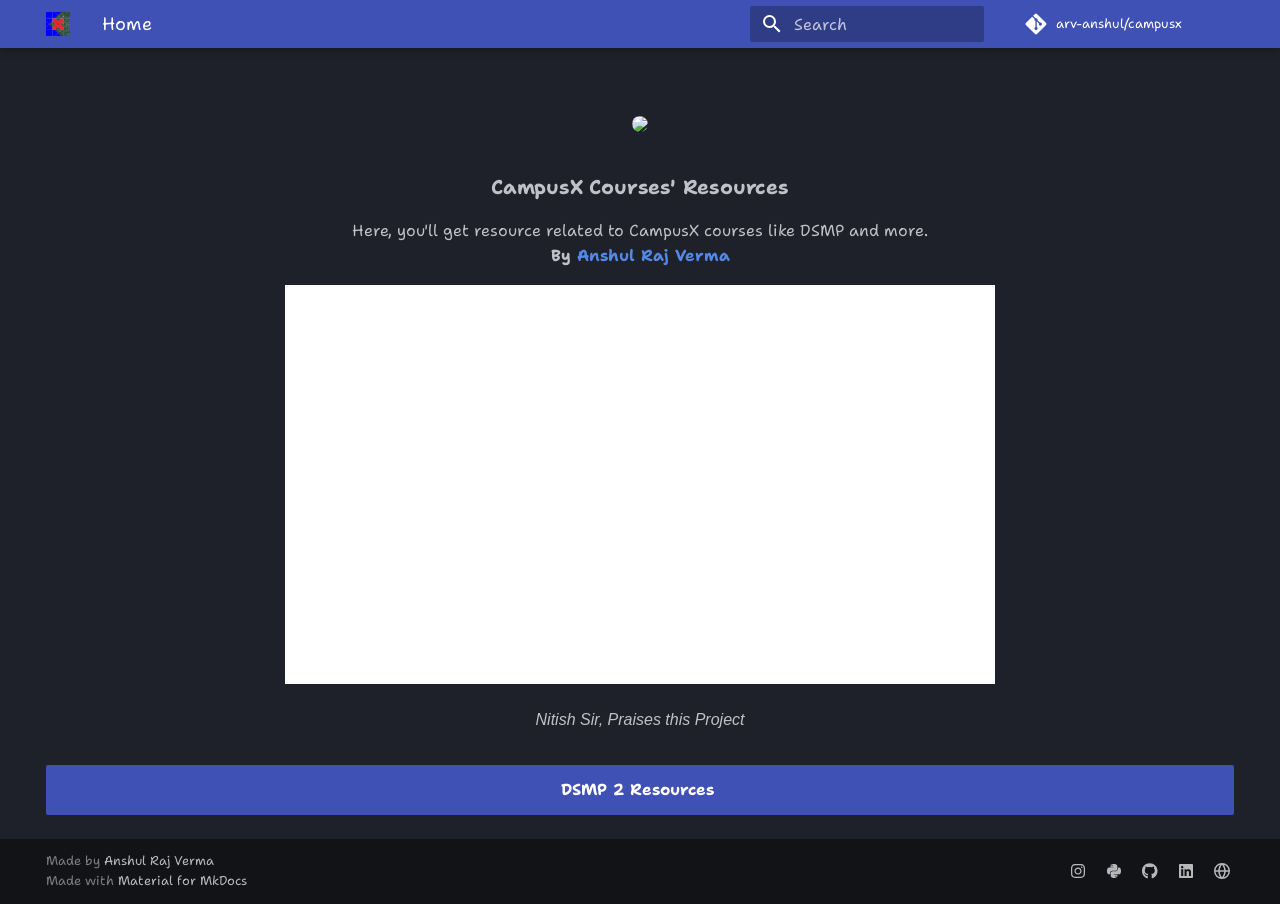
==== commit 31fa6179: "Deployed 3ec0b30 with MkDocs version: 1.5.3" ====
--- a/index.html
+++ b/index.html
@@ -5,28 +5,28 @@
     
 
 <meta name="title"
-    content="@arv-anshul/campusx-dsmp: Get all the resources like 🔗 Links of 📝 Notes and 📓 Notebooks provided in the CampusX's DSMP Course." />
+    content="@arv-anshul/campusx: Get all the resources like Notes and Notebooks provided in the Courses." />
 <meta name="description"
-    content="Get all the resources like 🔗 Links of 📝 Notes and 📓 Notebooks provided in the CampusX's DSMP Course. - arv-anshul/campusx-dsmp" />
+    content="Get all the resources like Notes and Notebooks provided in CampusX Courses. - arv-anshul/campusx" />
 
 <!-- Open Graph -->
 <meta property="og:type" content="website" />
-<meta property="og:url" content="https://arv-anshul.github.io/campusx-dsmp/" />
-<meta property="og:title" content="CampusX - DSMP: Resources" />
+<meta property="og:url" content="https://arv-anshul.github.io/campusx/" />
+<meta property="og:title" content="CampusX Resources" />
 <meta property="og:description"
-    content="Get all the resources like 🔗 Links of 📝 Notes and 📓 Notebooks provided in the CampusX's DSMP Course. - arv-anshul/campusx-dsmp" />
+    content="Get all the resources like Notes and Notebooks provided in CampusX Courses. - arv-anshul/campusx" />
 <meta property="og:image"
     content="https://repository-images.githubusercontent.com/754020263/a44fa2ee-2ee2-4252-a62c-3c359a7d262a" />
 <meta property="og:image:type" content="object" />
 <meta property="og:image:alt"
-    content="Get all the resources like 🔗 Links of 📝 Notes and 📓 Notebooks provided in the CampusX's DSMP Course. - arv-anshul/campusx-dsmp" />
+    content="Get all the resources like Notes and Notebooks provided in CampusX Courses. - arv-anshul/campusx" />
 
 <!-- Twitter -->
 <meta property="twitter:card" content="summary_large_image" />
-<meta property="twitter:url" content="https://github.com/arv-anshul/campusx-dsmp/" />
-<meta property="twitter:title" content="CampusX - DSMP: Resources" />
+<meta property="twitter:url" content="https://github.com/arv-anshul/campusx/" />
+<meta property="twitter:title" content="CampusX Resources" />
 <meta property="twitter:description"
-    content="Get all the resources like 🔗 Links of 📝 Notes and 📓 Notebooks provided in the CampusX's DSMP Course. - arv-anshul/campusx-dsmp" />
+    content="Get all the resources like Notes and Notebooks provided in CampusX Courses. - arv-anshul/campusx" />
 <meta name="twitter:image:src"
     content="https://repository-images.githubusercontent.com/754020263/a44fa2ee-2ee2-4252-a62c-3c359a7d262a" />
 <meta property="twitter:image"
@@ -35,7 +35,7 @@
 
     
       
-        <title>CampusX - DSMP</title>
+        <title>CampusX Resources</title>
       
     
     
@@ -61,7 +61,7 @@
       
     
     
-      <link rel="stylesheet" href="stylesheets/extra.css">
+      <link rel="stylesheet" href="https://arv-anshul.github.io/stylesheets/extra.css">
     
     <script>__md_scope=new URL(".",location),__md_hash=e=>[...e].reduce((e,_)=>(e<<5)-e+_.charCodeAt(0),0),__md_get=(e,_=localStorage,t=__md_scope)=>JSON.parse(_.getItem(t.pathname+"."+e)),__md_set=(e,_,t=localStorage,a=__md_scope)=>{try{t.setItem(a.pathname+"."+e,JSON.stringify(_))}catch(e){}}</script>
     
@@ -97,7 +97,7 @@
     <div data-md-component="skip">
       
         
-        <a href="#dsmp-by-campusx" class="md-skip">
+        <a href="#campusx" class="md-skip">
           Skip to content
         </a>
       
@@ -113,7 +113,7 @@
 
 <header class="md-header md-header--shadow" data-md-component="header">
   <nav class="md-header__inner md-grid" aria-label="Header">
-    <a href="." title="CampusX - DSMP" class="md-header__button md-logo" aria-label="CampusX - DSMP" data-md-component="logo">
+    <a href="." title="CampusX Resources" class="md-header__button md-logo" aria-label="CampusX Resources" data-md-component="logo">
       
   <img src="data/assets/favicon.jpg" alt="logo">
 
@@ -126,7 +126,7 @@
       <div class="md-header__ellipsis">
         <div class="md-header__topic">
           <span class="md-ellipsis">
-            CampusX - DSMP
+            CampusX Resources
           </span>
         </div>
         <div class="md-header__topic" data-md-component="header-topic">
@@ -185,13 +185,13 @@
     
     
       <div class="md-header__source">
-        <a href="https://github.com/arv-anshul/campusx-dsmp" title="Go to repository" class="md-source" data-md-component="source">
+        <a href="https://github.com/arv-anshul/campusx" title="Go to repository" class="md-source" data-md-component="source">
   <div class="md-source__icon md-icon">
     
     <svg xmlns="http://www.w3.org/2000/svg" viewBox="0 0 448 512"><!--! Font Awesome Free 6.5.1 by @fontawesome - https://fontawesome.com License - https://fontawesome.com/license/free (Icons: CC BY 4.0, Fonts: SIL OFL 1.1, Code: MIT License) Copyright 2023 Fonticons, Inc.--><path d="M439.55 236.05 244 40.45a28.87 28.87 0 0 0-40.81 0l-40.66 40.63 51.52 51.52c27.06-9.14 52.68 16.77 43.39 43.68l49.66 49.66c34.23-11.8 61.18 31 35.47 56.69-26.49 26.49-70.21-2.87-56-37.34L240.22 199v121.85c25.3 12.54 22.26 41.85 9.08 55a34.34 34.34 0 0 1-48.55 0c-17.57-17.6-11.07-46.91 11.25-56v-123c-20.8-8.51-24.6-30.74-18.64-45L142.57 101 8.45 235.14a28.86 28.86 0 0 0 0 40.81l195.61 195.6a28.86 28.86 0 0 0 40.8 0l194.69-194.69a28.86 28.86 0 0 0 0-40.81z"/></svg>
   </div>
   <div class="md-source__repository">
-    arv-anshul/campusx-dsmp
+    arv-anshul/campusx
   </div>
 </a>
       </div>
@@ -223,22 +223,22 @@
 
 <nav class="md-nav md-nav--primary" aria-label="Navigation" data-md-level="0">
   <label class="md-nav__title" for="__drawer">
-    <a href="." title="CampusX - DSMP" class="md-nav__button md-logo" aria-label="CampusX - DSMP" data-md-component="logo">
+    <a href="." title="CampusX Resources" class="md-nav__button md-logo" aria-label="CampusX Resources" data-md-component="logo">
       
   <img src="data/assets/favicon.jpg" alt="logo">
 
     </a>
-    CampusX - DSMP
+    CampusX Resources
   </label>
   
     <div class="md-nav__source">
-      <a href="https://github.com/arv-anshul/campusx-dsmp" title="Go to repository" class="md-source" data-md-component="source">
+      <a href="https://github.com/arv-anshul/campusx" title="Go to repository" class="md-source" data-md-component="source">
   <div class="md-source__icon md-icon">
     
     <svg xmlns="http://www.w3.org/2000/svg" viewBox="0 0 448 512"><!--! Font Awesome Free 6.5.1 by @fontawesome - https://fontawesome.com License - https://fontawesome.com/license/free (Icons: CC BY 4.0, Fonts: SIL OFL 1.1, Code: MIT License) Copyright 2023 Fonticons, Inc.--><path d="M439.55 236.05 244 40.45a28.87 28.87 0 0 0-40.81 0l-40.66 40.63 51.52 51.52c27.06-9.14 52.68 16.77 43.39 43.68l49.66 49.66c34.23-11.8 61.18 31 35.47 56.69-26.49 26.49-70.21-2.87-56-37.34L240.22 199v121.85c25.3 12.54 22.26 41.85 9.08 55a34.34 34.34 0 0 1-48.55 0c-17.57-17.6-11.07-46.91 11.25-56v-123c-20.8-8.51-24.6-30.74-18.64-45L142.57 101 8.45 235.14a28.86 28.86 0 0 0 0 40.81l195.61 195.6a28.86 28.86 0 0 0 40.8 0l194.69-194.69a28.86 28.86 0 0 0 0-40.81z"/></svg>
   </div>
   <div class="md-source__repository">
-    arv-anshul/campusx-dsmp
+    arv-anshul/campusx
   </div>
 </a>
     </div>
@@ -282,11 +282,11 @@
   
   
     <li class="md-nav__item">
-      <a href="resources/" class="md-nav__link">
+      <a href="dsmp2/" class="md-nav__link">
         
   
   <span class="md-ellipsis">
-    Resources
+    DSMP by CampusX
   </span>
   
 
@@ -333,38 +333,32 @@
   
 
 
-<h1 id="dsmp-by-campusx">DSMP by CampusX<a class="headerlink" href="#dsmp-by-campusx" title="Permanent link">&para;</a></h1>
+<h1 id="campusx">CampusX<a class="headerlink" href="#campusx" title="Permanent link">&para;</a></h1>
 <style>
-#dsmp-by-campusx {
-  display: none;
-}
+article > h1 { display: none; }
 </style>
 
 <p align="center">
-  <a href="https://learnwith.campusx.in" title="Go to Website">
+  <a href="https://learnwith.campusx.in">
     <img src="https://avatars.githubusercontent.com/u/53361867?v=4" style="width: 250px; border-radius: 50%;" />
   </a>
 
-  <h3 align="center" style="font-weight: bold;">DSMP By <a href="https://learnwith.campusx.in">CampusX</a></h3>
+  <h3 align="center" style="font-weight: bold;">CampusX Courses' Resources</h3>
   <p align="center">
-    Here, you can get all the resources like <strong>🔗 Links of 📝 Notes and 📓 Notebooks</strong> provided in the DSMP Course.
-  </p>
-
-  <p align="center">
-  <strong>Author:</strong> <a href="https://github.com/arv-anshul">Anshul Raj Verma</a>
+    <span>Here, you'll get resource related to CampusX courses like DSMP and more.</span>
+    <br>
+    <strong>By <a href="https://github.com/arv-anshul">Anshul Raj Verma</a></strong>
   </p>
 
 </p>
 
 <figure>
 <iframe allowfullscreen="" frameborder="0" height="399" src="https://www.linkedin.com/embed/feed/update/urn:li:ugcPost:7162317353244905472?compact=1" width="710"></iframe>
-<p><caption>🧑‍🏫 Nitish Sir, Praises this Project</caption></p>
+<figcaption>Nitish Sir, Praises this Project</figcaption>
 </figure>
-<p align="center">
-<a class="md-button md-button--primary" href="https://github.com/arv-anshul/campusx-dsmp/tree/main/resources/DSMP" target="_blank" title="Resources downloaded as files on GitHub"><span class="twemoji lg bounce"><svg xmlns="http://www.w3.org/2000/svg" viewBox="0 0 24 24"><path d="M12 3C7.58 3 4 4.79 4 7s3.58 4 8 4 8-1.79 8-4-3.58-4-8-4M4 9v3c0 2.21 3.58 4 8 4s8-1.79 8-4V9c0 2.21-3.58 4-8 4s-8-1.79-8-4m0 5v3c0 2.21 3.58 4 8 4s8-1.79 8-4v-3c0 2.21-3.58 4-8 4s-8-1.79-8-4Z"/></svg></span> &nbsp;Downloaded Resources</a>
-<br><br>
-<a class="md-button md-button--primary" href="resources/" title="Resources links listed on webpage"><span class="twemoji lg bounce"><svg xmlns="http://www.w3.org/2000/svg" viewBox="0 0 24 24"><path d="m19 2-5 4.5v11l5-4.5V2M6.5 5C4.55 5 2.45 5.4 1 6.5v14.66c0 .25.25.5.5.5.1 0 .15-.07.25-.07 1.35-.65 3.3-1.09 4.75-1.09 1.95 0 4.05.4 5.5 1.5 1.35-.85 3.8-1.5 5.5-1.5 1.65 0 3.35.31 4.75 1.06.1.05.15.03.25.03.25 0 .5-.25.5-.5V6.5c-.6-.45-1.25-.75-2-1V19c-1.1-.35-2.3-.5-3.5-.5-1.7 0-4.15.65-5.5 1.5V6.5C10.55 5.4 8.45 5 6.5 5Z"/></svg></span> &nbsp;See Resources</a>
-</p>
+<div class="grid cards">
+<p><a class="md-button md-button--primary" href="dsmp2/" style="text-align: center; display: block;"><img alt="" class="twemoji lg middle" src="https://avatars.githubusercontent.com/u/53361867" style="border-radius: 50%;" /> <strong>DSMP 2 Resources</strong> &nbsp;</a></p>
+</div>
 
 
 
